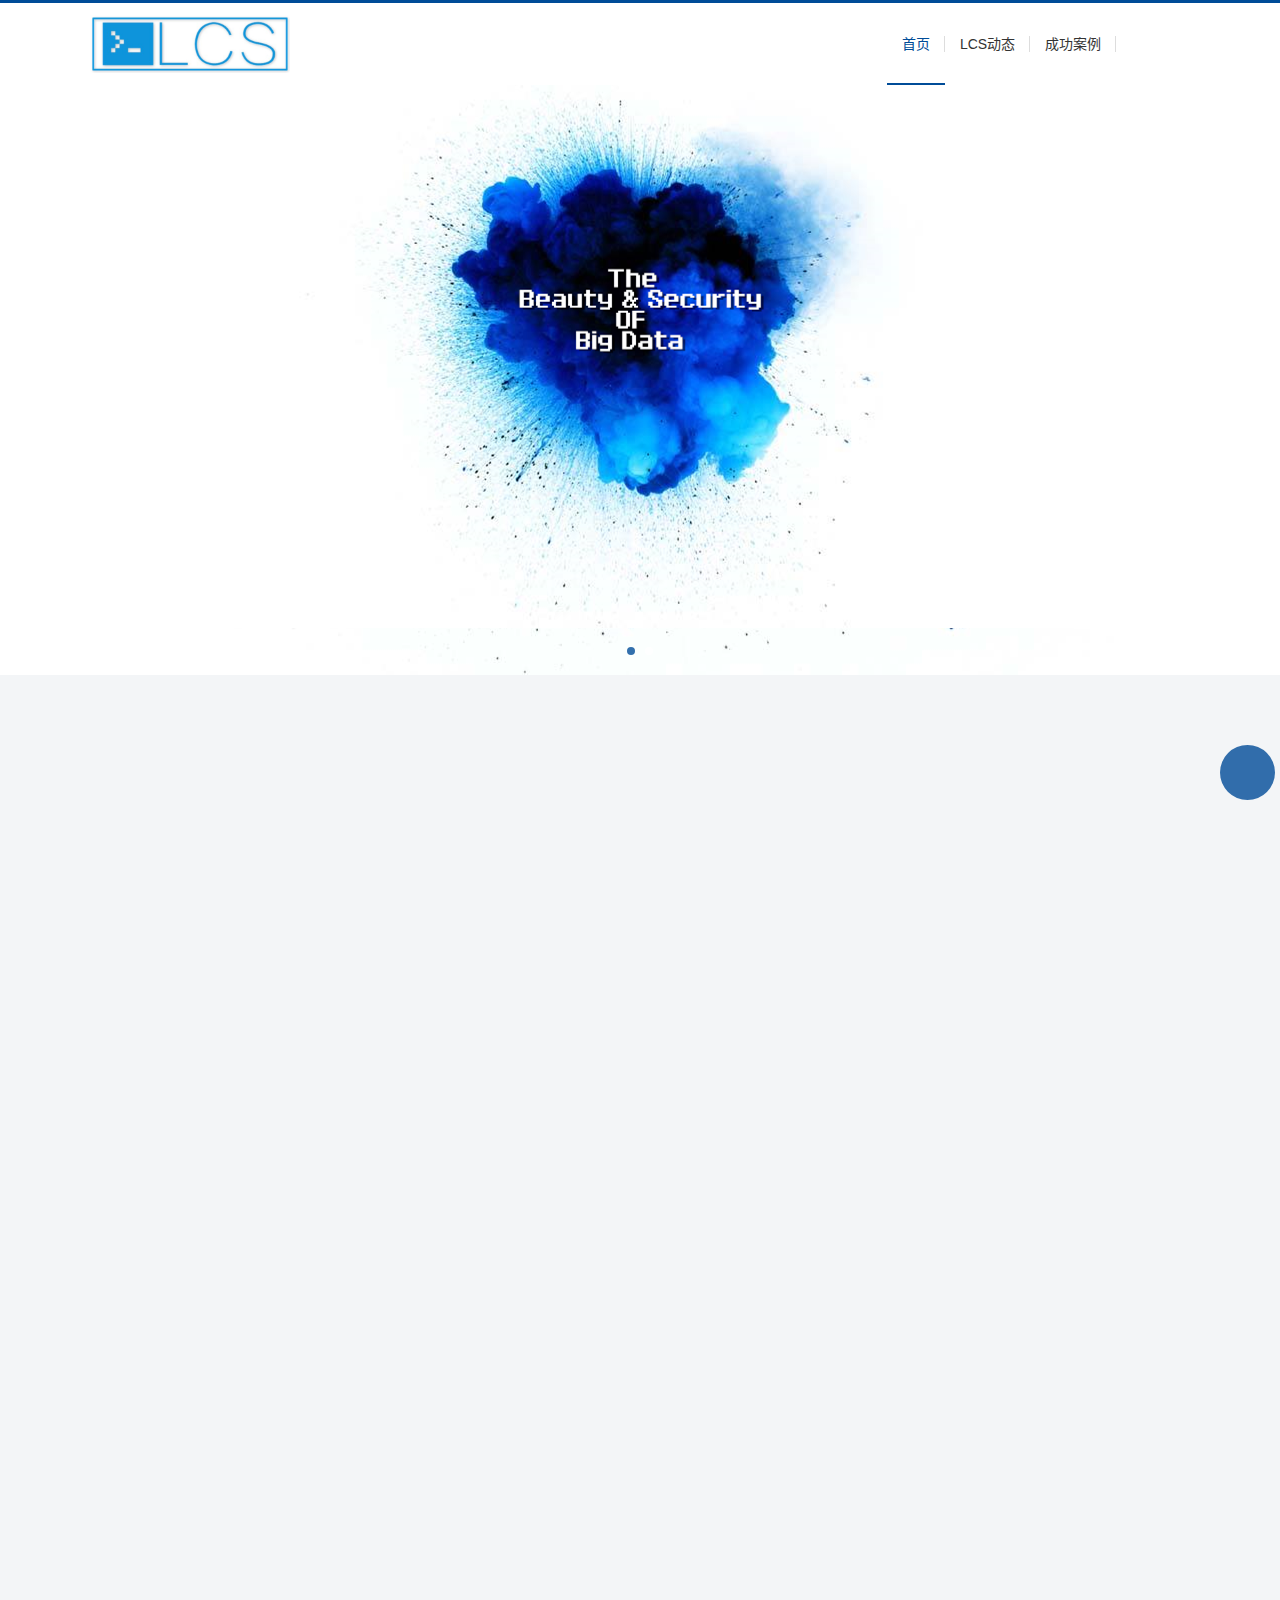
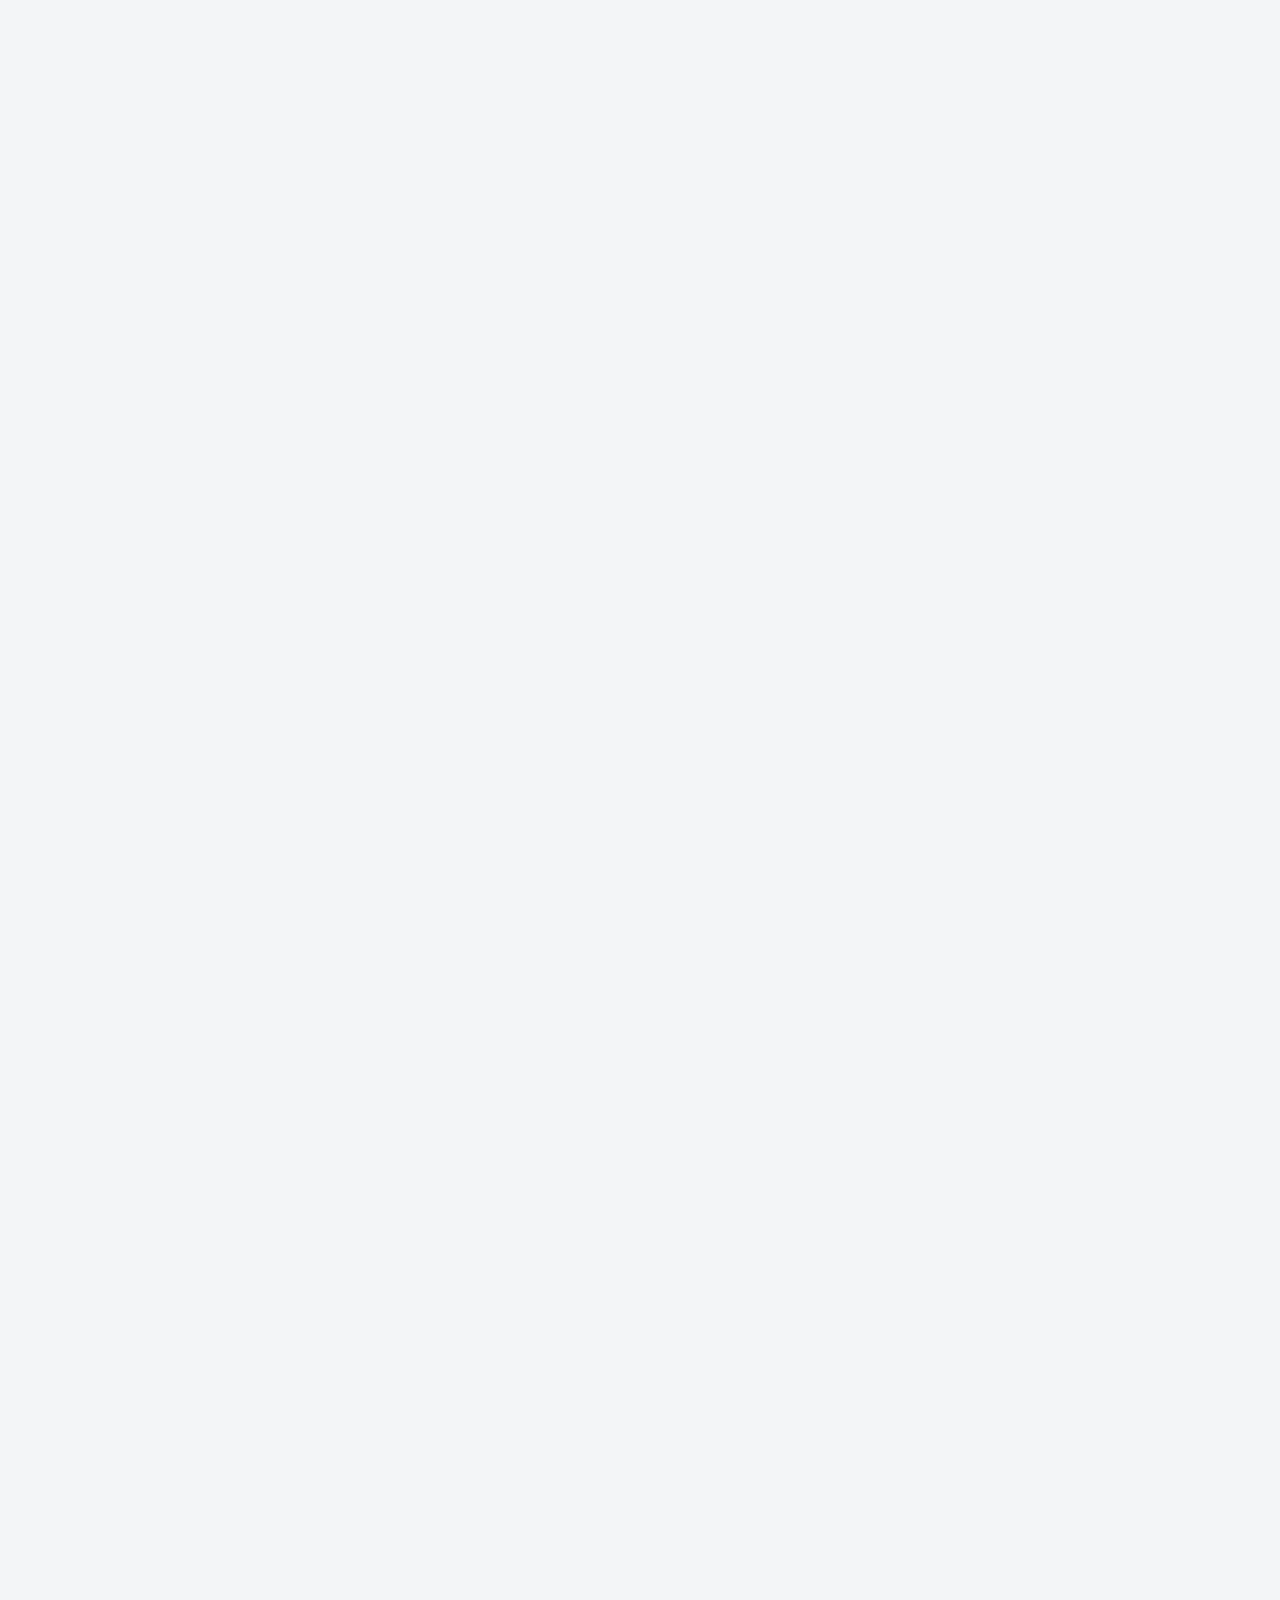
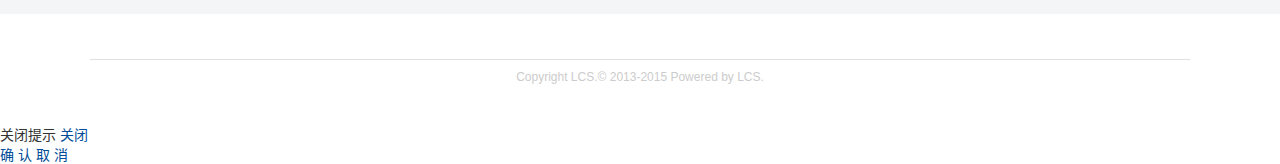
==== src/main/resources/static/index.html @ 454f2c55 "diyici" ====
<!DOCTYPE html PUBLIC "-//W3C//DTD XHTML 1.0 Transitional//EN" "http://www.w3.org/TR/xhtml1/DTD/xhtml1-transitional.dtd">
<!-- saved from url=(0022)http://weehoursec.com/ -->
<html xmlns="http://www.w3.org/1999/xhtml" xml:lang="en"><head><meta http-equiv="Content-Type" content="text/html; charset=UTF-8">
	
	<meta http-equiv="Content-Language" content="zh-CN">
	<meta http-equiv="X-UA-Compatible" content="ie=edge">
	<meta name="renderer" content="webkit">
	<meta name="viewport" content="width=device-width, initial-scale=1.0, maximum-scale=1.0">
	<title>凌晨工作室</title>
	<meta name="keywords" content="凌晨网络科技,LCS,凌晨网安,安全大数据,WeeHourSEC,凌晨三点实验室,3.A.Mteam,Wi-Fi安全,wifi安全,企业安全,安全运维,安全检测,安全监测">
	<meta name="description" content="广州凌晨网络科技有限公司(简称：凌晨网络科技或weehoursec)成立于2015年底， 是国内专注信息安全整体解决方案无缝对接安全产品的供应商，由来自国内著名安全公司的一批安全技术专家创立。是国内第一家以信息安全智库为模式的互联网安全公司，旗下拥有丰富的信息安全实战对抗经验，一个实验室及一支open的信息安全团队。凌晨网络科技希望通过不断的技术创新，追求技术的纯粹，成为值得客户信赖的第三方信息安全解决方案提供商.">
	<link rel="shortcut icon" href="http://weehoursec.com/zb_users/upload/2018/03/201803131520939488206617.ico" type="image/x-icon">
	<link rel="stylesheet" rev="stylesheet" href="./index_files/swiper.min.css" type="text/css" media="all">
	<link rel="stylesheet" rev="stylesheet" href="./index_files/style.css" type="text/css" media="all">
	<script src="./index_files/jquery-1.8.3.min.js" type="text/javascript"></script>
	<script src="./index_files/zblogphp.js" type="text/javascript"></script>
	<script src="./index_files/c_html_js_add.php" type="text/javascript"></script><script src="./index_files/prism.js" type="text/javascript"></script><link rel="stylesheet" type="text/css" href="./index_files/prism.css">

	<script type="text/javascript" src="./index_files/swiper.min.js"></script>
	<script src="./index_files/common.js" type="text/javascript"></script>
	<script type="text/javascript">window.b2c={animation:'on',ajaxpager:'on',loadpagenum:'5',lazyload:'on',logoanimate:'on',loading:'on',slideeffect:'on',backtotop:'on'}</script>
	<link rel="alternate" type="application/rss+xml" href="http://weehoursec.com/feed.php" title="[LCS]广州凌晨网络科技有限公司 - 将数据对接安全，让安全连接一切">
	<link rel="EditURI" type="application/rsd+xml" title="RSD" href="http://weehoursec.com/zb_system/xml-rpc/?rsd">
	<link rel="wlwmanifest" type="application/wlwmanifest+xml" href="http://weehoursec.com/zb_system/xml-rpc/wlwmanifest.xml"> 
	<!--[if lte IE 6]>
	<script type="text/javascript" src=http://weehoursec.com/zb_users/theme/b2c/script/transparent.js></script>
	<script>DD_belatedPNG.fix("*");</script>
	<![endif]-->
</head>
<body class="index">
<div class="wrapper">
	<div class="header">
	<div class="wrap">
		<div class="top"></div>
		<div class="head">
			<div class="logo">
								<a><img src="./index_files/201803131520938561111257.png" alt="将数据对接安全，让安全连接一切" original="http://weehoursec.com/zb_users/upload/2018/03/201803131520938561111257.png"></a>
							</div>
			<div class="menuico">
				<span></span>
				<span></span>
				<span></span>
			</div>
			<div class="menu">
				<ul>
					<li id="nvabar-item-index"><a href="http://weehoursec.com/" class="on">首页</a></li><li id="navbar-category-2"><a href="http://weehoursec.com/category-2.html">LCS动态</a></li><li id="navbar-category-1"><a href="http://weehoursec.com/category-1.html">成功案例</a></li>				</ul>
				<div class="search">
					<div class="searchico"></div>
					<form method="post" name="search" action="http://weehoursec.com/zb_system/cmd.php?act=search" class="searchform">
						<input type="text" name="q" placeholder="全站搜索..." class="schtxt">
						<button type="submit" class="schbtn" value=""></button>
					</form>
				</div>
			</div>
		</div>	
	</div>
</div>		<div class="focus swiper-container swiper-container-horizontal swiper-container-fade">
		<div class="swiper-wrapper" style="transition-duration: 0ms;"><a href="#" target="_blank" class="swiper-slide swiper-slide-duplicate swiper-slide-duplicate-active" style="width: 1320px; transform: translate3d(0px, 0px, 0px); opacity: 1; transition-duration: 0ms; background-color: rgb(255, 255, 255);" data-swiper-slide-index="1">
			<img src="[data-uri]" alt="LCS专注于安全大数据" original="http://weehoursec.com/zb_users/upload/2018/03/201803231521737316169673.png"></a>
				<a href="#" target="_blank" class="swiper-slide swiper-slide-prev swiper-slide-duplicate-next" style="width: 1320px; transform: translate3d(-1320px, 0px, 0px); opacity: 1; transition-duration: 0ms; background-color: rgb(255, 255, 255);" data-swiper-slide-index="0">
					<img src="./index_files/201803231521737290119750.png" alt="LCS专注于安全大数据" original="http://weehoursec.com/zb_users/upload/2018/03/201803231521737290119750.png"></a>
						<a href="#" target="_blank" class="swiper-slide swiper-slide-active" style="width: 1320px; transform: translate3d(-2640px, 0px, 0px); opacity: 1; transition-duration: 0ms; background-color: rgb(255, 255, 255);" data-swiper-slide-index="1"><img src="./index_files/201803231521737316169673.png" alt="LCS专注于安全大数据" original="http://weehoursec.com/zb_users/upload/2018/03/201803231521737316169673.png" style="display: inline;"></a>
												<a href="#" target="_blank" class="swiper-slide swiper-slide-duplicate swiper-slide-next swiper-slide-duplicate-prev" style="width: 1320px; transform: translate3d(-3960px, 0px, 0px); opacity: 0; transition-duration: 0ms; background-color: rgb(255, 255, 255);" data-swiper-slide-index="0"><img src="./index_files/201803231521737290119750.png" alt="LCS专注于安全大数据" original="http://weehoursec.com/zb_users/upload/2018/03/201803231521737290119750.png"></a></div>
				<div class="swiper-pagination swiper-pagination-clickable swiper-pagination-bullets"><span class="swiper-pagination-bullet"></span><span class="swiper-pagination-bullet swiper-pagination-bullet-active"></span></div>
					</div>
		<div class="main">
		<div class="wrap">
			<div class="can animate-box fadeInUp animated">
				<div class="cantitle animate-box fadeInUp animated">
					<h3>我们的优势</h3>
					<p>以安全需求为中心深度挖掘分析，定位大数据核心价值，全面提升安全体验</p>
				</div>
				<div class="cancon">
					<ul>
																								<li class="animate-box fadeInUp animated">
														<a href="http://weehoursec.com/#" target="_blank">
							<div class="canimg"><img src="./index_files/201803231521737204189157.png" original="http://weehoursec.com/zb_users/upload/2018/03/201803231521737204189157.png"></div>
							<div class="canname">良好的管理模式</div>
							<div class="canintro">团队扁平化管理，少量的团队运营开销，每个队员都是为了实现自我价值和理想而聚集到一起</div>
							</a>
													</li>
												<li class="animate-box fadeInUp animated">
														<a href="http://weehoursec.com/#" target="_blank">
							<div class="canimg"><img src="./index_files/201803231521737212196377.png" original="http://weehoursec.com/zb_users/upload/2018/03/201803231521737212196377.png"></div>
							<div class="canname">经验丰富的开发团队</div>
							<div class="canintro">拥有多年的软件开发工程师团队，为您提供专业的服务保障</div>
							</a>
													</li>
												<li class="animate-box fadeInUp animated">
														<a href="http://weehoursec.com/#" target="_blank">
							<div class="canimg"><img src="./index_files/201803231521737219177713.png" original="http://weehoursec.com/zb_users/upload/2018/03/201803231521737219177713.png"></div>
							<div class="canname">专业高效的软件服务</div>
							<div class="canintro">无论是部门与企业，还是普通用户，我们将定制专业的软件服务，帮助提升企业生产效率和增加宣传方式</div>
							</a>
													</li>
												<li class="animate-box fadeInUp animated">
														<a href="http://weehoursec.com/#" target="_blank">
							<div class="canimg"><img src="./index_files/201803231521737228671678.png" original="http://weehoursec.com/zb_users/upload/2018/03/201803231521737228671678.png"></div>
							<div class="canname">精准直接的产品定位</div>
							<div class="canintro">专注</div>
							</a>
													</li>
																	</ul>
				</div>
			</div>
		</div>
		<div class="wrap">
			<div class="do animate-box fadeInUp animated">
				<div class="dotitle animate-box fadeInUp animated">
					<h3>我们的案例</h3>
					<p>将数据对接安全，让安全连接一切</p>
				</div>
				<div class="docon">
					<ul>
						<li class="animate-box fadeInUp animated">
							<div class="doimg">
								<a href="cgal.html" target="_blank"><img src="./index_files/img/gw.png" alt="研究院官网"  style="display: block;"></a>
							</div>
							<div class="doname"><a href="#" target="_blank">大数据研究院官网</a></div>
							<div class="dointro">中国(绵阳)科技城大数据产业研究院，官网地址 <a src="http://bdrio.tinyvoice.net"></a>http://bdrio.tinyvoice.net 官网后台管理，企业服务号项目开发</div>
						</li>
						<li class="animate-box fadeInUp animated">
							<div class="doimg">
								<a href="http://weehoursec.com/post/3.html" target="_blank"><img src="./index_files/201803221521729975815682.png" alt="灯塔 WiFi热点监控平台" original="http://weehoursec.com/zb_users/upload/2018/03/201803221521729975815682.png" style="display: block;"></a>
							</div>
							<div class="doname"><a href="http://weehoursec.com/post/3.html" target="_blank">灯塔 WiFi热点监控平台</a></div>
							<div class="dointro">灯塔 WiFi热点监控平台（云端视角实时监测区域内WiFi热点安全，分析恶意热点的生成，可与临场设备“凌瞳”对接预警）...</div>
						</li>
						<li class="animate-box fadeInUp animated">
							<div class="doimg">
								<a href="http://weehoursec.com/post/1.html" target="_blank"><img src="./index_files/201803221521729527308755.png" alt="凌瞳 Wi-Fi临场安全检测设备" original="http://weehoursec.com/zb_users/upload/2018/03/201803221521729527308755.png" style="display: block;"></a>
							</div>
							<div class="doname"><a href="http://weehoursec.com/post/1.html" target="_blank">凌瞳 Wi-Fi临场安全检测设备</a></div>
							<div class="dointro">凌瞳 临场Wi-Fi安全检测设备（在复杂的WiFi环境或重要场合下的临场WiFi安全检测设备，可对接云端进行场景安全分析及历史环境回放，保障场景的WiFi安全）...</div>
						</li>
					</ul>
										<div class="domore animate-box fadeInUp animated"><a href="http://weehoursec.com/category-1.html" target="_blank">更多案例</a></div>
									</div>
			</div>
		</div>
		<div class="wrap">
			<div class="world animate-box fadeInUp animated">
				<div class="worldtitle animate-box fadeInUp animated">
					<h3>我们的团队</h3>
					<p>致力于为企业和个人提供最专业的服务与定制化产品</p>
				</div>
				<div class="worldcon animate-box fadeInUp animated">
					<a href="http://weehoursec.com/#" target="_blank"><img src="./index_files/201803231521737247569448.png" original="http://weehoursec.com/zb_users/upload/2018/03/201803231521737247569448.png" style="display: inline;"></a>
				</div>
			</div>
		</div>
	</div>
<div class="footer">
		<div class="wrap">
			<div class="sns">
				<!--<a href="http://weibo.com/weehoursec" target="_blank" rel="external nofollow" class="weibo"></a>				<a href="javascript:;" class="weixin"><span><img src="./index_files/201803131520938799116516.jpg" alt="凌晨微信公众号" original="http://weehoursec.com/zb_users/upload/2018/03/201803131520938799116516.jpg"><b>凌晨微信公众号</b></span></a>												<a href="http://weehoursec.com/feed.php" target="_blank" rel="external nofollow" class="feed"></a>			</div>-->
			<div class="footlink">
							</div>
			<div class="copyright">
				Copyright LCS.© 2013-2015				Powered by LCS.
			</div>
		</div>
	</div>
</div>

<a class="backtotop" title="返回顶部" style="display: block;"><i></i></a><div class="loading done" style="width: 100%;"></div><div class="sogoutip" style="z-index: 2147483645; visibility: hidden; display: none;"></div><div class="sogoubottom" id="sougou_bottom" style="display: none;"></div><div id="ext_stophi" style="z-index: 2147483647;"><div class="extnoticebg"></div><div class="extnotice"><h2>关闭提示 <a href="http://weehoursec.com/#" title="关闭提示" id="closenotice" class="closenotice">关闭</a></h2><p id="sogouconfirmtxt"></p>  <a id="sogouconfirm" href="http://weehoursec.com/#" class="extconfirm">确 认</a> <a id="sogoucancel" href="http://weehoursec.com/#" class="extconfirm">取 消</a></div></div><div id="ext_overlay" class="ext_overlayBG" style="display: none; z-index: 2147483646;"></div><iframe class="sogou_sugg_feedbackquan" frameborder="0" scrolling="no" src="./index_files/yun6.html" style="border: none; display: none; height: 84px; width: 100%; z-index: 2147483645; background: transparent;"></iframe></body></html>
---- src/main/resources/static/index_files/style.css ----
/* 
*Description:	Theme CSS
*Author:	toyean
*Website:	http://www.toyean.com/
*Mail:		toyean@qq.com
*Weibo:	http://weibo.com/toyean
*Version:	2.9(2018-02-27)
*Page width:	1100px
*/
::-webkit-scrollbar{width:5px}::-webkit-scrollbar-thumb{border-radius:5px;background:rgba(0,0,0,0.2)}::-webkit-scrollbar-thumb:window-inactive{background:rgba(0,0,0,0.1)}::-webkit-scrollbar-thumb:vertical:hover{background-color:rgba(0,0,0,0.3)}::-webkit-scrollbar-thumb:vertical:active{background-color:rgba(0,0,0,0.7)}::selection{color:#fff;background:#1460ac}::-moz-selection{color:#fff;background:#1460ac}a,img,button,input,textarea{-webkit-tap-highlight-color:rgba(255,255,255,0)}html,body,div,span,applet,object,iframe,h1,h2,h3,h4,h5,h6,p,blockquote,pre,a,abbr,acronym,address,big,cite,code,del,dfn,em,img,ins,kbd,q,s,samp,small,strike,strong,sub,sup,tt,var,b,u,i,center,dl,dt,dd,ol,ul,li,fieldset,form,label,legend,table,caption,tbody,tfoot,thead,tr,th,td,article,aside,canvas,details,embed,figure,figcaption,footer,header,hgroup,menu,nav,output,ruby,section,summary,time,mark,audio,video{margin:0;padding:0;font-size:100%;border:0;vertical-align:baseline}body{font-size:14px;color:#333;font-family:Arial,"microsoft yahei";background:#fff}h1,h2,h3,h4,h5,h6{font-weight:normal}a{color:#004c98;text-decoration:none;-webkit-transition:background-color .15s linear,color .15s linear;-moz-transition:background-color .15s linear,color .15s linear;-o-transition:background-color .15s linear,color .15s linear;-ms-transition:background-color .15s linear,color .15s linear;transition:background-color .15s linear,color .15s linear}a:hover{color:#004c98;text-decoration:none}area{behavior:url(images/area.htc);outline:0}i{font-style:normal}ul,ol{list-style-type:none}img{max-width:100%;height:auto;width:auto\9;border:0;-webkit-transform:translateZ(0);transform:translateZ(0);-webkit-transition:-webkit-transform .2s ease 0s;transition:transform .2s ease 0s}input,textarea{font-size:14px;font-family:Arial,"微软雅黑";outline:0}@font-face{font-family:'icomoon';src:url('fonts/icomoon.eot?9kcc5g');src:url('fonts/icomoon.eot?9kcc5g#iefix') format('embedded-opentype'),url('fonts/icomoon.ttf?9kcc5g') format('truetype'),url('fonts/icomoon.woff?9kcc5g') format('woff'),url('fonts/icomoon.svg?9kcc5g#icomoon') format('svg');font-weight:normal;font-style:normal}.wrap{width:1100px;margin:0 auto;zoom:1}.wrap:after{content:"";display:block;clear:both}.header{border-top:3px solid #e0e0e0}.head{position:relative;zoom:1}.head:after{content:"";display:block;clear:both}.logo{width:200px;height:82px;float:left;display:inline}.logo a{width:100%;height:82px;display:table-cell;vertical-align:middle}.logo a img{vertical-align:middle}.menu{float:right;display:inline}.menu ul{font-size:0;display:inline-block;vertical-align:top;*display:inline;*zoom:1}.menu li{line-height:82px;position:relative;display:inline-block;vertical-align:top;*display:inline;*zoom:1}.menu li a{padding:0 15px;font-size:14px;color:#333;position:relative;display:block;-webkit-transition:all .2s ease 0s;-o-transition:all .2s ease 0s;transition:all .2s ease 0s}.menu li a:after{content:"";width:0;height:2px;background:#004c98;position:absolute;left:50%;bottom:0;-webkit-transition:all .2s ease 0s;-o-transition:all .2s ease 0s;transition:all .2s ease 0s}.menu li a.on,.menu li a:hover{color:#004c98;_border-bottom:2px solid #004c98}.menu li a.on:after,.menu li a:hover:after{width:100%;margin-left:-50%}.menu li .subnav{min-width:150px;padding:5px 10px 10px 0;border-bottom:2px solid #004c98;background:#fff;position:absolute;top:80px;left:0;z-index:10;display:none}.menu li .subnav a{height:36px;padding:0 10px;font-size:14px;line-height:36px;border:0;white-space:nowrap;text-overflow:ellipsis}.menu li .subnav a.on,.menu li .subnav a:hover{color:#004c98}.menu li .subnav a.on:after,.menu li .subnav a:hover:after{display:none}.menu li .subnav a:before{content:"\e315";width:10px;margin-right:5px;font-family:icomoon;display:inline-block;vertical-align:top}.menu li.subcate:hover .subnav{display:block}.menu li:after{content:"";width:0;height:16px;border-right:1px solid #ddd;position:absolute;top:33px;right:0}.menuico{width:38px;height:38px;border-radius:2px;cursor:pointer;position:absolute;z-index:10;top:0;display:none;-webkit-transition:all .2s ease-in;-moz-transition:all .2s ease-in;-o-transition:all .2s ease-in;transition:all .2s ease-in}.menuico span{width:21px;height:2px;background-color:#004c98;position:absolute;top:50%;left:50%;display:block;-webkit-transform:translateX(-50%) translateY(-50%);-moz-transform:translateX(-50%) translateY(-50%);transform:translateX(-50%) translateY(-50%);-webkit-transition:all .2s ease-in;-moz-transition:all .2s ease-in;-o-transition:all .2s ease-in;transition:all .2s ease-in}.menuico span:first-child{margin-top:-6px}.menuico span:last-child{margin-top:6px}.menuico.on span:first-child{width:20px;margin-top:-8px;margin-left:-7px;-webkit-transform:rotate(45deg);-moz-transform:rotate(45deg);transform:rotate(45deg)}.menuico.on span:nth-child(2){opacity:0;width:2px;left:20px;-moz-transition-delay:0s;-o-transition-delay:0s;-webkit-transition-delay:0s;transition-delay:0s;-webkit-transition:all .1s ease-in;-moz-transition:all .1s ease-in;-o-transition:all .1s ease-in;transition:all .1s ease-in}.menuico.on span{background-color:#333;-webkit-transform-origin:0;-moz-transform-origin:0;transform-origin:0}.menuico.on span:last-child{width:20px;margin-top:6px;margin-left:-7px;-webkit-transform:rotate(-45deg);-moz-transform:rotate(-45deg);transform:rotate(-45deg)}.search{height:36px;margin-left:30px;position:relative;display:inline-block;vertical-align:top;*display:inline;*zoom:1}.searchico{width:40px;height:40px;margin-top:20px;line-height:40px;text-align:center;cursor:pointer;display:inline-block;vertical-align:top;transition:all ease .3s}.searchico:after{content:"\e077";font-size:22px;color:#666;font-family:icomoon;position:relative;z-index:10}.searchico.close:after{content:"\e5cd";font-size:22px;color:#ccc;font-family:icomoon}.search form{width:0;height:82px;background:#f3f5f7;overflow:hidden;position:absolute;top:0;right:-20px}.search form .schtxt{width:135px;height:82px;font-size:14px;color:#333;line-height:82px;border:0;outline:0;background:#f3f5f7}.search form .schbtn{float:left;display:inline;margin:32px 0 0 15px;border:0;cursor:pointer;background:none;vertical-align:top}.search form .schbtn:after{content:"\e077";font-size:17px;color:#666;font-family:icomoon;position:relative;z-index:10}.focus{width:100%;position:relative;overflow:hidden}.focus a{text-align:center;display:block}.swiper-container-horizontal>.swiper-pagination-bullets,.swiper-pagination-custom,.swiper-pagination-fraction{bottom:20px}.swiper-pagination-bullet{width:8px;height:8px;border-radius:50%;background:#fff;display:inline-block;opacity:.8}.swiper-pagination-bullet-active{border-color:#004c98;background:#004c98;opacity:.8}.swiper-button-next,.swiper-container-rtl .swiper-button-prev{right:50%;margin-right:-520px}.swiper-button-prev,.swiper-container-rtl .swiper-button-next{left:50%;margin-left:-520px}.swiper-button-prev,.swiper-button-next{opacity:.5}.mfocus{margin:0 auto;display:none}.main{padding:30px 0 10px;background:#f3f5f7;overflow:hidden;zoom:1}.main:after{content:"";display:block;clear:both}.single{margin:0 auto 20px}.cateimg{text-align:center}.sidenav{width:290px;float:left;display:inline}.sidebox{margin-bottom:30px;padding:15px 20px;background:#fff}.sidetitle{border-bottom:1px solid #e0e0e0}.sidetitle h3{margin-bottom:-1px;padding:10px 0;font-size:16px;line-height:18px;border-bottom:1px solid #004c98;display:inline-block;*display:inline;*zoom:1}.sidecon{padding:15px 0;overflow:hidden;zoom:1}.sidecon:after{content:"";display:block;clear:both}.sidecon li{color:#ccc;line-height:45px;border-bottom:1px dotted #e0e0e0}.sidecon li:before{content:"\e409";margin-right:5px;font-size:12px;font-family:icomoon}.sidecon li a{color:#333}.sidecon li a:hover{color:#004c98}.sidecate li a.on{color:#004c98}.contact{font-size:14px}.contact img{margin-bottom:20px}.contact p{line-height:22px}.content{width:750px;margin-left:320px;padding:15px 20px;background:#fff}.content h2{margin-bottom:-1px;font-size:16px;border-bottom:1px solid #004c98;display:inline-block}.contitle{line-height:38px;border-bottom:1px solid #ddd}.sitemap{max-width:80%;height:38px;float:right;display:inline;font-size:12px;overflow:hidden}.sitemap .homeico{width:14px;height:14px}.sitemap .homeico:before{content:"\e966";margin-right:5px;font-size:12px;color:#999;font-family:icomoon;vertical-align:top}.sitemap a{font-size:12px;color:#999;vertical-align:top}.catecon{padding:30px 0 0}.catecon ul{display:inline-block;vertical-align:top}.imgitem{width:110%;font-size:0}.imgitem li{width:235px;margin:0 22px 25px 0;display:inline-block;*display:inline;*zoom:1;vertical-align:top}.imgitem li.on a{color:#004c98}.imgitem li.on img{-moz-transform:scale(1.1);-o-transform:scale(1.1);transform:scale(1.1)}.imgitem .itemimg{width:100%;height:0;padding-bottom:70%;text-align:center;overflow:hidden;position:relative;display:block}.imgitem .itemimg img{min-width:100%;min-height:100%;position:absolute;top:0;left:0}.imgitem .itemname{width:100%;padding:20px 0 10px;line-height:22px;overflow:hidden;display:inline-block}.imgitem .itemname a{font-size:16px;color:#333}.imgitem .itemintro{max-height:65px;font-size:13px;color:#999;line-height:22px;overflow:hidden}.listitem{width:100%;font-size:0}.listitem li{margin-bottom:25px;padding-bottom:25px;border-bottom:1px dotted #e0e0e0;zoom:1}.listitem li:after{content:"";display:block;clear:both}.listitem li.on a{color:#004c98}.listitem li.on img{-moz-transform:scale(1.1);-o-transform:scale(1.1);transform:scale(1.1)}.listitem .itemimg{width:180px}.listitem .itemimg a{width:100%;height:0;float:left;display:inline;padding-bottom:70%;text-align:center;overflow:hidden;position:relative;display:block}.listitem .itemimg a img{min-width:100%;min-height:100%;position:absolute;top:0;left:0}.listitem .iteminfo{min-height:120px;margin-left:200px}.listitem .itemname{margin:5px 0 15px;line-height:24px;text-overflow:ellipsis;overflow:hidden;display:inline-block}.listitem .itemname a{font-size:18px;color:#333}.listitem .itemintro{max-height:45px;margin-bottom:15px;font-size:13px;color:#999;line-height:22px;overflow:hidden}.listitem .itemdate{font-size:12px;color:#999;line-height:17px}.listitem .itemdate span{margin-right:20px}.listitem .itemdate span:before{margin-right:5px;font-size:14px;font-family:icomoon;vertical-align:top}.listitem .itemdate .time:before{content:"\e8b5"}.listitem .itemdate .views:before{content:"\e004"}.pagebar,.cmtpagebar{width:100%;margin:0 auto 20px;font-size:14px;text-align:center;background:#fff}.pagebar .now-page,.cmtpagebar .now-page{display:inline-block;color:#fff;font-weight:bolder;padding:5px 10px;margin:5px;border:1px solid #004c98;background:#004c98}.pagebar a,.cmtpagebar a{margin:4px;padding:5px 10px;color:#777;font-weight:bolder;border:1px solid #e2e2e2;background:#fff}.pagebar a:hover,.cmtpagebar a:hover{color:#004c98;border:1px solid #004c98;background:#fff}.pagebar .now-page{margin:20px 5px}.pagination-loading{margin:20px 0;padding:10px 0;text-align:center;border-radius:2px;background:#ebebeb}.ias_trigger,.ias_loader{margin:0 0 20px;font-size:16px;color:#888}.ias_trigger a,.ias_loader a{padding:10px 0;font-size:16px;color:#666;text-align:center;border:1px solid #e0e0e0;background:#fff;display:block}.ias_trigger a:hover,.ias_loader a:hover{color:#888;background:#e0e0e0}.conbox{padding:30px 0 0}.articlebox{margin:0 0 30px}.singletitle h1{font-size:28px;color:#333;text-align:center}.singleinfo{margin:20px 0 30px;line-height:30px;text-align:center;text-transform:uppercase;background:#f9f9f9}.singleinfo span{margin-right:15px;font-size:12px;color:#999}.singleinfo span:before{margin-right:5px;font-size:14px;font-family:icomoon;vertical-align:top}.singleinfo .time:before{content:"\e8b5"}.singleinfo .views:before{content:"\e004"}.postcon{margin-bottom:50px;font-size:14px;line-height:28px;word-break:break-all;overflow:hidden}.postcon ol{list-style-position:inside}.postcon ol p{display:inline}.postcon p{margin:0 0 10px}.postcon object,.postcon embed,.postcon iframe,.postcon table{max-width:100%}.postcon pre{font-size:12px}.tags{margin:20px 0}.tags a{margin:0 5px 10px;padding:0 12px;font-size:14px;color:#333;line-height:24px;border:1px solid #e0e0e0;border-radius:2px;background:#fff;display:inline-block}.tags a:hover{color:#004c98;border:1px solid #004c98}.sharebtn{margin-bottom:10px;display:inline-block}.pages{padding-top:20px;border-top:1px solid #eee;overflow:hidden;zoom:1}.pages:after{content:"";display:block;clear:both}.pages a{color:#333}.pages p{height:26px;white-space:nowrap;text-overflow:ellipsis;overflow:hidden}a.backtolist{float:right;display:inline;margin:8px 0 0;padding:3px 30px;font-size:14px;color:#004c98;line-height:28px;border:1px solid #004c98;border-radius:50px}a.backtolist:hover{color:#fff;background:#004c98}.relateinfo{width:72%;float:left;display:inline;margin:0 3% 0 0}.relateinfo h3{margin:0 0 15px}.relateinfo h3 a{font-size:18px;color:#333}.relateinfo h3 a:hover{color:#004c98}.relateinfo p{font-size:13px;color:#888;line-height:26px;overflow:hidden}.relateimg{width:22%;float:right;display:inline}.relateimg a{width:100%;height:0;padding-bottom:70%;overflow:hidden;position:relative;display:block}.relateimg a img{width:100%;min-height:100%;position:absolute;top:0;left:0}.articletitle{font-size:16px;line-height:45px}.cmt,.comment,.relate,.pages{padding:20px 0;font-size:12px;line-height:26px;border-top:1px dotted #eee;overflow:hidden;zoom:1}.cmt:after,.comment:after,.relate:after,.pages:after{content:"";display:block;clear:both}.cmtimg{width:70px;float:left}.cmtimg img{width:48px;height:48px}.cmtinfo{padding-left:70px;font-size:14px;word-break:break-all}.cmtinfo a{color:#333}.cmtinfo .cmt{margin:15px 0 0 -20px;padding-bottom:0}.cmtinfo .cmt .cmt{margin:15px 0 0 -20px;padding-bottom:0}.cmtinfo .cmt .cmt .cmt{margin:15px 0 0 -20px;padding-bottom:0}.cmtinfo .cmtinfo{width:500px}.cmtinfo .cmtinfo .cmtinfo{width:430px}.cmtinfo .cmtinfo .cmtinfo .cmtinfo{width:360px}.cmttime,.cmttime a{font-size:12px;color:#999}.cmtarea{width:680px;float:left;display:inline}.cmtarea textarea{width:100%;margin:0 0 10px;padding:5px;font-size:14px;color:#333;border:1px solid #ddd;outline:0;overflow:hidden;vertical-align:top;box-sizing:border-box}.cmtsubmit input{width:100px;height:32px;margin:0 10px 0 0;color:#fff;line-height:31px;border:0;cursor:pointer;background:#004c98}.cmtsubmit span{font-size:14px;color:#999}.cmtform{float:left;margin:0 0 20px;padding:0 0 20px;border-bottom:1px dotted #e0e0e0;overflow:hidden;display:none}.cmtform p{width:49%;float:left;padding:5px 0}.cmtform input{width:180px;height:27px;padding:2px 6px;border:1px solid #e0e0e0;outline:0}.cmtform input{*display:inline}.cmtform label{padding:0 10px;line-height:27px}.cmtform #inpVerify{width:100px}.cmtform img{width:70px;height:33px;margin-left:10px;vertical-align:top}.can{margin-bottom:30px;padding:40px 30px;font-size:0;background:#fff;zoom:1}.can:after{content:"";display:block;clear:both}.cantitle{margin:0 0 40px}.cantitle h3{font-size:30px;color:#333;text-align:center}.cantitle p{padding:10px 0 0;font-size:14px;color:#999;text-align:center}.cancon ul{width:110%}.cancon li{width:200px;margin-right:26px;padding:30px 20px;border-radius:5px;display:inline-block;vertical-align:top;*display:inline;*zoom:1}.cancon li.on{box-shadow:0 0 1px #999}.canimg{margin:0 0 20px;text-align:center}.canname{margin:0 0 20px;font-size:22px;text-align:center}.canintro{font-size:13px;color:#999;text-align:center;line-height:20px}.world{margin-bottom:30px;padding:40px 30px;font-size:0;background:#fff;zoom:1}.world:after{content:"";display:block;clear:both}.worldtitle{margin:0 0 40px}.worldtitle h3{font-size:30px;color:#333;text-align:center}.worldtitle p{padding:10px 0 20px;font-size:14px;color:#999;text-align:center}.worldcon img{width:100%}.brand{margin-bottom:30px;padding:40px 30px;font-size:0;background:#fff;zoom:1}.brand:after{content:"";display:block;clear:both}.brandtitle{margin:0 0 40px}.brandtitle h3{font-size:30px;color:#333;text-align:center}.brandtitle p{padding:10px 0 20px;font-size:14px;color:#999;text-align:center}.brandcon ul{margin-left:-20px;font-size:0}.brandcon li{width:16.6666%;margin:0 0 20px 0;overflow:hidden;display:inline-block;vertical-align:top}.brandcon li a{margin-left:20px;padding:5px;border:1px solid #e0e0e0;background:#f8f8f8;display:block}.brandcon li img{width:100%}.friendlink{margin-bottom:30px;padding:30px 30px 20px;font-size:0;background:#fff;zoom:1}.friendlink:after{content:"";display:block;clear:both}.friendlink h3{float:left;display:inline;font-size:16px;line-height:20px}.friendlink ul{padding-left:90px;line-height:22px}.friendlink ul li{margin:0 10px 10px 0;padding:0 10px;display:inline-block;vertical-align:top}.friendlink ul li a{font-size:14px;color:#333;display:inline-block;vertical-align:top}.friendlink ul li a:hover{color:#004c98}.do{margin-bottom:30px;padding:40px 30px;font-size:0;background:#fff;zoom:1}.do:after{content:"";display:block;clear:both}.dotitle{margin:0 0 30px}.dotitle h3{font-size:30px;color:#333;text-align:center}.dotitle p{padding:10px 0 20px;font-size:14px;color:#999;text-align:center}.docon ul{margin-left:-40px}.docon li{width:320px;margin:0 0 40px 40px;display:inline-block;vertical-align:top;*display:inline;*zoom:1}.docon li.on img{-moz-transform:scale(1.1);-o-transform:scale(1.1);transform:scale(1.1)}.docon li.on .doname a{color:#004c98}.doimg{width:100%;height:0;margin-bottom:30px;padding-bottom:70%;overflow:hidden;position:relative;display:block}.doimg a{display:block}.doimg img{width:100%;min-height:100%;position:absolute;top:0;left:0}.doname{margin-bottom:15px}.doname a{font-size:18px;color:#333}.dointro{max-height:72px;font-size:14px;color:#999;line-height:24px;overflow:hidden}.domore{width:200px;margin:0 auto;text-align:center}.domore a{font-size:16px;color:#004c98;*font-family:"microsoft yahei";line-height:36px;border:1px solid #004c98;border-radius:2px;display:block}.domore a:hover{color:#fff;border:1px solid #004c98;background:#004c98}.co{margin-bottom:30px;padding:30px;background:#fff;zoom:1}.co:after{content:"";display:block;clear:both}.cotitle{line-height:36px}.cotitle h3{height:37px;font-size:14px;color:#333;border-top:1px solid #e0e0e0;border-bottom:1px solid #e0e0e0;overflow:hidden}.cotitle h3 span{padding:0 5px;font-size:10px;color:#999;text-transform:uppercase}.cotitle ul.newstab{float:right;display:inline;margin:-39px 0 0;font-size:0}.cotitle ul.newstab li{line-height:39px;border-left:1px solid #e0e0e0;display:inline-block;*display:inline;*zoom:1}.cotitle ul.newstab li a{padding:0 12px;font-size:14px;color:#333;display:block}.cotitle ul.newstab li a:hover{color:#fff;background:#004c98}.cotitle ul.newstab li.on a{color:#fff;background:#004c98}.coabout{width:300px;float:left;display:inline}.coaboutimg{width:100%;height:0;margin:0 0 8px;padding-bottom:33%;overflow:hidden;position:relative;display:block}.coaboutimg img{width:100%;min-height:100%;position:absolute;top:0;left:0}.coabouttxt{width:100%;height:80px;font-size:12px;line-height:20px;overflow:hidden}.coabout .aboutmore{float:right;display:inline}.conews{width:400px;float:left;display:inline;margin-left:30px}.conews ul.newsitem{width:100%;overflow:hidden;display:none}.conews ul.newsitem li{height:36px;color:#ccc;line-height:36px;border-bottom:1px dotted #e0e0e0;overflow:hidden;position:relative}.conews ul.newsitem li:before{content:"\e409";margin-right:5px;font-family:icomoon}.conews ul.newsitem li span{padding-left:5px;color:#999;font-family:arial;background:#fff;position:absolute;top:0;right:0}.conews ul.newsitem li a{color:#333;text-overflow:ellipsis;overflow:hidden}.conews ul.newsitem li a:hover{color:#004c98}.conews ul.newsitem.on{display:block}.coslide{width:280px;float:right;display:inline;overflow:hidden;position:relative}.coslide ul.slideimg{height:227px;position:relative}.coslide ul.slideimg li{width:100%;height:227px;position:absolute;top:0;left:0;display:none}.coslide ul.slideimg li img{width:100%;height:227px}.coslide ul.slideimg li.on{display:block}.coslide .slidebg{width:300px;height:38px;background:#000;opacity:.6;position:absolute;bottom:0}.coslide .slidename{width:180px;height:38px;padding-left:18px;color:#fff;line-height:38px;white-space:nowrap;text-overflow:ellipsis;overflow:hidden;position:absolute;bottom:0}.coslide .slidepoint{position:absolute;right:18px;bottom:13px}.coslide .slidepoint li{width:8px;height:8px;margin:0 0 0 3px;border-radius:50%;text-indent:-99px;border:2px solid #fff;cursor:pointer;overflow:hidden;display:inline-block;*display:inline;*zoom:1}.coslide .slidepoint li.on{background:#fff}#divCalendar table{width:100%;table-layout:fixed}#divCalendar caption{height:24px;margin:0 0 10px;padding:0;font-size:16px;text-align:center;border-bottom:1px dotted #eee}#divCalendar caption a{padding:0 10px;font-size:14px}#divCalendar th{height:25px;color:#fff;line-height:25px;text-transform:uppercase;border:1px solid #004c98;border-radius:2px;background:#004c98}#divCalendar td{height:25px;text-align:center;line-height:25px;border:1px solid #efefef;background:#fff}#divCalendar td.pad{border:none}#divCalendar td a{color:#fff;line-height:30px;background:#5eaae4;display:block}#today{font-weight:bold}#divSearchPanel input[type="text"]{width:70%;height:27px;border:1px solid #004c98;outline:0;background:#fff;font-family:"微软雅黑";display:inline-block}#divSearchPanel input[type="text"]{*display:inline}#divSearchPanel input[type="submit"]{width:25%;height:31px;float:right;color:#fff;line-height:29px;border:1px solid #004c98;background:#004c98;display:inline-block;vertical-align:top;vertical-align:baseline\9}#divNavBar li,#divCatalog li,#divLinkage li,#divFavorites li,#divArchives li,#divAuthors li{width:50%;float:left;white-space:nowrap;text-overflow:ellipsis;background:none;overflow:hidden}#divNavBar .subnav{display:none}#divMisc li{width:50%;float:left;padding:0;text-indent:0;border:0;background:none}#divMisc li:before{display:none}#divMisc li img{vertical-align:middle}#divTags ul li{width:auto;height:30px;float:left;margin:10px 0 0 0;padding:0;list-style:none;white-space:nowrap;border:0}#divTags ul li:before{display:none}#divTags ul li a,.tags-cloud a{margin:0 10px 10px 0;padding:0 10px;font-size:14px;color:#333;line-height:30px;border:1px solid #e0e0e0;border-radius:3px;box-shadow:0 1px 1px 0 #ccc;display:inline-block;vertical-align:top}#divTags ul li a:hover,.tags-cloud a:hover{color:#004c98;text-decoration:none}.tag-count{display:none}#divPrevious li,#divComments li,#divFavorites li,#divLinkage li,#divAuthors li{height:45px;line-height:45px;white-space:nowrap;text-overflow:ellipsis;overflow:hidden}#divStatistics .sidecon li{color:#333;list-style:none;background:none}.footer{padding-top:30px}.sns{padding-bottom:15px;text-align:center}.sns a{width:32px;height:32px;margin:0 10px;color:#fff;line-height:32px;border-radius:50%;background-color:#ccc;display:inline-block;vertical-align:top;*display:inline;*zoom:1;*text-indent:0;*font-size:0;*line-height:0}.sns a.weibo:after{content:"\ea9a";font-size:22px;font-family:icomoon;line-height:30px}.sns a.weibo:hover{color:#fff;background-color:#e6162d}.sns a.weixin{background-position:-32px 0;position:relative}.sns a.weixin span{width:120px;margin-left:-76px;padding:20px 15px 15px;text-align:center;border:1px solid #e0e0e0;background:#fff;position:absolute;bottom:50px;left:50%;display:none}.sns a.weixin span img{width:110px;height:110px;margin:0 0 8px}.sns a.weixin span b{font-size:14px;color:#333;line-height:20px}.sns a.weixin span:before{content:"";width:0;height:0;margin-left:-10px;border-style:solid;border-width:10px 10px 0 10px;border-color:#fff transparent transparent transparent;position:absolute;bottom:-8px;left:50%;z-index:1}.sns a.weixin span:after{content:"";width:0;height:0;margin-left:-10px;border-style:solid;border-width:10px 10px 0 10px;border-color:#e0e0e0 transparent transparent transparent;position:absolute;bottom:-10px;left:50%}.sns a.weixin:after{content:"\eb4e";font-size:19px;font-family:icomoon}.sns a.weixin:hover{color:#fff;background-color:#00d500}.sns a.t{background-position:-64px 0}.sns a.t:after{content:"\eb53";font-size:22px;font-family:icomoon}.sns a.t:hover{color:#fff;background-color:#12b7f5}.sns a.qzone{background-position:-97px 0}.sns a.qzone:after{content:"\eb52";font-size:22px;font-family:icomoon;line-height:31px}.sns a.qzone:hover{color:#fff;background-color:#ffce00}.sns a.feed{background-position:-97px 0}.sns a.feed:after{content:"\e0e5";font-size:22px;font-family:icomoon;line-height:31px}.sns a.feed:hover{color:#fff;background-color:#004c98}.footlink{padding-bottom:15px;text-align:center;border-bottom:1px solid #e0e0e0}.footlink li{display:inline}.footlink a{margin:0 10px;color:#333}.footlink a:hover{color:#004c98}.copyright{padding:10px 0 25px;font-size:12px;color:#ccc;text-align:center}.copyright a{color:#ccc}.copyright a:hover{color:#004c98}.errorpage{width:420px;margin:0 auto 50px;text-align:center}.errorpage h3{font-size:98px;line-height:150px;font-weight:bold;color:#333;margin:10px 0;text-shadow:rgba(61,61,61,0.3) 1px 1px,rgba(61,61,61,0.2) 2px 2px,rgba(61,61,61,0.3) 3px 3px}.errorpage h4{font-size:30px;color:#333;line-height:35px;margin:10px 0}.errorpage p{font-size:14px;color:#333;margin:0 0 10px}.errschtxt{float:left;width:71%;position:relative;font-size:14px;color:#333;padding:12px 17px;background-color:#fafafa;border:1px solid #004c98;border-radius:2px;outline:0;z-index:2}.errschbtn{width:20%;font-size:16px;color:#fff;padding:10px 0;line-height:22px;border:0;border-radius:2px;background:#004c98;outline:0;cursor:pointer}.goback{padding:10px 30px;font-size:16px;color:#fff;text-align:center;border-radius:2px;background:#004c98}.goback:hover{color:#fff;text-decoration:none;background:#1460ac}a.backtotop{width:55px;height:55px;margin-left:580px;text-align:center;line-height:55px;border-radius:50%;cursor:pointer;opacity:.8;position:fixed;_position:absolute;left:50%;bottom:100px;_bottom:30px;background:#004c98;overflow:hidden}a.backtotop i:after{content:"\eb5c";font-size:36px;color:#fff;font-family:icomoon}.schwords{color:#004c98}.loading{height:3px;background:#004c98;position:fixed;top:0;left:0;z-index:10;transition:opacity 500ms linear}.loading.done{width:100%;position:absolute}.animate-box{opacity:0}@-webkit-keyframes fadeInUp{from{opacity:0;-webkit-transform:translate3d(0, 100%, 0);transform:translate3d(0, 100%, 0);-webkit-transform:translate3d(0, 50px, 0);transform:translate3d(0, 50px, 0)}to{opacity:1;-webkit-transform:none;transform:none}}@keyframes fadeInUp{from{opacity:0;-webkit-transform:translate3d(0, 100%, 0);transform:translate3d(0, 100%, 0);-webkit-transform:translate3d(0, 50px, 0);transform:translate3d(0, 50px, 0)}to{opacity:1;-webkit-transform:none;transform:none}}.fadeInUp{-webkit-animation-name:fadeInUp;animation-name:fadeInUp}.animated{-webkit-animation-duration:1s;animation-duration:1s;-webkit-animation-fill-mode:both;animation-fill-mode:both}.map{padding:0 0 30px}.map li{height:35px;font-size:14px;line-height:35px;border-bottom:1px dotted #eee;list-style-type:decimal-leading-zero;list-style-position:inside;overflow:hidden;position:relative}.map li a{font-size:14px}.map li span{padding-left:10px;color:#999;background:#fff;position:absolute;top:0;right:0}@media screen and (max-width:1100px){.wrapper,.wrap,.advice{width:100%;min-width:100%}.logo{width:160px;height:60px;margin-left:10px}.logo a{height:60px}.menu{width:100%;height:auto;float:left;margin:0;border-top:1px solid #e0e0e0;display:none}.menu ul{width:100%;margin-bottom:10px;border-left:0}.menu ul li{width:100%;padding:0;color:#ddd;line-height:40px;border-bottom:1px solid #e0e0e0;border-right:0}.menu ul li a{font-size:16px;color:#333;border:0;display:block}.menu ul li a:after{display:none}.menu ul li.subcate:hover .subnav{display:none}.menu ul li.subcate>a:before{content:"\e313";margin-left:10px;font-size:22px;color:#e0e0e0;font-family:icomoon;position:absolute;top:0;right:10px}.menu ul li.subcate.slidedown>a:before{content:"\e316"}.menu ul li.subcate.slidedown .subnav{padding:0;line-height:40px;border:0;border-top:1px solid #e0e0e0;background:#f3f5f7;position:static;display:block}.menu ul li:after{display:none}.menu.on{width:100%;display:block}.menuico{float:none;top:11px;right:10px;display:inline-block;vertical-align:top}.subnav{display:none}.main{padding:20px 10px}.swiper-button-prev,.swiper-button-next,.sidenav,.menu,.searchico,.comment .cmtimg{display:none}.search{width:100%;height:auto;margin:0 0 10px 0}.search form{width:auto;height:50px;margin:0 10px;padding:0 20px;position:static}.search form .schtxt{width:90%;height:50px}.search form .schbtn{margin-top:0;position:absolute;top:14px;right:20px}.content{width:auto;margin:0;padding:10px 15px}.cancon ul{width:100%}.cancon li{width:23%;margin:0 1%;padding:30px 0}.cantitle{margin-bottom:20px}.cantitle h3{font-size:24px}.canname{font-size:16px}.do{zoom:1}.do:after{content:"";display:block;clear:both}.doimg{margin-bottom:20px}.docon ul{margin-left:0}.docon ul li{width:30.3333%;margin:0 1.5%}.dotitle{margin-bottom:10px}.dotitle h3{font-size:24px}.doname{margin-bottom:10px}.co{padding:20px 30px}.cotitle{position:relative;zoom:1}.cotitle:after{content:"";display:block;clear:both}.cotitle h3{height:40px;font-size:18px;border-top:0}.cotitle h3 span{font-size:16px}.cotitle ul.newstab{margin:0;position:absolute;top:0;right:0}.cotitle ul.newstab li a{font-size:16px;line-height:40px}.coabout{width:100%;margin-bottom:30px;vertical-align:top}.coaboutimg{margin-bottom:20px}.coabouttxt{height:auto;font-size:14px;line-height:24px}.conews{width:100%;margin:0 0 10px;overflow:hidden;zoom:1}.conews:after{content:"";display:block;clear:both}.conews ul.newsitem li{height:50px;line-height:50px}.cocon li a{font-size:16px}.coslide{display:none}.imgitem{width:100%}.imgitem li{width:31.3333%;margin:0 1% 50px}.catecon ul{display:block}.listitem .itemname a{font-size:18px}.listitem .itemintro{font-size:14px}.listitem .itemdate{font-size:12px}.worldtitle{margin-bottom:20px}.worldtitle h3{font-size:24px}.worldtitle p{font-size:16px}.cmtinfo{width:auto;float:none}.cmtarea{width:100%}.cmtform{float:none}.cmtform p{width:50%}.cmtform p input{width:70%}a.backtotop{width:36px;height:36px;margin:auto;line-height:38px;right:20px;bottom:20px;left:auto}a.backtotop i:after{font-size:26px}}@media screen and (max-width:850px){.swiper-container-horizontal>.swiper-pagination-bullets,.swiper-pagination-custom,.swiper-pagination-fraction{bottom:10px}.swiper-pagination-bullet{width:6px;height:6px}.sitemap{display:none}.can{padding:30px 15px}.cancon ul{width:100%}.cancon li{width:46%;margin:0 2%;padding:20px 0}.cancon li.on{box-shadow:none}.do{padding:30px 15px}.docon ul{margin-left:-2%}.docon ul li{width:48%;margin:0 0 2% 2%}.world{padding:30px 15px}.brand{padding:30px 15px}.brandcon li{width:33.33%}.newsitem span{display:none}.imgitem{width:100%}.imgitem li{width:46%;margin:0 2% 50px}.imgitem .itemname{line-height:normal}.imgitem .itemintro{font-size:14px}.catecon ul{display:block}.singleinfo .time{background-position:-186px -26px}.singleinfo .views{background-position:-186px -54px}.cmtinfo .cmt{margin-left:-70px}.cmtinfo .cmt .cmt{margin-left:-70px}.cmtinfo .cmt .cmt .cmt{margin-left:-70px}.footer{padding:30px 10px 0}}@media screen and (max-width:600px){.main{padding:10px 5px}.focushide{display:none}.mfocus{display:inline}.co{padding:20px 15px 20px}.coabout{width:auto;float:none;display:block;vertical-align:top}.coaboutimg{margin-bottom:10px}.coabouttxt{line-height:24px}.cotitle ul.newstab{width:100%;border:0;position:relative}.cotitle ul.newstab li{width:33.3333%;text-align:center;border:0;background:#f8f8f8}.conews{overflow:hidden}.conews .cotitle h3{display:none}.imgitem{width:100%}.imgitem li{width:100%;margin:0 0 50px}.listitem .itemimg{width:100%;float:none;overflow:hidden;display:inline-block}.listitem .iteminfo{margin:0}.listitem .itemname{width:100%;margin:20px 0 10px;line-height:25px}.listitem .itemintro{font-size:14px}a.backtolist{width:99%;float:none;margin-bottom:20px;padding:3px 0;text-align:center;display:block}.relate{width:48%;margin:0 1%;display:inline-block;vertical-align:top}.relateimg,.relateinfo{width:100%}.relateimg{margin-bottom:15px}.relateinfo h3{margin-bottom:10px}.relateinfo h3 a{font-size:16px}.relateinfo p{height:40px;line-height:20px}.cmtform{width:100%}.cmtform p{width:100%;float:none}.cmtform p .text{width:70%}.cmtform p label{width:30%}.cmtsubmit input{width:100%}.cmtsubmit span{display:none}.friendlink{width:auto;margin:0 auto 20px;padding:25px}.friendlink h3{float:none;margin-bottom:15px;font-size:18px;line-height:20px;display:inline-block}.friendlink ul{padding:0;line-height:18px}.friendlink ul li{margin:0 10px 10px 0;padding:0;line-height:22px}.friendlink ul li a{padding:0 10px;border:1px solid #e0e0e0;border-radius:2px}.singletitle h1{font-size:20px}.errorsearch{text-align:center}.errorpage{width:auto}.errschtxt{width:60%;float:none}}@media screen and (max-width:500px){.docon ul{margin:0}.docon ul li{width:100%;margin:0 0 30px}.imgitem{width:100%}.brandcon li{width:50%}.listitem .itemimg{width:100%;float:none;overflow:hidden;display:inline-block}.relate{width:100%}.relateimg,.relateinfo{width:100%}.map li{height:auto;padding:10px 0;line-height:25px;list-style-type:none}.map li a{display:block}.map li span{padding-left:0;position:static}}@media screen and (max-width:380px){.logo{width:auto;max-width:160px;padding-right:50px}.imgitem{width:100%}.imgitem li{width:100%;margin:0 0 30px}.imgitem .itemname a{font-size:20px}.listitem li{margin-bottom:30px;padding:0;border:0}.listitem .iteminfo{margin:0}.listitem .itemname a{font-size:20px}.listitem .itemdate,.listitem .views{display:none}}
---- src/main/resources/static/index_files/prism.css ----
/* http://prismjs.com/download.html?themes=prism&languages=[base64]&plugins=line-numbers+show-language */

/**
 * prism.js default theme for JavaScript, CSS and HTML
 * Based on dabblet (http://dabblet.com)
 * @author Lea Verou
 */

code[class*="language-"],
pre[class*="language-"]{color:black;text-shadow:0 1px white;font-family:Consolas,Monaco,'Andale Mono','Ubuntu Mono',monospace;direction:ltr;text-align:left;white-space:pre;word-spacing:normal;word-break:normal;word-wrap:normal;line-height:1.5;-moz-tab-size:4;-o-tab-size:4;tab-size:4;-webkit-hyphens:none;-moz-hyphens:none;-ms-hyphens:none;hyphens:none;}
pre[class*="language-"]::-moz-selection,
pre[class*="language-"]::-moz-selection,
code[class*="language-"]::-moz-selection,
code[class*="language-"]::-moz-selection{text-shadow:none;background:#b3d4fc;}
pre[class*="language-"]::selection,
pre[class*="language-"]::selection,
code[class*="language-"]::selection,
code[class*="language-"]::selection{text-shadow:none;background:#b3d4fc;}
@media print{
	code[class*="language-"],
	pre[class*="language-"]{text-shadow:none;}
}

/* Code blocks */
pre[class*="language-"]{padding:1em;margin:.5em 0;overflow:auto;}
:not(pre) > code[class*="language-"],pre[class*="language-"]{background:#f5f2f0;}

/* Inline code */
:not(pre) > code[class*="language-"]{padding:.1em;border-radius:.3em;white-space:normal;}
.prism-highlight>code[class*="language-"] {background: none;}
.prism-token.prism-comment,
.prism-token.prism-prolog,
.prism-token.prism-doctype,
.prism-token.prism-cdata{color:slategray;}
.prism-token.prism-punctuation{color:#999;}
.prism-namespace{opacity:.7;}
.prism-token.property,
.prism-token.prism-tag,
.prism-token.prism-boolean,
.prism-token.prism-number,
.prism-token.prism-constant,
.prism-token.prism-symbol,
.prism-token.prism-deleted{color:#905;}
.prism-token.prism-selector,
.prism-token.prism-attr-name,
.prism-token.prism-string,
.prism-token.prism-char,
.prism-token.prism-builtin,
.prism-token.prism-inserted{color:#690;}
.prism-token.prism-operator,
.prism-token.prism-entity,
.prism-token.prism-url,
.prism-language-css .prism-token.prism-string,
.prism-style .prism-token.prism-string{color:#a67f59;background:hsla(0,0%,100%,.5);}
.prism-token.prism-atrule,
.prism-token.prism-attr-value,
.prism-token.prism-keyword{color:#07a;}
.prism-token.prism-function{color:#DD4A68;}
.prism-token.prism-regex,
.prism-token.prism-important,
.prism-token.prism-variable{color:#e90;}
.prism-token.prism-important,
.prism-token.prism-bold{font-weight:bold;}
.prism-token.prism-italic{font-style:italic;}
.prism-token.prism-entity{cursor:help;}
pre.prism-line-numbers{position:relative;padding-left:3.8em;counter-reset:linenumber;}
pre.prism-line-numbers > code{position:relative;}
.prism-line-numbers .prism-line-numbers-rows{position:absolute;pointer-events:none;top:0;font-size:100%;left:-3.8em;width:3em; /* works for line-numbers below 1000 lines */letter-spacing:-1px;border-right:1px solid #999;-webkit-user-select:none;-moz-user-select:none;-ms-user-select:none;user-select:none;}
.prism-line-numbers-rows > span{pointer-events:none;display:block;counter-increment:linenumber;}
.prism-line-numbers-rows > span:before{content:counter(linenumber);color:#999;display:block;padding-right:0.8em;text-align:right;}
div.prism-show-language{position:relative;}
div.prism-show-language > div.prism-show-language-label[data-language]{color:black;background-color:#CFCFCF;display:inline-block;position:absolute;bottom:auto;left:auto;top:0;right:0;width:auto;height:auto;font-size:0.9em;border-radius:0 0 0 5px;padding:0 0.5em;text-shadow:none;z-index:1;-webkit-box-shadow:none;-moz-box-shadow:none;box-shadow:none;-webkit-transform:none;-moz-transform:none;-ms-transform:none;-o-transform:none;transform:none;}
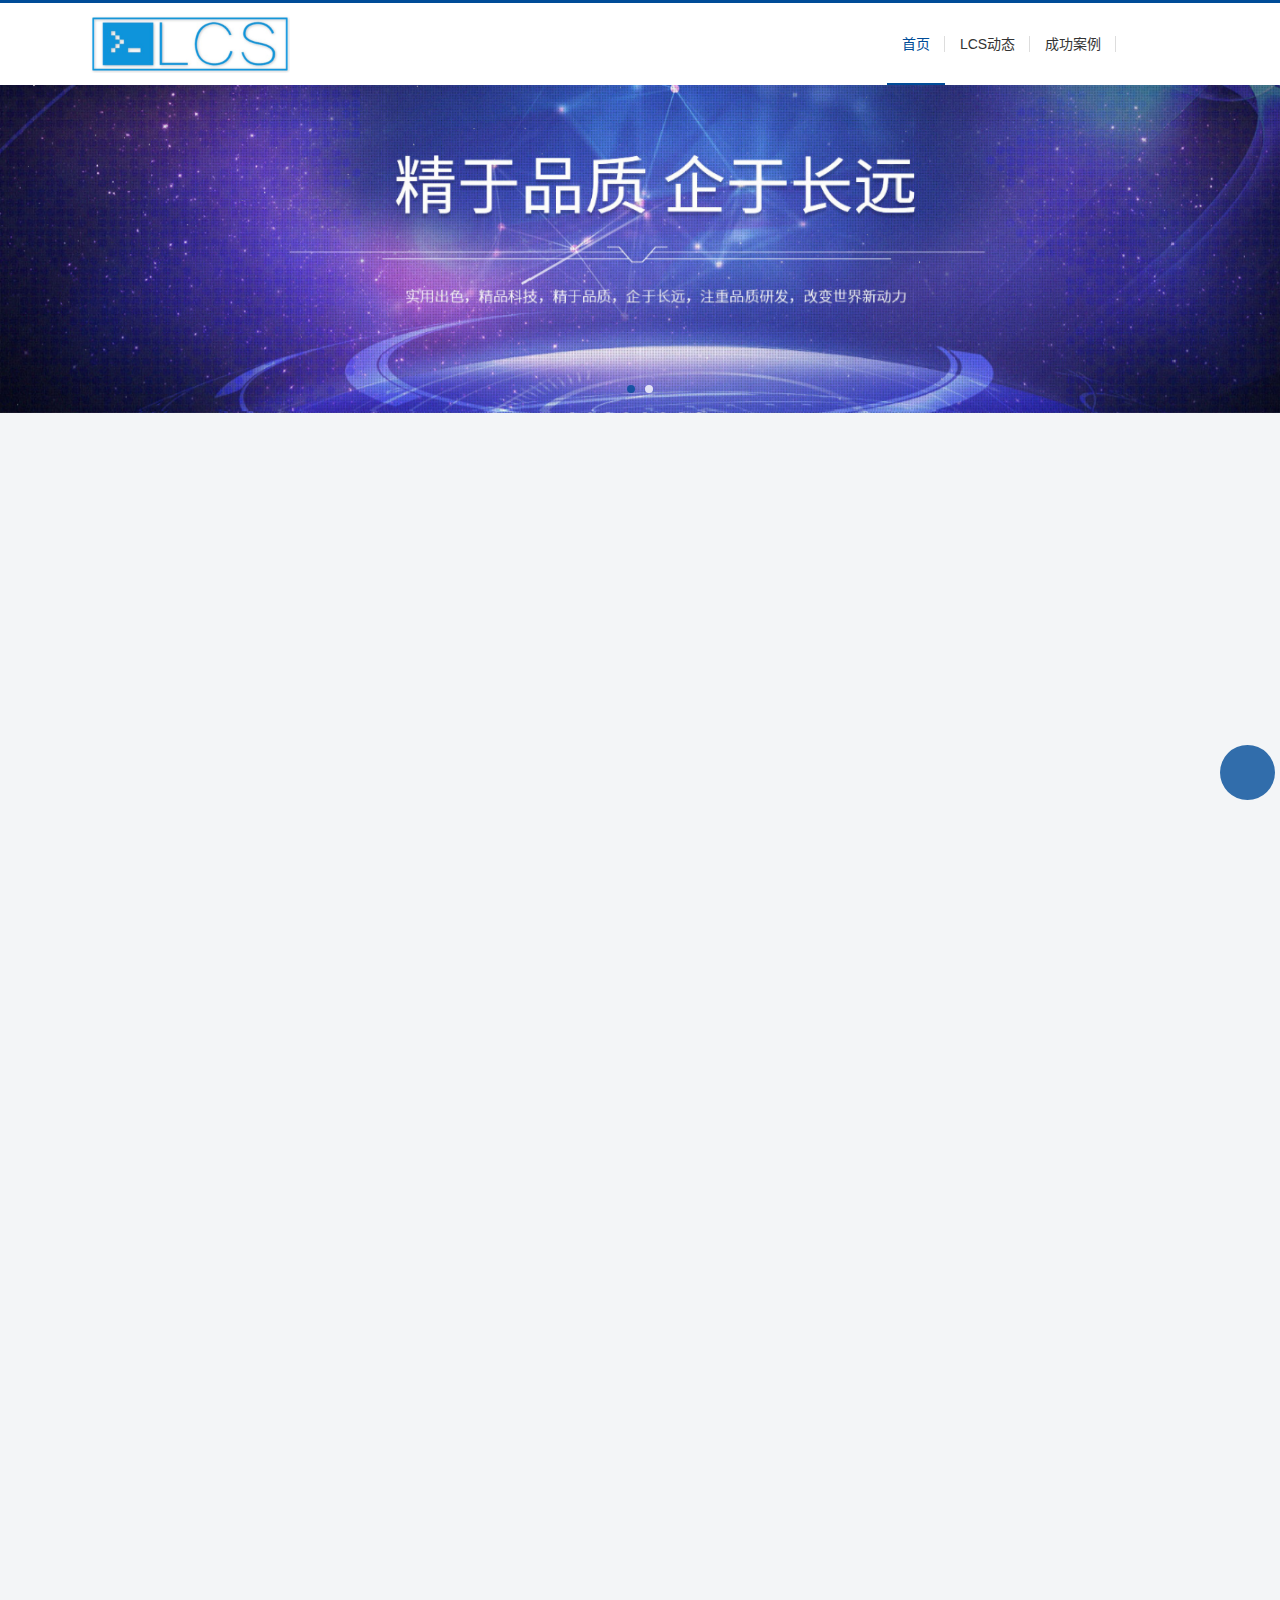
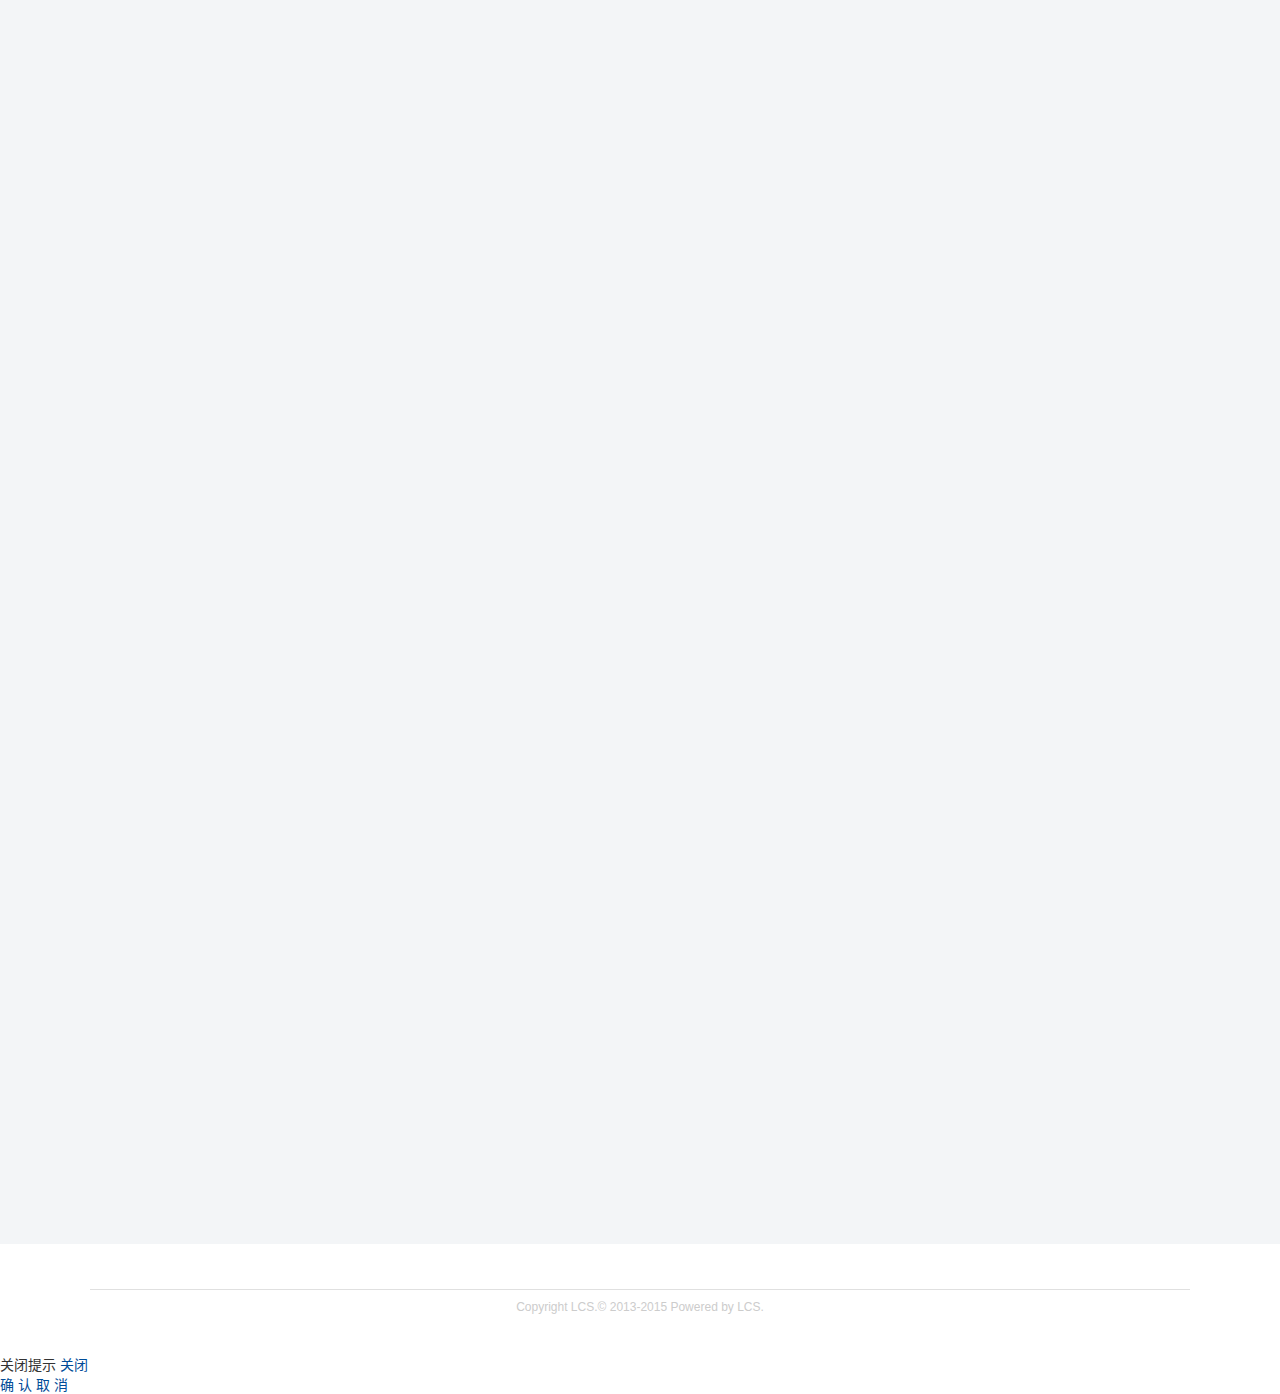
==== commit c310ed90: "jzy" ====
--- a/src/main/resources/static/index.html
+++ b/src/main/resources/static/index.html
@@ -1,166 +1,257 @@
-<!DOCTYPE html PUBLIC "-//W3C//DTD XHTML 1.0 Transitional//EN" "http://www.w3.org/TR/xhtml1/DTD/xhtml1-transitional.dtd">
+<!DOCTYPE html PUBLIC "-//W3C//DTD XHTML 1.0 Transitional//EN""http://www.w3.org/TR/xhtml1/DTD/xhtml1-transitional.dtd">
 <!-- saved from url=(0022)http://weehoursec.com/ -->
-<html xmlns="http://www.w3.org/1999/xhtml" xml:lang="en"><head><meta http-equiv="Content-Type" content="text/html; charset=UTF-8">
-	
-	<meta http-equiv="Content-Language" content="zh-CN">
-	<meta http-equiv="X-UA-Compatible" content="ie=edge">
-	<meta name="renderer" content="webkit">
-	<meta name="viewport" content="width=device-width, initial-scale=1.0, maximum-scale=1.0">
-	<title>凌晨工作室</title>
-	<meta name="keywords" content="凌晨网络科技,LCS,凌晨网安,安全大数据,WeeHourSEC,凌晨三点实验室,3.A.Mteam,Wi-Fi安全,wifi安全,企业安全,安全运维,安全检测,安全监测">
-	<meta name="description" content="广州凌晨网络科技有限公司(简称：凌晨网络科技或weehoursec)成立于2015年底， 是国内专注信息安全整体解决方案无缝对接安全产品的供应商，由来自国内著名安全公司的一批安全技术专家创立。是国内第一家以信息安全智库为模式的互联网安全公司，旗下拥有丰富的信息安全实战对抗经验，一个实验室及一支open的信息安全团队。凌晨网络科技希望通过不断的技术创新，追求技术的纯粹，成为值得客户信赖的第三方信息安全解决方案提供商.">
-	<link rel="shortcut icon" href="http://weehoursec.com/zb_users/upload/2018/03/201803131520939488206617.ico" type="image/x-icon">
-	<link rel="stylesheet" rev="stylesheet" href="./index_files/swiper.min.css" type="text/css" media="all">
-	<link rel="stylesheet" rev="stylesheet" href="./index_files/style.css" type="text/css" media="all">
-	<script src="./index_files/jquery-1.8.3.min.js" type="text/javascript"></script>
-	<script src="./index_files/zblogphp.js" type="text/javascript"></script>
-	<script src="./index_files/c_html_js_add.php" type="text/javascript"></script><script src="./index_files/prism.js" type="text/javascript"></script><link rel="stylesheet" type="text/css" href="./index_files/prism.css">
+<html xmlns="http://www.w3.org/1999/xhtml" xml:lang="en">
+<head>
+    <meta http-equiv="Content-Type" content="text/html; charset=UTF-8">
 
-	<script type="text/javascript" src="./index_files/swiper.min.js"></script>
-	<script src="./index_files/common.js" type="text/javascript"></script>
-	<script type="text/javascript">window.b2c={animation:'on',ajaxpager:'on',loadpagenum:'5',lazyload:'on',logoanimate:'on',loading:'on',slideeffect:'on',backtotop:'on'}</script>
-	<link rel="alternate" type="application/rss+xml" href="http://weehoursec.com/feed.php" title="[LCS]广州凌晨网络科技有限公司 - 将数据对接安全，让安全连接一切">
-	<link rel="EditURI" type="application/rsd+xml" title="RSD" href="http://weehoursec.com/zb_system/xml-rpc/?rsd">
-	<link rel="wlwmanifest" type="application/wlwmanifest+xml" href="http://weehoursec.com/zb_system/xml-rpc/wlwmanifest.xml"> 
-	<!--[if lte IE 6]>
-	<script type="text/javascript" src=http://weehoursec.com/zb_users/theme/b2c/script/transparent.js></script>
-	<script>DD_belatedPNG.fix("*");</script>
-	<![endif]-->
+    <meta http-equiv="Content-Language" content="zh-CN">
+    <meta http-equiv="X-UA-Compatible" content="ie=edge">
+    <meta name="renderer" content="webkit">
+    <meta name="viewport" content="width=device-width, initial-scale=1.0, maximum-scale=1.0">
+    <title>凌晨工作室</title>
+    <meta name="keywords"
+          content="凌晨网络科技,LCS,凌晨网安,安全大数据,WeeHourSEC,凌晨三点实验室,3.A.Mteam,Wi-Fi安全,wifi安全,企业安全,安全运维,安全检测,安全监测">
+    <meta name="description"
+          content="广州凌晨网络科技有限公司(简称：凌晨网络科技或weehoursec)成立于2015年底， 是国内专注信息安全整体解决方案无缝对接安全产品的供应商，由来自国内著名安全公司的一批安全技术专家创立。是国内第一家以信息安全智库为模式的互联网安全公司，旗下拥有丰富的信息安全实战对抗经验，一个实验室及一支open的信息安全团队。凌晨网络科技希望通过不断的技术创新，追求技术的纯粹，成为值得客户信赖的第三方信息安全解决方案提供商.">
+    <link rel="shortcut icon" href="http://weehoursec.com/zb_users/upload/2018/03/201803131520939488206617.ico"
+          type="image/x-icon">
+    <link rel="stylesheet" rev="stylesheet" href="./index_files/swiper.min.css" type="text/css" media="all">
+    <link rel="stylesheet" rev="stylesheet" href="./index_files/style.css" type="text/css" media="all">
+    <script src="./index_files/jquery-1.8.3.min.js" type="text/javascript"></script>
+    <script src="./index_files/zblogphp.js" type="text/javascript"></script>
+    <script src="./index_files/c_html_js_add.php" type="text/javascript"></script>
+    <script src="./index_files/prism.js" type="text/javascript"></script>
+    <link rel="stylesheet" type="text/css" href="./index_files/prism.css">
+
+    <script type="text/javascript" src="./index_files/swiper.min.js"></script>
+    <script src="./index_files/common.js" type="text/javascript"></script>
+    <script type="text/javascript">window.b2c = {
+        animation: 'on',
+        ajaxpager: 'on',
+        loadpagenum: '5',
+        lazyload: 'on',
+        logoanimate: 'on',
+        loading: 'on',
+        slideeffect: 'on',
+        backtotop: 'on'
+    }</script>
+    <link rel="alternate" type="application/rss+xml" href="http://weehoursec.com/feed.php"
+          title="[LCS]广州凌晨网络科技有限公司 - 将数据对接安全，让安全连接一切">
+    <link rel="EditURI" type="application/rsd+xml" title="RSD" href="http://weehoursec.com/zb_system/xml-rpc/?rsd">
+    <link rel="wlwmanifest" type="application/wlwmanifest+xml"
+          href="http://weehoursec.com/zb_system/xml-rpc/wlwmanifest.xml">
+    <!--[if lte IE 6]>
+    <script type="text/javascript" src=http://weehoursec.com/zb_users/theme/b2c/script/transparent.js></script>
+    <script>DD_belatedPNG.fix("*");</script>
+    <![endif]-->
 </head>
 <body class="index">
 <div class="wrapper">
-	<div class="header">
-	<div class="wrap">
-		<div class="top"></div>
-		<div class="head">
-			<div class="logo">
-								<a><img src="./index_files/201803131520938561111257.png" alt="将数据对接安全，让安全连接一切" original="http://weehoursec.com/zb_users/upload/2018/03/201803131520938561111257.png"></a>
-							</div>
-			<div class="menuico">
-				<span></span>
-				<span></span>
-				<span></span>
-			</div>
-			<div class="menu">
-				<ul>
-					<li id="nvabar-item-index"><a href="http://weehoursec.com/" class="on">首页</a></li><li id="navbar-category-2"><a href="http://weehoursec.com/category-2.html">LCS动态</a></li><li id="navbar-category-1"><a href="http://weehoursec.com/category-1.html">成功案例</a></li>				</ul>
-				<div class="search">
-					<div class="searchico"></div>
-					<form method="post" name="search" action="http://weehoursec.com/zb_system/cmd.php?act=search" class="searchform">
-						<input type="text" name="q" placeholder="全站搜索..." class="schtxt">
-						<button type="submit" class="schbtn" value=""></button>
-					</form>
-				</div>
-			</div>
-		</div>	
-	</div>
-</div>		<div class="focus swiper-container swiper-container-horizontal swiper-container-fade">
-		<div class="swiper-wrapper" style="transition-duration: 0ms;"><a href="#" target="_blank" class="swiper-slide swiper-slide-duplicate swiper-slide-duplicate-active" style="width: 1320px; transform: translate3d(0px, 0px, 0px); opacity: 1; transition-duration: 0ms; background-color: rgb(255, 255, 255);" data-swiper-slide-index="1">
-			<img src="[data-uri]" alt="LCS专注于安全大数据" original="http://weehoursec.com/zb_users/upload/2018/03/201803231521737316169673.png"></a>
-				<a href="#" target="_blank" class="swiper-slide swiper-slide-prev swiper-slide-duplicate-next" style="width: 1320px; transform: translate3d(-1320px, 0px, 0px); opacity: 1; transition-duration: 0ms; background-color: rgb(255, 255, 255);" data-swiper-slide-index="0">
-					<img src="./index_files/201803231521737290119750.png" alt="LCS专注于安全大数据" original="http://weehoursec.com/zb_users/upload/2018/03/201803231521737290119750.png"></a>
-						<a href="#" target="_blank" class="swiper-slide swiper-slide-active" style="width: 1320px; transform: translate3d(-2640px, 0px, 0px); opacity: 1; transition-duration: 0ms; background-color: rgb(255, 255, 255);" data-swiper-slide-index="1"><img src="./index_files/201803231521737316169673.png" alt="LCS专注于安全大数据" original="http://weehoursec.com/zb_users/upload/2018/03/201803231521737316169673.png" style="display: inline;"></a>
-												<a href="#" target="_blank" class="swiper-slide swiper-slide-duplicate swiper-slide-next swiper-slide-duplicate-prev" style="width: 1320px; transform: translate3d(-3960px, 0px, 0px); opacity: 0; transition-duration: 0ms; background-color: rgb(255, 255, 255);" data-swiper-slide-index="0"><img src="./index_files/201803231521737290119750.png" alt="LCS专注于安全大数据" original="http://weehoursec.com/zb_users/upload/2018/03/201803231521737290119750.png"></a></div>
-				<div class="swiper-pagination swiper-pagination-clickable swiper-pagination-bullets"><span class="swiper-pagination-bullet"></span><span class="swiper-pagination-bullet swiper-pagination-bullet-active"></span></div>
-					</div>
-		<div class="main">
-		<div class="wrap">
-			<div class="can animate-box fadeInUp animated">
-				<div class="cantitle animate-box fadeInUp animated">
-					<h3>我们的优势</h3>
-					<p>以安全需求为中心深度挖掘分析，定位大数据核心价值，全面提升安全体验</p>
-				</div>
-				<div class="cancon">
-					<ul>
-																								<li class="animate-box fadeInUp animated">
-														<a href="http://weehoursec.com/#" target="_blank">
-							<div class="canimg"><img src="./index_files/201803231521737204189157.png" original="http://weehoursec.com/zb_users/upload/2018/03/201803231521737204189157.png"></div>
-							<div class="canname">良好的管理模式</div>
-							<div class="canintro">团队扁平化管理，少量的团队运营开销，每个队员都是为了实现自我价值和理想而聚集到一起</div>
-							</a>
-													</li>
-												<li class="animate-box fadeInUp animated">
-														<a href="http://weehoursec.com/#" target="_blank">
-							<div class="canimg"><img src="./index_files/201803231521737212196377.png" original="http://weehoursec.com/zb_users/upload/2018/03/201803231521737212196377.png"></div>
-							<div class="canname">经验丰富的开发团队</div>
-							<div class="canintro">拥有多年的软件开发工程师团队，为您提供专业的服务保障</div>
-							</a>
-													</li>
-												<li class="animate-box fadeInUp animated">
-														<a href="http://weehoursec.com/#" target="_blank">
-							<div class="canimg"><img src="./index_files/201803231521737219177713.png" original="http://weehoursec.com/zb_users/upload/2018/03/201803231521737219177713.png"></div>
-							<div class="canname">专业高效的软件服务</div>
-							<div class="canintro">无论是部门与企业，还是普通用户，我们将定制专业的软件服务，帮助提升企业生产效率和增加宣传方式</div>
-							</a>
-													</li>
-												<li class="animate-box fadeInUp animated">
-														<a href="http://weehoursec.com/#" target="_blank">
-							<div class="canimg"><img src="./index_files/201803231521737228671678.png" original="http://weehoursec.com/zb_users/upload/2018/03/201803231521737228671678.png"></div>
-							<div class="canname">精准直接的产品定位</div>
-							<div class="canintro">专注</div>
-							</a>
-													</li>
-																	</ul>
-				</div>
-			</div>
-		</div>
-		<div class="wrap">
-			<div class="do animate-box fadeInUp animated">
-				<div class="dotitle animate-box fadeInUp animated">
-					<h3>我们的案例</h3>
-					<p>将数据对接安全，让安全连接一切</p>
-				</div>
-				<div class="docon">
-					<ul>
-						<li class="animate-box fadeInUp animated">
-							<div class="doimg">
-								<a href="cgal.html" target="_blank"><img src="./index_files/img/gw.png" alt="研究院官网"  style="display: block;"></a>
-							</div>
-							<div class="doname"><a href="#" target="_blank">大数据研究院官网</a></div>
-							<div class="dointro">中国(绵阳)科技城大数据产业研究院，官网地址 <a src="http://bdrio.tinyvoice.net"></a>http://bdrio.tinyvoice.net 官网后台管理，企业服务号项目开发</div>
-						</li>
-						<li class="animate-box fadeInUp animated">
-							<div class="doimg">
-								<a href="http://weehoursec.com/post/3.html" target="_blank"><img src="./index_files/201803221521729975815682.png" alt="灯塔 WiFi热点监控平台" original="http://weehoursec.com/zb_users/upload/2018/03/201803221521729975815682.png" style="display: block;"></a>
-							</div>
-							<div class="doname"><a href="http://weehoursec.com/post/3.html" target="_blank">灯塔 WiFi热点监控平台</a></div>
-							<div class="dointro">灯塔 WiFi热点监控平台（云端视角实时监测区域内WiFi热点安全，分析恶意热点的生成，可与临场设备“凌瞳”对接预警）...</div>
-						</li>
-						<li class="animate-box fadeInUp animated">
-							<div class="doimg">
-								<a href="http://weehoursec.com/post/1.html" target="_blank"><img src="./index_files/201803221521729527308755.png" alt="凌瞳 Wi-Fi临场安全检测设备" original="http://weehoursec.com/zb_users/upload/2018/03/201803221521729527308755.png" style="display: block;"></a>
-							</div>
-							<div class="doname"><a href="http://weehoursec.com/post/1.html" target="_blank">凌瞳 Wi-Fi临场安全检测设备</a></div>
-							<div class="dointro">凌瞳 临场Wi-Fi安全检测设备（在复杂的WiFi环境或重要场合下的临场WiFi安全检测设备，可对接云端进行场景安全分析及历史环境回放，保障场景的WiFi安全）...</div>
-						</li>
-					</ul>
-										<div class="domore animate-box fadeInUp animated"><a href="http://weehoursec.com/category-1.html" target="_blank">更多案例</a></div>
-									</div>
-			</div>
-		</div>
-		<div class="wrap">
-			<div class="world animate-box fadeInUp animated">
-				<div class="worldtitle animate-box fadeInUp animated">
-					<h3>我们的团队</h3>
-					<p>致力于为企业和个人提供最专业的服务与定制化产品</p>
-				</div>
-				<div class="worldcon animate-box fadeInUp animated">
-					<a href="http://weehoursec.com/#" target="_blank"><img src="./index_files/201803231521737247569448.png" original="http://weehoursec.com/zb_users/upload/2018/03/201803231521737247569448.png" style="display: inline;"></a>
-				</div>
-			</div>
-		</div>
-	</div>
-<div class="footer">
-		<div class="wrap">
-			<div class="sns">
-				<!--<a href="http://weibo.com/weehoursec" target="_blank" rel="external nofollow" class="weibo"></a>				<a href="javascript:;" class="weixin"><span><img src="./index_files/201803131520938799116516.jpg" alt="凌晨微信公众号" original="http://weehoursec.com/zb_users/upload/2018/03/201803131520938799116516.jpg"><b>凌晨微信公众号</b></span></a>												<a href="http://weehoursec.com/feed.php" target="_blank" rel="external nofollow" class="feed"></a>			</div>-->
-			<div class="footlink">
-							</div>
-			<div class="copyright">
-				Copyright LCS.© 2013-2015				Powered by LCS.
-			</div>
-		</div>
-	</div>
-</div>
+    <div class="header">
+        <div class="wrap">
+            <div class="top"></div>
+            <div class="head">
+                <div class="logo">
+                    <a><img src="./index_files/201803131520938561111257.png" alt="将数据对接安全，让安全连接一切"
+                            original="http://weehoursec.com/zb_users/upload/2018/03/201803131520938561111257.png"></a>
+                </div>
+                <div class="menuico">
+                    <span></span>
+                    <span></span>
+                    <span></span>
+                </div>
+                <div class="menu">
+                    <ul>
+                        <li id="nvabar-item-index"><a href="http://weehoursec.com/" class="on">首页</a></li>
+                        <li id="navbar-category-2"><a href="http://weehoursec.com/category-2.html">LCS动态</a></li>
+                        <li id="navbar-category-1"><a href="http://weehoursec.com/category-1.html">成功案例</a></li>
+                    </ul>
+                    <div class="search">
+                        <div class="searchico"></div>
+                        <form method="post" name="search" action="http://weehoursec.com/zb_system/cmd.php?act=search"
+                              class="searchform">
+                            <input type="text" name="q" placeholder="全站搜索..." class="schtxt">
+                            <button type="submit" class="schbtn" value=""></button>
+                        </form>
+                    </div>
+                </div>
+            </div>
+        </div>
+    </div>
+    <div class="focus swiper-container swiper-container-horizontal swiper-container-fade">
+        <div class="swiper-wrapper" style="transition-duration: 0ms;">
+            <a href="#" target="_blank"
+                 class="swiper-slide swiper-slide-duplicate swiper-slide-duplicate-active"
+                 style="width: 1320px; transform: translate3d(0px, 0px, 0px); opacity: 1; transition-duration: 0ms; background-color: rgb(255, 255, 255);"
+                 data-swiper-slide-index="1">
+            <img src="./index_files/img/banner1.png" alt="LCS专注于安全大数据"
+                 original="http://weehoursec.com/zb_users/upload/2018/03/201803231521737316169673.png"></a>
+            <a href="#" target="_blank" class="swiper-slide swiper-slide-prev swiper-slide-duplicate-next"
+               style="width: 1320px; transform: translate3d(-1320px, 0px, 0px); opacity: 1; transition-duration: 0ms; background-color: rgb(255, 255, 255);"
+               data-swiper-slide-index="0">
+                <img src="./index_files/img/banner2.png" alt="LCS专注于安全大数据"
+                     original="http://weehoursec.com/zb_users/upload/2018/03/201803231521737290119750.png"></a>
+            <a href="#" target="_blank" class="swiper-slide swiper-slide-active"
+               style="width: 1320px; transform: translate3d(-2640px, 0px, 0px); opacity: 1; transition-duration: 0ms; background-color: rgb(255, 255, 255);"
+               data-swiper-slide-index="1">
+                <img src="./index_files/img/banner3.png" alt="LCS专注于安全大数据"
+                                                original="http://weehoursec.com/zb_users/upload/2018/03/201803231521737316169673.png"
+                                                style="display: inline;"></a>
+            <a href="#" target="_blank"
+               class="swiper-slide swiper-slide-duplicate swiper-slide-next swiper-slide-duplicate-prev"
+               style="width: 1320px; transform: translate3d(-3960px, 0px, 0px); opacity: 0; transition-duration: 0ms; background-color: rgb(255, 255, 255);"
+               data-swiper-slide-index="0">
+                <img src="./index_files/img/banner4.png" alt="LCS专注于安全大数据"
+                                                original="http://weehoursec.com/zb_users/upload/2018/03/201803231521737290119750.png"></a>
+        </div>
+        <div class="swiper-pagination swiper-pagination-clickable swiper-pagination-bullets"><span
+                class="swiper-pagination-bullet"></span><span
+                class="swiper-pagination-bullet swiper-pagination-bullet-active"></span></div>
+    </div>
+    <div class="main">
+        <div class="wrap">
+            <div class="can animate-box fadeInUp animated">
+                <div class="cantitle animate-box fadeInUp animated">
+                    <h3>我们的优势</h3>
+                    <p>以安全需求为中心深度挖掘分析，定位大数据核心价值，全面提升安全体验</p>
+                </div>
+                <div class="cancon">
+                    <ul>
+                        <li class="animate-box fadeInUp animated">
+                            <a href="http://weehoursec.com/#" target="_blank">
+                                <div class="canimg"><img src="./index_files/201803231521737204189157.png"
+                                                         original="http://weehoursec.com/zb_users/upload/2018/03/201803231521737204189157.png">
+                                </div>
+                                <div class="canname">良好的管理模式</div>
+                                <div class="canintro">团队扁平化管理，少量的团队运营开销，每个队员都是为了实现自我价值和理想而聚集到一起</div>
+                            </a>
+                        </li>
+                        <li class="animate-box fadeInUp animated">
+                            <a href="http://weehoursec.com/#" target="_blank">
+                                <div class="canimg"><img src="./index_files/201803231521737212196377.png"
+                                                         original="http://weehoursec.com/zb_users/upload/2018/03/201803231521737212196377.png">
+                                </div>
+                                <div class="canname">经验丰富的开发团队</div>
+                                <div class="canintro">拥有多年的软件开发工程师团队，为您提供专业的服务保障</div>
+                            </a>
+                        </li>
+                        <li class="animate-box fadeInUp animated">
+                            <a href="http://weehoursec.com/#" target="_blank">
+                                <div class="canimg"><img src="./index_files/201803231521737219177713.png"
+                                                         original="http://weehoursec.com/zb_users/upload/2018/03/201803231521737219177713.png">
+                                </div>
+                                <div class="canname">专业高效的软件服务</div>
+                                <div class="canintro">无论是部门与企业，还是普通用户，我们将定制专业的软件服务，帮助提升企业生产效率和增加宣传方式</div>
+                            </a>
+                        </li>
+                        <li class="animate-box fadeInUp animated">
+                            <a href="http://weehoursec.com/#" target="_blank">
+                                <div class="canimg"><img src="./index_files/201803231521737228671678.png"
+                                                         original="http://weehoursec.com/zb_users/upload/2018/03/201803231521737228671678.png">
+                                </div>
+                                <div class="canname">精准直接的产品定位</div>
+                                <div class="canintro">专注</div>
+                            </a>
+                        </li>
+                    </ul>
+                </div>
+            </div>
+        </div>
+        <div class="wrap">
+            <div class="do animate-box fadeInUp animated">
+                <div class="dotitle animate-box fadeInUp animated">
+                    <h3>业务范围</h3>
+                    <p>为企业，个人提供各种软件服务</p>
+                </div>
+                <div class="docon">
+                    <ul>
+                        <li class="animate-box fadeInUp animated">
+                            <div class="doimg">
+                                <a href="cgal.html" target="_blank"><img src="./index_files/img/gw.png" alt="研究院官网"
+                                                                         style="display: block;"></a>
+                            </div>
+                            <div class="doname"><a href="#" target="_blank">微信公众号/小程序开发</a></div>
+                            <div class="dointro">(丰富的微信平台应用开发经验，参与了绵阳大数据研究院企业服务号等项目的开发
+                            </div>
+                        </li>
+                        <li class="animate-box fadeInUp animated">
+                            <div class="doimg">
+                                <a href="http://weehoursec.com/post/3.html" target="_blank"><img
+                                        src="./index_files/201803221521729975815682.png"
+                                        style="display: block;"></a>
+                            </div>
+                            <div class="doname"><a href="http://weehoursec.com/post/3.html" target="_blank">官网</a></div>
+                            <div class="dointro">(优秀的工作室团地为企业提供完整的解决方案，提供一站式服务，丰富的官网模板可以满足企业各样的需求</div>
+                        </li>
+                        <li class="animate-box fadeInUp animated">
+                            <div class="doimg">
+                                <a href="http://weehoursec.com/post/1.html" target="_blank"><img
+                                        src="./index_files/201803221521729527308755.png" alt="凌瞳 Wi-Fi临场安全检测设备"
+                                        original="http://weehoursec.com/zb_users/upload/2018/03/201803221521729527308755.png"
+                                        style="display: block;"></a>
+                            </div>
+                            <div class="doname"><a href="http://weehoursec.com/post/1.html" target="_blank">CRM,ERP等企业管理系统</a></div>
+                            <div class="dointro">(秉承开放化、模块化、标准化的设计，参与了中国电信CRM，巴中应急系统，空装外场局信息系统，等系统的开发
+                            </div>
+                        </li>
+                        <li class="animate-box fadeInUp animated">
+                            <div class="doimg">
+                                <a href="http://weehoursec.com/post/1.html" target="_blank"><img
+                                        src="./index_files/201803221521729527308755.png" alt="凌瞳 Wi-Fi临场安全检测设备"
+                                        original="http://weehoursec.com/zb_users/upload/2018/03/201803221521729527308755.png"
+                                        style="display: block;"></a>
+                            </div>
+                            <div class="doname"><a href="http://weehoursec.com/post/1.html" target="_blank">大数据解决方案
+                            </a></div>
+                            <div class="dointro">
+                                (团队参与九州物联网云平台的开发，对大数据，分布式，高并发等技术有着深入的研究，可提供解决方案
+                            </div>
+                        </li>
+                    </ul>
+                </div>
+            </div>
+        </div>
+        <div class="wrap">
+            <div class="world animate-box fadeInUp animated">
+                <div class="worldtitle animate-box fadeInUp animated">
+                    <h3>我们的团队</h3>
+                    <p>致力于为企业和个人提供最专业的服务与定制化产品</p>
+                </div>
+                <div class="worldcon animate-box fadeInUp animated">
+                    <a href="http://weehoursec.com/#" target="_blank"><img
+                            src="./index_files/201803231521737247569448.png"
+                            original="http://weehoursec.com/zb_users/upload/2018/03/201803231521737247569448.png"
+                            style="display: inline;"></a>
+                </div>
+            </div>
+        </div>
+    </div>
+    <div class="footer">
+        <div class="wrap">
+            <div class="sns">
+                <!--<a href="http://weibo.com/weehoursec" target="_blank" rel="external nofollow" class="weibo"></a>				<a href="javascript:;" class="weixin"><span><img src="./index_files/201803131520938799116516.jpg" alt="凌晨微信公众号" original="http://weehoursec.com/zb_users/upload/2018/03/201803131520938799116516.jpg"><b>凌晨微信公众号</b></span></a>												<a href="http://weehoursec.com/feed.php" target="_blank" rel="external nofollow" class="feed"></a>			</div>-->
+                <div class="footlink">
+                </div>
+                <div class="copyright">
+                    Copyright LCS.© 2013-2015 Powered by LCS.
+                </div>
+            </div>
+        </div>
+    </div>
 
-<a class="backtotop" title="返回顶部" style="display: block;"><i></i></a><div class="loading done" style="width: 100%;"></div><div class="sogoutip" style="z-index: 2147483645; visibility: hidden; display: none;"></div><div class="sogoubottom" id="sougou_bottom" style="display: none;"></div><div id="ext_stophi" style="z-index: 2147483647;"><div class="extnoticebg"></div><div class="extnotice"><h2>关闭提示 <a href="http://weehoursec.com/#" title="关闭提示" id="closenotice" class="closenotice">关闭</a></h2><p id="sogouconfirmtxt"></p>  <a id="sogouconfirm" href="http://weehoursec.com/#" class="extconfirm">确 认</a> <a id="sogoucancel" href="http://weehoursec.com/#" class="extconfirm">取 消</a></div></div><div id="ext_overlay" class="ext_overlayBG" style="display: none; z-index: 2147483646;"></div><iframe class="sogou_sugg_feedbackquan" frameborder="0" scrolling="no" src="./index_files/yun6.html" style="border: none; display: none; height: 84px; width: 100%; z-index: 2147483645; background: transparent;"></iframe></body></html>+    <a class="backtotop" title="返回顶部" style="display: block;"><i></i></a>
+    <div class="loading done" style="width: 100%;"></div>
+    <div class="sogoutip" style="z-index: 2147483645; visibility: hidden; display: none;"></div>
+    <div class="sogoubottom" id="sougou_bottom" style="display: none;"></div>
+    <div id="ext_stophi" style="z-index: 2147483647;">
+        <div class="extnoticebg"></div>
+        <div class="extnotice"><h2>关闭提示 <a href="http://weehoursec.com/#" title="关闭提示" id="closenotice"
+                                           class="closenotice">关闭</a></h2>
+            <p id="sogouconfirmtxt"></p>  <a id="sogouconfirm" href="http://weehoursec.com/#" class="extconfirm">确 认</a>
+            <a id="sogoucancel" href="http://weehoursec.com/#" class="extconfirm">取 消</a></div>
+    </div>
+    <div id="ext_overlay" class="ext_overlayBG" style="display: none; z-index: 2147483646;"></div>
+    <iframe class="sogou_sugg_feedbackquan" frameborder="0" scrolling="no" src="./index_files/yun6.html"
+            style="border: none; display: none; height: 84px; width: 100%; z-index: 2147483645; background: transparent;"></iframe>
+</body>
+</html>--- a/src/main/resources/static/index_files/style.css
+++ b/src/main/resources/static/index_files/style.css
@@ -7,4 +7,3018 @@
 *Version:	2.9(2018-02-27)
 *Page width:	1100px
 */
-::-webkit-scrollbar{width:5px}::-webkit-scrollbar-thumb{border-radius:5px;background:rgba(0,0,0,0.2)}::-webkit-scrollbar-thumb:window-inactive{background:rgba(0,0,0,0.1)}::-webkit-scrollbar-thumb:vertical:hover{background-color:rgba(0,0,0,0.3)}::-webkit-scrollbar-thumb:vertical:active{background-color:rgba(0,0,0,0.7)}::selection{color:#fff;background:#1460ac}::-moz-selection{color:#fff;background:#1460ac}a,img,button,input,textarea{-webkit-tap-highlight-color:rgba(255,255,255,0)}html,body,div,span,applet,object,iframe,h1,h2,h3,h4,h5,h6,p,blockquote,pre,a,abbr,acronym,address,big,cite,code,del,dfn,em,img,ins,kbd,q,s,samp,small,strike,strong,sub,sup,tt,var,b,u,i,center,dl,dt,dd,ol,ul,li,fieldset,form,label,legend,table,caption,tbody,tfoot,thead,tr,th,td,article,aside,canvas,details,embed,figure,figcaption,footer,header,hgroup,menu,nav,output,ruby,section,summary,time,mark,audio,video{margin:0;padding:0;font-size:100%;border:0;vertical-align:baseline}body{font-size:14px;color:#333;font-family:Arial,"microsoft yahei";background:#fff}h1,h2,h3,h4,h5,h6{font-weight:normal}a{color:#004c98;text-decoration:none;-webkit-transition:background-color .15s linear,color .15s linear;-moz-transition:background-color .15s linear,color .15s linear;-o-transition:background-color .15s linear,color .15s linear;-ms-transition:background-color .15s linear,color .15s linear;transition:background-color .15s linear,color .15s linear}a:hover{color:#004c98;text-decoration:none}area{behavior:url(images/area.htc);outline:0}i{font-style:normal}ul,ol{list-style-type:none}img{max-width:100%;height:auto;width:auto\9;border:0;-webkit-transform:translateZ(0);transform:translateZ(0);-webkit-transition:-webkit-transform .2s ease 0s;transition:transform .2s ease 0s}input,textarea{font-size:14px;font-family:Arial,"微软雅黑";outline:0}@font-face{font-family:'icomoon';src:url('fonts/icomoon.eot?9kcc5g');src:url('fonts/icomoon.eot?9kcc5g#iefix') format('embedded-opentype'),url('fonts/icomoon.ttf?9kcc5g') format('truetype'),url('fonts/icomoon.woff?9kcc5g') format('woff'),url('fonts/icomoon.svg?9kcc5g#icomoon') format('svg');font-weight:normal;font-style:normal}.wrap{width:1100px;margin:0 auto;zoom:1}.wrap:after{content:"";display:block;clear:both}.header{border-top:3px solid #e0e0e0}.head{position:relative;zoom:1}.head:after{content:"";display:block;clear:both}.logo{width:200px;height:82px;float:left;display:inline}.logo a{width:100%;height:82px;display:table-cell;vertical-align:middle}.logo a img{vertical-align:middle}.menu{float:right;display:inline}.menu ul{font-size:0;display:inline-block;vertical-align:top;*display:inline;*zoom:1}.menu li{line-height:82px;position:relative;display:inline-block;vertical-align:top;*display:inline;*zoom:1}.menu li a{padding:0 15px;font-size:14px;color:#333;position:relative;display:block;-webkit-transition:all .2s ease 0s;-o-transition:all .2s ease 0s;transition:all .2s ease 0s}.menu li a:after{content:"";width:0;height:2px;background:#004c98;position:absolute;left:50%;bottom:0;-webkit-transition:all .2s ease 0s;-o-transition:all .2s ease 0s;transition:all .2s ease 0s}.menu li a.on,.menu li a:hover{color:#004c98;_border-bottom:2px solid #004c98}.menu li a.on:after,.menu li a:hover:after{width:100%;margin-left:-50%}.menu li .subnav{min-width:150px;padding:5px 10px 10px 0;border-bottom:2px solid #004c98;background:#fff;position:absolute;top:80px;left:0;z-index:10;display:none}.menu li .subnav a{height:36px;padding:0 10px;font-size:14px;line-height:36px;border:0;white-space:nowrap;text-overflow:ellipsis}.menu li .subnav a.on,.menu li .subnav a:hover{color:#004c98}.menu li .subnav a.on:after,.menu li .subnav a:hover:after{display:none}.menu li .subnav a:before{content:"\e315";width:10px;margin-right:5px;font-family:icomoon;display:inline-block;vertical-align:top}.menu li.subcate:hover .subnav{display:block}.menu li:after{content:"";width:0;height:16px;border-right:1px solid #ddd;position:absolute;top:33px;right:0}.menuico{width:38px;height:38px;border-radius:2px;cursor:pointer;position:absolute;z-index:10;top:0;display:none;-webkit-transition:all .2s ease-in;-moz-transition:all .2s ease-in;-o-transition:all .2s ease-in;transition:all .2s ease-in}.menuico span{width:21px;height:2px;background-color:#004c98;position:absolute;top:50%;left:50%;display:block;-webkit-transform:translateX(-50%) translateY(-50%);-moz-transform:translateX(-50%) translateY(-50%);transform:translateX(-50%) translateY(-50%);-webkit-transition:all .2s ease-in;-moz-transition:all .2s ease-in;-o-transition:all .2s ease-in;transition:all .2s ease-in}.menuico span:first-child{margin-top:-6px}.menuico span:last-child{margin-top:6px}.menuico.on span:first-child{width:20px;margin-top:-8px;margin-left:-7px;-webkit-transform:rotate(45deg);-moz-transform:rotate(45deg);transform:rotate(45deg)}.menuico.on span:nth-child(2){opacity:0;width:2px;left:20px;-moz-transition-delay:0s;-o-transition-delay:0s;-webkit-transition-delay:0s;transition-delay:0s;-webkit-transition:all .1s ease-in;-moz-transition:all .1s ease-in;-o-transition:all .1s ease-in;transition:all .1s ease-in}.menuico.on span{background-color:#333;-webkit-transform-origin:0;-moz-transform-origin:0;transform-origin:0}.menuico.on span:last-child{width:20px;margin-top:6px;margin-left:-7px;-webkit-transform:rotate(-45deg);-moz-transform:rotate(-45deg);transform:rotate(-45deg)}.search{height:36px;margin-left:30px;position:relative;display:inline-block;vertical-align:top;*display:inline;*zoom:1}.searchico{width:40px;height:40px;margin-top:20px;line-height:40px;text-align:center;cursor:pointer;display:inline-block;vertical-align:top;transition:all ease .3s}.searchico:after{content:"\e077";font-size:22px;color:#666;font-family:icomoon;position:relative;z-index:10}.searchico.close:after{content:"\e5cd";font-size:22px;color:#ccc;font-family:icomoon}.search form{width:0;height:82px;background:#f3f5f7;overflow:hidden;position:absolute;top:0;right:-20px}.search form .schtxt{width:135px;height:82px;font-size:14px;color:#333;line-height:82px;border:0;outline:0;background:#f3f5f7}.search form .schbtn{float:left;display:inline;margin:32px 0 0 15px;border:0;cursor:pointer;background:none;vertical-align:top}.search form .schbtn:after{content:"\e077";font-size:17px;color:#666;font-family:icomoon;position:relative;z-index:10}.focus{width:100%;position:relative;overflow:hidden}.focus a{text-align:center;display:block}.swiper-container-horizontal>.swiper-pagination-bullets,.swiper-pagination-custom,.swiper-pagination-fraction{bottom:20px}.swiper-pagination-bullet{width:8px;height:8px;border-radius:50%;background:#fff;display:inline-block;opacity:.8}.swiper-pagination-bullet-active{border-color:#004c98;background:#004c98;opacity:.8}.swiper-button-next,.swiper-container-rtl .swiper-button-prev{right:50%;margin-right:-520px}.swiper-button-prev,.swiper-container-rtl .swiper-button-next{left:50%;margin-left:-520px}.swiper-button-prev,.swiper-button-next{opacity:.5}.mfocus{margin:0 auto;display:none}.main{padding:30px 0 10px;background:#f3f5f7;overflow:hidden;zoom:1}.main:after{content:"";display:block;clear:both}.single{margin:0 auto 20px}.cateimg{text-align:center}.sidenav{width:290px;float:left;display:inline}.sidebox{margin-bottom:30px;padding:15px 20px;background:#fff}.sidetitle{border-bottom:1px solid #e0e0e0}.sidetitle h3{margin-bottom:-1px;padding:10px 0;font-size:16px;line-height:18px;border-bottom:1px solid #004c98;display:inline-block;*display:inline;*zoom:1}.sidecon{padding:15px 0;overflow:hidden;zoom:1}.sidecon:after{content:"";display:block;clear:both}.sidecon li{color:#ccc;line-height:45px;border-bottom:1px dotted #e0e0e0}.sidecon li:before{content:"\e409";margin-right:5px;font-size:12px;font-family:icomoon}.sidecon li a{color:#333}.sidecon li a:hover{color:#004c98}.sidecate li a.on{color:#004c98}.contact{font-size:14px}.contact img{margin-bottom:20px}.contact p{line-height:22px}.content{width:750px;margin-left:320px;padding:15px 20px;background:#fff}.content h2{margin-bottom:-1px;font-size:16px;border-bottom:1px solid #004c98;display:inline-block}.contitle{line-height:38px;border-bottom:1px solid #ddd}.sitemap{max-width:80%;height:38px;float:right;display:inline;font-size:12px;overflow:hidden}.sitemap .homeico{width:14px;height:14px}.sitemap .homeico:before{content:"\e966";margin-right:5px;font-size:12px;color:#999;font-family:icomoon;vertical-align:top}.sitemap a{font-size:12px;color:#999;vertical-align:top}.catecon{padding:30px 0 0}.catecon ul{display:inline-block;vertical-align:top}.imgitem{width:110%;font-size:0}.imgitem li{width:235px;margin:0 22px 25px 0;display:inline-block;*display:inline;*zoom:1;vertical-align:top}.imgitem li.on a{color:#004c98}.imgitem li.on img{-moz-transform:scale(1.1);-o-transform:scale(1.1);transform:scale(1.1)}.imgitem .itemimg{width:100%;height:0;padding-bottom:70%;text-align:center;overflow:hidden;position:relative;display:block}.imgitem .itemimg img{min-width:100%;min-height:100%;position:absolute;top:0;left:0}.imgitem .itemname{width:100%;padding:20px 0 10px;line-height:22px;overflow:hidden;display:inline-block}.imgitem .itemname a{font-size:16px;color:#333}.imgitem .itemintro{max-height:65px;font-size:13px;color:#999;line-height:22px;overflow:hidden}.listitem{width:100%;font-size:0}.listitem li{margin-bottom:25px;padding-bottom:25px;border-bottom:1px dotted #e0e0e0;zoom:1}.listitem li:after{content:"";display:block;clear:both}.listitem li.on a{color:#004c98}.listitem li.on img{-moz-transform:scale(1.1);-o-transform:scale(1.1);transform:scale(1.1)}.listitem .itemimg{width:180px}.listitem .itemimg a{width:100%;height:0;float:left;display:inline;padding-bottom:70%;text-align:center;overflow:hidden;position:relative;display:block}.listitem .itemimg a img{min-width:100%;min-height:100%;position:absolute;top:0;left:0}.listitem .iteminfo{min-height:120px;margin-left:200px}.listitem .itemname{margin:5px 0 15px;line-height:24px;text-overflow:ellipsis;overflow:hidden;display:inline-block}.listitem .itemname a{font-size:18px;color:#333}.listitem .itemintro{max-height:45px;margin-bottom:15px;font-size:13px;color:#999;line-height:22px;overflow:hidden}.listitem .itemdate{font-size:12px;color:#999;line-height:17px}.listitem .itemdate span{margin-right:20px}.listitem .itemdate span:before{margin-right:5px;font-size:14px;font-family:icomoon;vertical-align:top}.listitem .itemdate .time:before{content:"\e8b5"}.listitem .itemdate .views:before{content:"\e004"}.pagebar,.cmtpagebar{width:100%;margin:0 auto 20px;font-size:14px;text-align:center;background:#fff}.pagebar .now-page,.cmtpagebar .now-page{display:inline-block;color:#fff;font-weight:bolder;padding:5px 10px;margin:5px;border:1px solid #004c98;background:#004c98}.pagebar a,.cmtpagebar a{margin:4px;padding:5px 10px;color:#777;font-weight:bolder;border:1px solid #e2e2e2;background:#fff}.pagebar a:hover,.cmtpagebar a:hover{color:#004c98;border:1px solid #004c98;background:#fff}.pagebar .now-page{margin:20px 5px}.pagination-loading{margin:20px 0;padding:10px 0;text-align:center;border-radius:2px;background:#ebebeb}.ias_trigger,.ias_loader{margin:0 0 20px;font-size:16px;color:#888}.ias_trigger a,.ias_loader a{padding:10px 0;font-size:16px;color:#666;text-align:center;border:1px solid #e0e0e0;background:#fff;display:block}.ias_trigger a:hover,.ias_loader a:hover{color:#888;background:#e0e0e0}.conbox{padding:30px 0 0}.articlebox{margin:0 0 30px}.singletitle h1{font-size:28px;color:#333;text-align:center}.singleinfo{margin:20px 0 30px;line-height:30px;text-align:center;text-transform:uppercase;background:#f9f9f9}.singleinfo span{margin-right:15px;font-size:12px;color:#999}.singleinfo span:before{margin-right:5px;font-size:14px;font-family:icomoon;vertical-align:top}.singleinfo .time:before{content:"\e8b5"}.singleinfo .views:before{content:"\e004"}.postcon{margin-bottom:50px;font-size:14px;line-height:28px;word-break:break-all;overflow:hidden}.postcon ol{list-style-position:inside}.postcon ol p{display:inline}.postcon p{margin:0 0 10px}.postcon object,.postcon embed,.postcon iframe,.postcon table{max-width:100%}.postcon pre{font-size:12px}.tags{margin:20px 0}.tags a{margin:0 5px 10px;padding:0 12px;font-size:14px;color:#333;line-height:24px;border:1px solid #e0e0e0;border-radius:2px;background:#fff;display:inline-block}.tags a:hover{color:#004c98;border:1px solid #004c98}.sharebtn{margin-bottom:10px;display:inline-block}.pages{padding-top:20px;border-top:1px solid #eee;overflow:hidden;zoom:1}.pages:after{content:"";display:block;clear:both}.pages a{color:#333}.pages p{height:26px;white-space:nowrap;text-overflow:ellipsis;overflow:hidden}a.backtolist{float:right;display:inline;margin:8px 0 0;padding:3px 30px;font-size:14px;color:#004c98;line-height:28px;border:1px solid #004c98;border-radius:50px}a.backtolist:hover{color:#fff;background:#004c98}.relateinfo{width:72%;float:left;display:inline;margin:0 3% 0 0}.relateinfo h3{margin:0 0 15px}.relateinfo h3 a{font-size:18px;color:#333}.relateinfo h3 a:hover{color:#004c98}.relateinfo p{font-size:13px;color:#888;line-height:26px;overflow:hidden}.relateimg{width:22%;float:right;display:inline}.relateimg a{width:100%;height:0;padding-bottom:70%;overflow:hidden;position:relative;display:block}.relateimg a img{width:100%;min-height:100%;position:absolute;top:0;left:0}.articletitle{font-size:16px;line-height:45px}.cmt,.comment,.relate,.pages{padding:20px 0;font-size:12px;line-height:26px;border-top:1px dotted #eee;overflow:hidden;zoom:1}.cmt:after,.comment:after,.relate:after,.pages:after{content:"";display:block;clear:both}.cmtimg{width:70px;float:left}.cmtimg img{width:48px;height:48px}.cmtinfo{padding-left:70px;font-size:14px;word-break:break-all}.cmtinfo a{color:#333}.cmtinfo .cmt{margin:15px 0 0 -20px;padding-bottom:0}.cmtinfo .cmt .cmt{margin:15px 0 0 -20px;padding-bottom:0}.cmtinfo .cmt .cmt .cmt{margin:15px 0 0 -20px;padding-bottom:0}.cmtinfo .cmtinfo{width:500px}.cmtinfo .cmtinfo .cmtinfo{width:430px}.cmtinfo .cmtinfo .cmtinfo .cmtinfo{width:360px}.cmttime,.cmttime a{font-size:12px;color:#999}.cmtarea{width:680px;float:left;display:inline}.cmtarea textarea{width:100%;margin:0 0 10px;padding:5px;font-size:14px;color:#333;border:1px solid #ddd;outline:0;overflow:hidden;vertical-align:top;box-sizing:border-box}.cmtsubmit input{width:100px;height:32px;margin:0 10px 0 0;color:#fff;line-height:31px;border:0;cursor:pointer;background:#004c98}.cmtsubmit span{font-size:14px;color:#999}.cmtform{float:left;margin:0 0 20px;padding:0 0 20px;border-bottom:1px dotted #e0e0e0;overflow:hidden;display:none}.cmtform p{width:49%;float:left;padding:5px 0}.cmtform input{width:180px;height:27px;padding:2px 6px;border:1px solid #e0e0e0;outline:0}.cmtform input{*display:inline}.cmtform label{padding:0 10px;line-height:27px}.cmtform #inpVerify{width:100px}.cmtform img{width:70px;height:33px;margin-left:10px;vertical-align:top}.can{margin-bottom:30px;padding:40px 30px;font-size:0;background:#fff;zoom:1}.can:after{content:"";display:block;clear:both}.cantitle{margin:0 0 40px}.cantitle h3{font-size:30px;color:#333;text-align:center}.cantitle p{padding:10px 0 0;font-size:14px;color:#999;text-align:center}.cancon ul{width:110%}.cancon li{width:200px;margin-right:26px;padding:30px 20px;border-radius:5px;display:inline-block;vertical-align:top;*display:inline;*zoom:1}.cancon li.on{box-shadow:0 0 1px #999}.canimg{margin:0 0 20px;text-align:center}.canname{margin:0 0 20px;font-size:22px;text-align:center}.canintro{font-size:13px;color:#999;text-align:center;line-height:20px}.world{margin-bottom:30px;padding:40px 30px;font-size:0;background:#fff;zoom:1}.world:after{content:"";display:block;clear:both}.worldtitle{margin:0 0 40px}.worldtitle h3{font-size:30px;color:#333;text-align:center}.worldtitle p{padding:10px 0 20px;font-size:14px;color:#999;text-align:center}.worldcon img{width:100%}.brand{margin-bottom:30px;padding:40px 30px;font-size:0;background:#fff;zoom:1}.brand:after{content:"";display:block;clear:both}.brandtitle{margin:0 0 40px}.brandtitle h3{font-size:30px;color:#333;text-align:center}.brandtitle p{padding:10px 0 20px;font-size:14px;color:#999;text-align:center}.brandcon ul{margin-left:-20px;font-size:0}.brandcon li{width:16.6666%;margin:0 0 20px 0;overflow:hidden;display:inline-block;vertical-align:top}.brandcon li a{margin-left:20px;padding:5px;border:1px solid #e0e0e0;background:#f8f8f8;display:block}.brandcon li img{width:100%}.friendlink{margin-bottom:30px;padding:30px 30px 20px;font-size:0;background:#fff;zoom:1}.friendlink:after{content:"";display:block;clear:both}.friendlink h3{float:left;display:inline;font-size:16px;line-height:20px}.friendlink ul{padding-left:90px;line-height:22px}.friendlink ul li{margin:0 10px 10px 0;padding:0 10px;display:inline-block;vertical-align:top}.friendlink ul li a{font-size:14px;color:#333;display:inline-block;vertical-align:top}.friendlink ul li a:hover{color:#004c98}.do{margin-bottom:30px;padding:40px 30px;font-size:0;background:#fff;zoom:1}.do:after{content:"";display:block;clear:both}.dotitle{margin:0 0 30px}.dotitle h3{font-size:30px;color:#333;text-align:center}.dotitle p{padding:10px 0 20px;font-size:14px;color:#999;text-align:center}.docon ul{margin-left:-40px}.docon li{width:320px;margin:0 0 40px 40px;display:inline-block;vertical-align:top;*display:inline;*zoom:1}.docon li.on img{-moz-transform:scale(1.1);-o-transform:scale(1.1);transform:scale(1.1)}.docon li.on .doname a{color:#004c98}.doimg{width:100%;height:0;margin-bottom:30px;padding-bottom:70%;overflow:hidden;position:relative;display:block}.doimg a{display:block}.doimg img{width:100%;min-height:100%;position:absolute;top:0;left:0}.doname{margin-bottom:15px}.doname a{font-size:18px;color:#333}.dointro{max-height:72px;font-size:14px;color:#999;line-height:24px;overflow:hidden}.domore{width:200px;margin:0 auto;text-align:center}.domore a{font-size:16px;color:#004c98;*font-family:"microsoft yahei";line-height:36px;border:1px solid #004c98;border-radius:2px;display:block}.domore a:hover{color:#fff;border:1px solid #004c98;background:#004c98}.co{margin-bottom:30px;padding:30px;background:#fff;zoom:1}.co:after{content:"";display:block;clear:both}.cotitle{line-height:36px}.cotitle h3{height:37px;font-size:14px;color:#333;border-top:1px solid #e0e0e0;border-bottom:1px solid #e0e0e0;overflow:hidden}.cotitle h3 span{padding:0 5px;font-size:10px;color:#999;text-transform:uppercase}.cotitle ul.newstab{float:right;display:inline;margin:-39px 0 0;font-size:0}.cotitle ul.newstab li{line-height:39px;border-left:1px solid #e0e0e0;display:inline-block;*display:inline;*zoom:1}.cotitle ul.newstab li a{padding:0 12px;font-size:14px;color:#333;display:block}.cotitle ul.newstab li a:hover{color:#fff;background:#004c98}.cotitle ul.newstab li.on a{color:#fff;background:#004c98}.coabout{width:300px;float:left;display:inline}.coaboutimg{width:100%;height:0;margin:0 0 8px;padding-bottom:33%;overflow:hidden;position:relative;display:block}.coaboutimg img{width:100%;min-height:100%;position:absolute;top:0;left:0}.coabouttxt{width:100%;height:80px;font-size:12px;line-height:20px;overflow:hidden}.coabout .aboutmore{float:right;display:inline}.conews{width:400px;float:left;display:inline;margin-left:30px}.conews ul.newsitem{width:100%;overflow:hidden;display:none}.conews ul.newsitem li{height:36px;color:#ccc;line-height:36px;border-bottom:1px dotted #e0e0e0;overflow:hidden;position:relative}.conews ul.newsitem li:before{content:"\e409";margin-right:5px;font-family:icomoon}.conews ul.newsitem li span{padding-left:5px;color:#999;font-family:arial;background:#fff;position:absolute;top:0;right:0}.conews ul.newsitem li a{color:#333;text-overflow:ellipsis;overflow:hidden}.conews ul.newsitem li a:hover{color:#004c98}.conews ul.newsitem.on{display:block}.coslide{width:280px;float:right;display:inline;overflow:hidden;position:relative}.coslide ul.slideimg{height:227px;position:relative}.coslide ul.slideimg li{width:100%;height:227px;position:absolute;top:0;left:0;display:none}.coslide ul.slideimg li img{width:100%;height:227px}.coslide ul.slideimg li.on{display:block}.coslide .slidebg{width:300px;height:38px;background:#000;opacity:.6;position:absolute;bottom:0}.coslide .slidename{width:180px;height:38px;padding-left:18px;color:#fff;line-height:38px;white-space:nowrap;text-overflow:ellipsis;overflow:hidden;position:absolute;bottom:0}.coslide .slidepoint{position:absolute;right:18px;bottom:13px}.coslide .slidepoint li{width:8px;height:8px;margin:0 0 0 3px;border-radius:50%;text-indent:-99px;border:2px solid #fff;cursor:pointer;overflow:hidden;display:inline-block;*display:inline;*zoom:1}.coslide .slidepoint li.on{background:#fff}#divCalendar table{width:100%;table-layout:fixed}#divCalendar caption{height:24px;margin:0 0 10px;padding:0;font-size:16px;text-align:center;border-bottom:1px dotted #eee}#divCalendar caption a{padding:0 10px;font-size:14px}#divCalendar th{height:25px;color:#fff;line-height:25px;text-transform:uppercase;border:1px solid #004c98;border-radius:2px;background:#004c98}#divCalendar td{height:25px;text-align:center;line-height:25px;border:1px solid #efefef;background:#fff}#divCalendar td.pad{border:none}#divCalendar td a{color:#fff;line-height:30px;background:#5eaae4;display:block}#today{font-weight:bold}#divSearchPanel input[type="text"]{width:70%;height:27px;border:1px solid #004c98;outline:0;background:#fff;font-family:"微软雅黑";display:inline-block}#divSearchPanel input[type="text"]{*display:inline}#divSearchPanel input[type="submit"]{width:25%;height:31px;float:right;color:#fff;line-height:29px;border:1px solid #004c98;background:#004c98;display:inline-block;vertical-align:top;vertical-align:baseline\9}#divNavBar li,#divCatalog li,#divLinkage li,#divFavorites li,#divArchives li,#divAuthors li{width:50%;float:left;white-space:nowrap;text-overflow:ellipsis;background:none;overflow:hidden}#divNavBar .subnav{display:none}#divMisc li{width:50%;float:left;padding:0;text-indent:0;border:0;background:none}#divMisc li:before{display:none}#divMisc li img{vertical-align:middle}#divTags ul li{width:auto;height:30px;float:left;margin:10px 0 0 0;padding:0;list-style:none;white-space:nowrap;border:0}#divTags ul li:before{display:none}#divTags ul li a,.tags-cloud a{margin:0 10px 10px 0;padding:0 10px;font-size:14px;color:#333;line-height:30px;border:1px solid #e0e0e0;border-radius:3px;box-shadow:0 1px 1px 0 #ccc;display:inline-block;vertical-align:top}#divTags ul li a:hover,.tags-cloud a:hover{color:#004c98;text-decoration:none}.tag-count{display:none}#divPrevious li,#divComments li,#divFavorites li,#divLinkage li,#divAuthors li{height:45px;line-height:45px;white-space:nowrap;text-overflow:ellipsis;overflow:hidden}#divStatistics .sidecon li{color:#333;list-style:none;background:none}.footer{padding-top:30px}.sns{padding-bottom:15px;text-align:center}.sns a{width:32px;height:32px;margin:0 10px;color:#fff;line-height:32px;border-radius:50%;background-color:#ccc;display:inline-block;vertical-align:top;*display:inline;*zoom:1;*text-indent:0;*font-size:0;*line-height:0}.sns a.weibo:after{content:"\ea9a";font-size:22px;font-family:icomoon;line-height:30px}.sns a.weibo:hover{color:#fff;background-color:#e6162d}.sns a.weixin{background-position:-32px 0;position:relative}.sns a.weixin span{width:120px;margin-left:-76px;padding:20px 15px 15px;text-align:center;border:1px solid #e0e0e0;background:#fff;position:absolute;bottom:50px;left:50%;display:none}.sns a.weixin span img{width:110px;height:110px;margin:0 0 8px}.sns a.weixin span b{font-size:14px;color:#333;line-height:20px}.sns a.weixin span:before{content:"";width:0;height:0;margin-left:-10px;border-style:solid;border-width:10px 10px 0 10px;border-color:#fff transparent transparent transparent;position:absolute;bottom:-8px;left:50%;z-index:1}.sns a.weixin span:after{content:"";width:0;height:0;margin-left:-10px;border-style:solid;border-width:10px 10px 0 10px;border-color:#e0e0e0 transparent transparent transparent;position:absolute;bottom:-10px;left:50%}.sns a.weixin:after{content:"\eb4e";font-size:19px;font-family:icomoon}.sns a.weixin:hover{color:#fff;background-color:#00d500}.sns a.t{background-position:-64px 0}.sns a.t:after{content:"\eb53";font-size:22px;font-family:icomoon}.sns a.t:hover{color:#fff;background-color:#12b7f5}.sns a.qzone{background-position:-97px 0}.sns a.qzone:after{content:"\eb52";font-size:22px;font-family:icomoon;line-height:31px}.sns a.qzone:hover{color:#fff;background-color:#ffce00}.sns a.feed{background-position:-97px 0}.sns a.feed:after{content:"\e0e5";font-size:22px;font-family:icomoon;line-height:31px}.sns a.feed:hover{color:#fff;background-color:#004c98}.footlink{padding-bottom:15px;text-align:center;border-bottom:1px solid #e0e0e0}.footlink li{display:inline}.footlink a{margin:0 10px;color:#333}.footlink a:hover{color:#004c98}.copyright{padding:10px 0 25px;font-size:12px;color:#ccc;text-align:center}.copyright a{color:#ccc}.copyright a:hover{color:#004c98}.errorpage{width:420px;margin:0 auto 50px;text-align:center}.errorpage h3{font-size:98px;line-height:150px;font-weight:bold;color:#333;margin:10px 0;text-shadow:rgba(61,61,61,0.3) 1px 1px,rgba(61,61,61,0.2) 2px 2px,rgba(61,61,61,0.3) 3px 3px}.errorpage h4{font-size:30px;color:#333;line-height:35px;margin:10px 0}.errorpage p{font-size:14px;color:#333;margin:0 0 10px}.errschtxt{float:left;width:71%;position:relative;font-size:14px;color:#333;padding:12px 17px;background-color:#fafafa;border:1px solid #004c98;border-radius:2px;outline:0;z-index:2}.errschbtn{width:20%;font-size:16px;color:#fff;padding:10px 0;line-height:22px;border:0;border-radius:2px;background:#004c98;outline:0;cursor:pointer}.goback{padding:10px 30px;font-size:16px;color:#fff;text-align:center;border-radius:2px;background:#004c98}.goback:hover{color:#fff;text-decoration:none;background:#1460ac}a.backtotop{width:55px;height:55px;margin-left:580px;text-align:center;line-height:55px;border-radius:50%;cursor:pointer;opacity:.8;position:fixed;_position:absolute;left:50%;bottom:100px;_bottom:30px;background:#004c98;overflow:hidden}a.backtotop i:after{content:"\eb5c";font-size:36px;color:#fff;font-family:icomoon}.schwords{color:#004c98}.loading{height:3px;background:#004c98;position:fixed;top:0;left:0;z-index:10;transition:opacity 500ms linear}.loading.done{width:100%;position:absolute}.animate-box{opacity:0}@-webkit-keyframes fadeInUp{from{opacity:0;-webkit-transform:translate3d(0, 100%, 0);transform:translate3d(0, 100%, 0);-webkit-transform:translate3d(0, 50px, 0);transform:translate3d(0, 50px, 0)}to{opacity:1;-webkit-transform:none;transform:none}}@keyframes fadeInUp{from{opacity:0;-webkit-transform:translate3d(0, 100%, 0);transform:translate3d(0, 100%, 0);-webkit-transform:translate3d(0, 50px, 0);transform:translate3d(0, 50px, 0)}to{opacity:1;-webkit-transform:none;transform:none}}.fadeInUp{-webkit-animation-name:fadeInUp;animation-name:fadeInUp}.animated{-webkit-animation-duration:1s;animation-duration:1s;-webkit-animation-fill-mode:both;animation-fill-mode:both}.map{padding:0 0 30px}.map li{height:35px;font-size:14px;line-height:35px;border-bottom:1px dotted #eee;list-style-type:decimal-leading-zero;list-style-position:inside;overflow:hidden;position:relative}.map li a{font-size:14px}.map li span{padding-left:10px;color:#999;background:#fff;position:absolute;top:0;right:0}@media screen and (max-width:1100px){.wrapper,.wrap,.advice{width:100%;min-width:100%}.logo{width:160px;height:60px;margin-left:10px}.logo a{height:60px}.menu{width:100%;height:auto;float:left;margin:0;border-top:1px solid #e0e0e0;display:none}.menu ul{width:100%;margin-bottom:10px;border-left:0}.menu ul li{width:100%;padding:0;color:#ddd;line-height:40px;border-bottom:1px solid #e0e0e0;border-right:0}.menu ul li a{font-size:16px;color:#333;border:0;display:block}.menu ul li a:after{display:none}.menu ul li.subcate:hover .subnav{display:none}.menu ul li.subcate>a:before{content:"\e313";margin-left:10px;font-size:22px;color:#e0e0e0;font-family:icomoon;position:absolute;top:0;right:10px}.menu ul li.subcate.slidedown>a:before{content:"\e316"}.menu ul li.subcate.slidedown .subnav{padding:0;line-height:40px;border:0;border-top:1px solid #e0e0e0;background:#f3f5f7;position:static;display:block}.menu ul li:after{display:none}.menu.on{width:100%;display:block}.menuico{float:none;top:11px;right:10px;display:inline-block;vertical-align:top}.subnav{display:none}.main{padding:20px 10px}.swiper-button-prev,.swiper-button-next,.sidenav,.menu,.searchico,.comment .cmtimg{display:none}.search{width:100%;height:auto;margin:0 0 10px 0}.search form{width:auto;height:50px;margin:0 10px;padding:0 20px;position:static}.search form .schtxt{width:90%;height:50px}.search form .schbtn{margin-top:0;position:absolute;top:14px;right:20px}.content{width:auto;margin:0;padding:10px 15px}.cancon ul{width:100%}.cancon li{width:23%;margin:0 1%;padding:30px 0}.cantitle{margin-bottom:20px}.cantitle h3{font-size:24px}.canname{font-size:16px}.do{zoom:1}.do:after{content:"";display:block;clear:both}.doimg{margin-bottom:20px}.docon ul{margin-left:0}.docon ul li{width:30.3333%;margin:0 1.5%}.dotitle{margin-bottom:10px}.dotitle h3{font-size:24px}.doname{margin-bottom:10px}.co{padding:20px 30px}.cotitle{position:relative;zoom:1}.cotitle:after{content:"";display:block;clear:both}.cotitle h3{height:40px;font-size:18px;border-top:0}.cotitle h3 span{font-size:16px}.cotitle ul.newstab{margin:0;position:absolute;top:0;right:0}.cotitle ul.newstab li a{font-size:16px;line-height:40px}.coabout{width:100%;margin-bottom:30px;vertical-align:top}.coaboutimg{margin-bottom:20px}.coabouttxt{height:auto;font-size:14px;line-height:24px}.conews{width:100%;margin:0 0 10px;overflow:hidden;zoom:1}.conews:after{content:"";display:block;clear:both}.conews ul.newsitem li{height:50px;line-height:50px}.cocon li a{font-size:16px}.coslide{display:none}.imgitem{width:100%}.imgitem li{width:31.3333%;margin:0 1% 50px}.catecon ul{display:block}.listitem .itemname a{font-size:18px}.listitem .itemintro{font-size:14px}.listitem .itemdate{font-size:12px}.worldtitle{margin-bottom:20px}.worldtitle h3{font-size:24px}.worldtitle p{font-size:16px}.cmtinfo{width:auto;float:none}.cmtarea{width:100%}.cmtform{float:none}.cmtform p{width:50%}.cmtform p input{width:70%}a.backtotop{width:36px;height:36px;margin:auto;line-height:38px;right:20px;bottom:20px;left:auto}a.backtotop i:after{font-size:26px}}@media screen and (max-width:850px){.swiper-container-horizontal>.swiper-pagination-bullets,.swiper-pagination-custom,.swiper-pagination-fraction{bottom:10px}.swiper-pagination-bullet{width:6px;height:6px}.sitemap{display:none}.can{padding:30px 15px}.cancon ul{width:100%}.cancon li{width:46%;margin:0 2%;padding:20px 0}.cancon li.on{box-shadow:none}.do{padding:30px 15px}.docon ul{margin-left:-2%}.docon ul li{width:48%;margin:0 0 2% 2%}.world{padding:30px 15px}.brand{padding:30px 15px}.brandcon li{width:33.33%}.newsitem span{display:none}.imgitem{width:100%}.imgitem li{width:46%;margin:0 2% 50px}.imgitem .itemname{line-height:normal}.imgitem .itemintro{font-size:14px}.catecon ul{display:block}.singleinfo .time{background-position:-186px -26px}.singleinfo .views{background-position:-186px -54px}.cmtinfo .cmt{margin-left:-70px}.cmtinfo .cmt .cmt{margin-left:-70px}.cmtinfo .cmt .cmt .cmt{margin-left:-70px}.footer{padding:30px 10px 0}}@media screen and (max-width:600px){.main{padding:10px 5px}.focushide{display:none}.mfocus{display:inline}.co{padding:20px 15px 20px}.coabout{width:auto;float:none;display:block;vertical-align:top}.coaboutimg{margin-bottom:10px}.coabouttxt{line-height:24px}.cotitle ul.newstab{width:100%;border:0;position:relative}.cotitle ul.newstab li{width:33.3333%;text-align:center;border:0;background:#f8f8f8}.conews{overflow:hidden}.conews .cotitle h3{display:none}.imgitem{width:100%}.imgitem li{width:100%;margin:0 0 50px}.listitem .itemimg{width:100%;float:none;overflow:hidden;display:inline-block}.listitem .iteminfo{margin:0}.listitem .itemname{width:100%;margin:20px 0 10px;line-height:25px}.listitem .itemintro{font-size:14px}a.backtolist{width:99%;float:none;margin-bottom:20px;padding:3px 0;text-align:center;display:block}.relate{width:48%;margin:0 1%;display:inline-block;vertical-align:top}.relateimg,.relateinfo{width:100%}.relateimg{margin-bottom:15px}.relateinfo h3{margin-bottom:10px}.relateinfo h3 a{font-size:16px}.relateinfo p{height:40px;line-height:20px}.cmtform{width:100%}.cmtform p{width:100%;float:none}.cmtform p .text{width:70%}.cmtform p label{width:30%}.cmtsubmit input{width:100%}.cmtsubmit span{display:none}.friendlink{width:auto;margin:0 auto 20px;padding:25px}.friendlink h3{float:none;margin-bottom:15px;font-size:18px;line-height:20px;display:inline-block}.friendlink ul{padding:0;line-height:18px}.friendlink ul li{margin:0 10px 10px 0;padding:0;line-height:22px}.friendlink ul li a{padding:0 10px;border:1px solid #e0e0e0;border-radius:2px}.singletitle h1{font-size:20px}.errorsearch{text-align:center}.errorpage{width:auto}.errschtxt{width:60%;float:none}}@media screen and (max-width:500px){.docon ul{margin:0}.docon ul li{width:100%;margin:0 0 30px}.imgitem{width:100%}.brandcon li{width:50%}.listitem .itemimg{width:100%;float:none;overflow:hidden;display:inline-block}.relate{width:100%}.relateimg,.relateinfo{width:100%}.map li{height:auto;padding:10px 0;line-height:25px;list-style-type:none}.map li a{display:block}.map li span{padding-left:0;position:static}}@media screen and (max-width:380px){.logo{width:auto;max-width:160px;padding-right:50px}.imgitem{width:100%}.imgitem li{width:100%;margin:0 0 30px}.imgitem .itemname a{font-size:20px}.listitem li{margin-bottom:30px;padding:0;border:0}.listitem .iteminfo{margin:0}.listitem .itemname a{font-size:20px}.listitem .itemdate,.listitem .views{display:none}}+::-webkit-scrollbar {
+    width: 5px
+}
+
+::-webkit-scrollbar-thumb {
+    border-radius: 5px;
+    background: rgba(0, 0, 0, 0.2)
+}
+
+::-webkit-scrollbar-thumb:window-inactive {
+    background: rgba(0, 0, 0, 0.1)
+}
+
+::-webkit-scrollbar-thumb:vertical:hover {
+    background-color: rgba(0, 0, 0, 0.3)
+}
+
+::-webkit-scrollbar-thumb:vertical:active {
+    background-color: rgba(0, 0, 0, 0.7)
+}
+
+::selection {
+    color: #fff;
+    background: #1460ac
+}
+
+::-moz-selection {
+    color: #fff;
+    background: #1460ac
+}
+
+a, img, button, input, textarea {
+    -webkit-tap-highlight-color: rgba(255, 255, 255, 0)
+}
+
+html, body, div, span, applet, object, iframe, h1, h2, h3, h4, h5, h6, p, blockquote, pre, a, abbr, acronym, address, big, cite, code, del, dfn, em, img, ins, kbd, q, s, samp, small, strike, strong, sub, sup, tt, var, b, u, i, center, dl, dt, dd, ol, ul, li, fieldset, form, label, legend, table, caption, tbody, tfoot, thead, tr, th, td, article, aside, canvas, details, embed, figure, figcaption, footer, header, hgroup, menu, nav, output, ruby, section, summary, time, mark, audio, video {
+    margin: 0;
+    padding: 0;
+    font-size: 100%;
+    border: 0;
+    vertical-align: baseline
+}
+
+body {
+    font-size: 14px;
+    color: #333;
+    font-family: Arial, "microsoft yahei";
+    background: #fff
+}
+
+h1, h2, h3, h4, h5, h6 {
+    font-weight: normal
+}
+
+a {
+    color: #004c98;
+    text-decoration: none;
+    -webkit-transition: background-color .15s linear, color .15s linear;
+    -moz-transition: background-color .15s linear, color .15s linear;
+    -o-transition: background-color .15s linear, color .15s linear;
+    -ms-transition: background-color .15s linear, color .15s linear;
+    transition: background-color .15s linear, color .15s linear
+}
+
+a:hover {
+    color: #004c98;
+    text-decoration: none
+}
+
+area {
+    behavior: url(images/area.htc);
+    outline: 0
+}
+
+i {
+    font-style: normal
+}
+
+ul, ol {
+    list-style-type: none
+}
+
+img {
+    max-width: 100%;
+    height: auto;
+    width: auto \9;
+    border: 0;
+    -webkit-transform: translateZ(0);
+    transform: translateZ(0);
+    -webkit-transition: -webkit-transform .2s ease 0s;
+    transition: transform .2s ease 0s
+}
+
+input, textarea {
+    font-size: 14px;
+    font-family: Arial, "微软雅黑";
+    outline: 0
+}
+
+@font-face {
+    font-family: 'icomoon';
+    src: url('fonts/icomoon.eot?9kcc5g');
+    src: url('fonts/icomoon.eot?9kcc5g#iefix') format('embedded-opentype'), url('fonts/icomoon.ttf?9kcc5g') format('truetype'), url('fonts/icomoon.woff?9kcc5g') format('woff'), url('fonts/icomoon.svg?9kcc5g#icomoon') format('svg');
+    font-weight: normal;
+    font-style: normal
+}
+
+.wrap {
+    width: 1100px;
+    margin: 0 auto;
+    zoom: 1
+}
+
+.wrap:after {
+    content: "";
+    display: block;
+    clear: both
+}
+
+.header {
+    border-top: 3px solid #e0e0e0
+}
+
+.head {
+    position: relative;
+    zoom: 1
+}
+
+.head:after {
+    content: "";
+    display: block;
+    clear: both
+}
+
+.logo {
+    width: 200px;
+    height: 82px;
+    float: left;
+    display: inline
+}
+
+.logo a {
+    width: 100%;
+    height: 82px;
+    display: table-cell;
+    vertical-align: middle
+}
+
+.logo a img {
+    vertical-align: middle
+}
+
+.menu {
+    float: right;
+    display: inline
+}
+
+.menu ul {
+    font-size: 0;
+    display: inline-block;
+    vertical-align: top;
+    *display: inline;
+    *zoom: 1
+}
+
+.menu li {
+    line-height: 82px;
+    position: relative;
+    display: inline-block;
+    vertical-align: top;
+    *display: inline;
+    *zoom: 1
+}
+
+.menu li a {
+    padding: 0 15px;
+    font-size: 14px;
+    color: #333;
+    position: relative;
+    display: block;
+    -webkit-transition: all .2s ease 0s;
+    -o-transition: all .2s ease 0s;
+    transition: all .2s ease 0s
+}
+
+.menu li a:after {
+    content: "";
+    width: 0;
+    height: 2px;
+    background: #004c98;
+    position: absolute;
+    left: 50%;
+    bottom: 0;
+    -webkit-transition: all .2s ease 0s;
+    -o-transition: all .2s ease 0s;
+    transition: all .2s ease 0s
+}
+
+.menu li a.on, .menu li a:hover {
+    color: #004c98;
+    _border-bottom: 2px solid #004c98
+}
+
+.menu li a.on:after, .menu li a:hover:after {
+    width: 100%;
+    margin-left: -50%
+}
+
+.menu li .subnav {
+    min-width: 150px;
+    padding: 5px 10px 10px 0;
+    border-bottom: 2px solid #004c98;
+    background: #fff;
+    position: absolute;
+    top: 80px;
+    left: 0;
+    z-index: 10;
+    display: none
+}
+
+.menu li .subnav a {
+    height: 36px;
+    padding: 0 10px;
+    font-size: 14px;
+    line-height: 36px;
+    border: 0;
+    white-space: nowrap;
+    text-overflow: ellipsis
+}
+
+.menu li .subnav a.on, .menu li .subnav a:hover {
+    color: #004c98
+}
+
+.menu li .subnav a.on:after, .menu li .subnav a:hover:after {
+    display: none
+}
+
+.menu li .subnav a:before {
+    content: "\e315";
+    width: 10px;
+    margin-right: 5px;
+    font-family: icomoon;
+    display: inline-block;
+    vertical-align: top
+}
+
+.menu li.subcate:hover .subnav {
+    display: block
+}
+
+.menu li:after {
+    content: "";
+    width: 0;
+    height: 16px;
+    border-right: 1px solid #ddd;
+    position: absolute;
+    top: 33px;
+    right: 0
+}
+
+.menuico {
+    width: 38px;
+    height: 38px;
+    border-radius: 2px;
+    cursor: pointer;
+    position: absolute;
+    z-index: 10;
+    top: 0;
+    display: none;
+    -webkit-transition: all .2s ease-in;
+    -moz-transition: all .2s ease-in;
+    -o-transition: all .2s ease-in;
+    transition: all .2s ease-in
+}
+
+.menuico span {
+    width: 21px;
+    height: 2px;
+    background-color: #004c98;
+    position: absolute;
+    top: 50%;
+    left: 50%;
+    display: block;
+    -webkit-transform: translateX(-50%) translateY(-50%);
+    -moz-transform: translateX(-50%) translateY(-50%);
+    transform: translateX(-50%) translateY(-50%);
+    -webkit-transition: all .2s ease-in;
+    -moz-transition: all .2s ease-in;
+    -o-transition: all .2s ease-in;
+    transition: all .2s ease-in
+}
+
+.menuico span:first-child {
+    margin-top: -6px
+}
+
+.menuico span:last-child {
+    margin-top: 6px
+}
+
+.menuico.on span:first-child {
+    width: 20px;
+    margin-top: -8px;
+    margin-left: -7px;
+    -webkit-transform: rotate(45deg);
+    -moz-transform: rotate(45deg);
+    transform: rotate(45deg)
+}
+
+.menuico.on span:nth-child(2) {
+    opacity: 0;
+    width: 2px;
+    left: 20px;
+    -moz-transition-delay: 0s;
+    -o-transition-delay: 0s;
+    -webkit-transition-delay: 0s;
+    transition-delay: 0s;
+    -webkit-transition: all .1s ease-in;
+    -moz-transition: all .1s ease-in;
+    -o-transition: all .1s ease-in;
+    transition: all .1s ease-in
+}
+
+.menuico.on span {
+    background-color: #333;
+    -webkit-transform-origin: 0;
+    -moz-transform-origin: 0;
+    transform-origin: 0
+}
+
+.menuico.on span:last-child {
+    width: 20px;
+    margin-top: 6px;
+    margin-left: -7px;
+    -webkit-transform: rotate(-45deg);
+    -moz-transform: rotate(-45deg);
+    transform: rotate(-45deg)
+}
+
+.search {
+    height: 36px;
+    margin-left: 30px;
+    position: relative;
+    display: inline-block;
+    vertical-align: top;
+    *display: inline;
+    *zoom: 1
+}
+
+.searchico {
+    width: 40px;
+    height: 40px;
+    margin-top: 20px;
+    line-height: 40px;
+    text-align: center;
+    cursor: pointer;
+    display: inline-block;
+    vertical-align: top;
+    transition: all ease .3s
+}
+
+.searchico:after {
+    content: "\e077";
+    font-size: 22px;
+    color: #666;
+    font-family: icomoon;
+    position: relative;
+    z-index: 10
+}
+
+.searchico.close:after {
+    content: "\e5cd";
+    font-size: 22px;
+    color: #ccc;
+    font-family: icomoon
+}
+
+.search form {
+    width: 0;
+    height: 82px;
+    background: #f3f5f7;
+    overflow: hidden;
+    position: absolute;
+    top: 0;
+    right: -20px
+}
+
+.search form .schtxt {
+    width: 135px;
+    height: 82px;
+    font-size: 14px;
+    color: #333;
+    line-height: 82px;
+    border: 0;
+    outline: 0;
+    background: #f3f5f7
+}
+
+.search form .schbtn {
+    float: left;
+    display: inline;
+    margin: 32px 0 0 15px;
+    border: 0;
+    cursor: pointer;
+    background: none;
+    vertical-align: top
+}
+
+.search form .schbtn:after {
+    content: "\e077";
+    font-size: 17px;
+    color: #666;
+    font-family: icomoon;
+    position: relative;
+    z-index: 10
+}
+
+.focus {
+    width: 100%;
+    position: relative;
+    overflow: hidden
+}
+
+.focus a {
+    text-align: center;
+    display: block
+}
+
+.swiper-container-horizontal > .swiper-pagination-bullets, .swiper-pagination-custom, .swiper-pagination-fraction {
+    bottom: 20px
+}
+
+.swiper-pagination-bullet {
+    width: 8px;
+    height: 8px;
+    border-radius: 50%;
+    background: #fff;
+    display: inline-block;
+    opacity: .8
+}
+
+.swiper-pagination-bullet-active {
+    border-color: #004c98;
+    background: #004c98;
+    opacity: .8
+}
+
+.swiper-button-next, .swiper-container-rtl .swiper-button-prev {
+    right: 50%;
+    margin-right: -520px
+}
+
+.swiper-button-prev, .swiper-container-rtl .swiper-button-next {
+    left: 50%;
+    margin-left: -520px
+}
+
+.swiper-button-prev, .swiper-button-next {
+    opacity: .5
+}
+
+.mfocus {
+    margin: 0 auto;
+    display: none
+}
+
+.main {
+    padding: 30px 0 10px;
+    background: #f3f5f7;
+    overflow: hidden;
+    zoom: 1
+}
+
+.main:after {
+    content: "";
+    display: block;
+    clear: both
+}
+
+.single {
+    margin: 0 auto 20px
+}
+
+.cateimg {
+    text-align: center
+}
+
+.sidenav {
+    width: 290px;
+    float: left;
+    display: inline
+}
+
+.sidebox {
+    margin-bottom: 30px;
+    padding: 15px 20px;
+    background: #fff
+}
+
+.sidetitle {
+    border-bottom: 1px solid #e0e0e0
+}
+
+.sidetitle h3 {
+    margin-bottom: -1px;
+    padding: 10px 0;
+    font-size: 16px;
+    line-height: 18px;
+    border-bottom: 1px solid #004c98;
+    display: inline-block;
+    *display: inline;
+    *zoom: 1
+}
+
+.sidecon {
+    padding: 15px 0;
+    overflow: hidden;
+    zoom: 1
+}
+
+.sidecon:after {
+    content: "";
+    display: block;
+    clear: both
+}
+
+.sidecon li {
+    color: #ccc;
+    line-height: 45px;
+    border-bottom: 1px dotted #e0e0e0
+}
+
+.sidecon li:before {
+    content: "\e409";
+    margin-right: 5px;
+    font-size: 12px;
+    font-family: icomoon
+}
+
+.sidecon li a {
+    color: #333
+}
+
+.sidecon li a:hover {
+    color: #004c98
+}
+
+.sidecate li a.on {
+    color: #004c98
+}
+
+.contact {
+    font-size: 14px
+}
+
+.contact img {
+    margin-bottom: 20px
+}
+
+.contact p {
+    line-height: 22px
+}
+
+.content {
+    width: 750px;
+    margin-left: 320px;
+    padding: 15px 20px;
+    background: #fff
+}
+
+.content h2 {
+    margin-bottom: -1px;
+    font-size: 16px;
+    border-bottom: 1px solid #004c98;
+    display: inline-block
+}
+
+.contitle {
+    line-height: 38px;
+    border-bottom: 1px solid #ddd
+}
+
+.sitemap {
+    max-width: 80%;
+    height: 38px;
+    float: right;
+    display: inline;
+    font-size: 12px;
+    overflow: hidden
+}
+
+.sitemap .homeico {
+    width: 14px;
+    height: 14px
+}
+
+.sitemap .homeico:before {
+    content: "\e966";
+    margin-right: 5px;
+    font-size: 12px;
+    color: #999;
+    font-family: icomoon;
+    vertical-align: top
+}
+
+.sitemap a {
+    font-size: 12px;
+    color: #999;
+    vertical-align: top
+}
+
+.catecon {
+    padding: 30px 0 0
+}
+
+.catecon ul {
+    display: inline-block;
+    vertical-align: top
+}
+
+.imgitem {
+    width: 110%;
+    font-size: 0
+}
+
+.imgitem li {
+    width: 235px;
+    margin: 0 22px 25px 0;
+    display: inline-block;
+    *display: inline;
+    *zoom: 1;
+    vertical-align: top
+}
+
+.imgitem li.on a {
+    color: #004c98
+}
+
+.imgitem li.on img {
+    -moz-transform: scale(1.1);
+    -o-transform: scale(1.1);
+    transform: scale(1.1)
+}
+
+.imgitem .itemimg {
+    width: 100%;
+    height: 0;
+    padding-bottom: 70%;
+    text-align: center;
+    overflow: hidden;
+    position: relative;
+    display: block
+}
+
+.imgitem .itemimg img {
+    min-width: 100%;
+    min-height: 100%;
+    position: absolute;
+    top: 0;
+    left: 0
+}
+
+.imgitem .itemname {
+    width: 100%;
+    padding: 20px 0 10px;
+    line-height: 22px;
+    overflow: hidden;
+    display: inline-block
+}
+
+.imgitem .itemname a {
+    font-size: 16px;
+    color: #333
+}
+
+.imgitem .itemintro {
+    max-height: 65px;
+    font-size: 13px;
+    color: #999;
+    line-height: 22px;
+    overflow: hidden
+}
+
+.listitem {
+    width: 100%;
+    font-size: 0
+}
+
+.listitem li {
+    margin-bottom: 25px;
+    padding-bottom: 25px;
+    border-bottom: 1px dotted #e0e0e0;
+    zoom: 1
+}
+
+.listitem li:after {
+    content: "";
+    display: block;
+    clear: both
+}
+
+.listitem li.on a {
+    color: #004c98
+}
+
+.listitem li.on img {
+    -moz-transform: scale(1.1);
+    -o-transform: scale(1.1);
+    transform: scale(1.1)
+}
+
+.listitem .itemimg {
+    width: 180px
+}
+
+.listitem .itemimg a {
+    width: 100%;
+    height: 0;
+    float: left;
+    display: inline;
+    padding-bottom: 70%;
+    text-align: center;
+    overflow: hidden;
+    position: relative;
+    display: block
+}
+
+.listitem .itemimg a img {
+    min-width: 100%;
+    min-height: 100%;
+    position: absolute;
+    top: 0;
+    left: 0
+}
+
+.listitem .iteminfo {
+    min-height: 120px;
+    margin-left: 200px
+}
+
+.listitem .itemname {
+    margin: 5px 0 15px;
+    line-height: 24px;
+    text-overflow: ellipsis;
+    overflow: hidden;
+    display: inline-block
+}
+
+.listitem .itemname a {
+    font-size: 18px;
+    color: #333
+}
+
+.listitem .itemintro {
+    max-height: 45px;
+    margin-bottom: 15px;
+    font-size: 13px;
+    color: #999;
+    line-height: 22px;
+    overflow: hidden
+}
+
+.listitem .itemdate {
+    font-size: 12px;
+    color: #999;
+    line-height: 17px
+}
+
+.listitem .itemdate span {
+    margin-right: 20px
+}
+
+.listitem .itemdate span:before {
+    margin-right: 5px;
+    font-size: 14px;
+    font-family: icomoon;
+    vertical-align: top
+}
+
+.listitem .itemdate .time:before {
+    content: "\e8b5"
+}
+
+.listitem .itemdate .views:before {
+    content: "\e004"
+}
+
+.pagebar, .cmtpagebar {
+    width: 100%;
+    margin: 0 auto 20px;
+    font-size: 14px;
+    text-align: center;
+    background: #fff
+}
+
+.pagebar .now-page, .cmtpagebar .now-page {
+    display: inline-block;
+    color: #fff;
+    font-weight: bolder;
+    padding: 5px 10px;
+    margin: 5px;
+    border: 1px solid #004c98;
+    background: #004c98
+}
+
+.pagebar a, .cmtpagebar a {
+    margin: 4px;
+    padding: 5px 10px;
+    color: #777;
+    font-weight: bolder;
+    border: 1px solid #e2e2e2;
+    background: #fff
+}
+
+.pagebar a:hover, .cmtpagebar a:hover {
+    color: #004c98;
+    border: 1px solid #004c98;
+    background: #fff
+}
+
+.pagebar .now-page {
+    margin: 20px 5px
+}
+
+.pagination-loading {
+    margin: 20px 0;
+    padding: 10px 0;
+    text-align: center;
+    border-radius: 2px;
+    background: #ebebeb
+}
+
+.ias_trigger, .ias_loader {
+    margin: 0 0 20px;
+    font-size: 16px;
+    color: #888
+}
+
+.ias_trigger a, .ias_loader a {
+    padding: 10px 0;
+    font-size: 16px;
+    color: #666;
+    text-align: center;
+    border: 1px solid #e0e0e0;
+    background: #fff;
+    display: block
+}
+
+.ias_trigger a:hover, .ias_loader a:hover {
+    color: #888;
+    background: #e0e0e0
+}
+
+.conbox {
+    padding: 30px 0 0
+}
+
+.articlebox {
+    margin: 0 0 30px
+}
+
+.singletitle h1 {
+    font-size: 28px;
+    color: #333;
+    text-align: center
+}
+
+.singleinfo {
+    margin: 20px 0 30px;
+    line-height: 30px;
+    text-align: center;
+    text-transform: uppercase;
+    background: #f9f9f9
+}
+
+.singleinfo span {
+    margin-right: 15px;
+    font-size: 12px;
+    color: #999
+}
+
+.singleinfo span:before {
+    margin-right: 5px;
+    font-size: 14px;
+    font-family: icomoon;
+    vertical-align: top
+}
+
+.singleinfo .time:before {
+    content: "\e8b5"
+}
+
+.singleinfo .views:before {
+    content: "\e004"
+}
+
+.postcon {
+    margin-bottom: 50px;
+    font-size: 14px;
+    line-height: 28px;
+    word-break: break-all;
+    overflow: hidden
+}
+
+.postcon ol {
+    list-style-position: inside
+}
+
+.postcon ol p {
+    display: inline
+}
+
+.postcon p {
+    margin: 0 0 10px
+}
+
+.postcon object, .postcon embed, .postcon iframe, .postcon table {
+    max-width: 100%
+}
+
+.postcon pre {
+    font-size: 12px
+}
+
+.tags {
+    margin: 20px 0
+}
+
+.tags a {
+    margin: 0 5px 10px;
+    padding: 0 12px;
+    font-size: 14px;
+    color: #333;
+    line-height: 24px;
+    border: 1px solid #e0e0e0;
+    border-radius: 2px;
+    background: #fff;
+    display: inline-block
+}
+
+.tags a:hover {
+    color: #004c98;
+    border: 1px solid #004c98
+}
+
+.sharebtn {
+    margin-bottom: 10px;
+    display: inline-block
+}
+
+.pages {
+    padding-top: 20px;
+    border-top: 1px solid #eee;
+    overflow: hidden;
+    zoom: 1
+}
+
+.pages:after {
+    content: "";
+    display: block;
+    clear: both
+}
+
+.pages a {
+    color: #333
+}
+
+.pages p {
+    height: 26px;
+    white-space: nowrap;
+    text-overflow: ellipsis;
+    overflow: hidden
+}
+
+a.backtolist {
+    float: right;
+    display: inline;
+    margin: 8px 0 0;
+    padding: 3px 30px;
+    font-size: 14px;
+    color: #004c98;
+    line-height: 28px;
+    border: 1px solid #004c98;
+    border-radius: 50px
+}
+
+a.backtolist:hover {
+    color: #fff;
+    background: #004c98
+}
+
+.relateinfo {
+    width: 72%;
+    float: left;
+    display: inline;
+    margin: 0 3% 0 0
+}
+
+.relateinfo h3 {
+    margin: 0 0 15px
+}
+
+.relateinfo h3 a {
+    font-size: 18px;
+    color: #333
+}
+
+.relateinfo h3 a:hover {
+    color: #004c98
+}
+
+.relateinfo p {
+    font-size: 13px;
+    color: #888;
+    line-height: 26px;
+    overflow: hidden
+}
+
+.relateimg {
+    width: 22%;
+    float: right;
+    display: inline
+}
+
+.relateimg a {
+    width: 100%;
+    height: 0;
+    padding-bottom: 70%;
+    overflow: hidden;
+    position: relative;
+    display: block
+}
+
+.relateimg a img {
+    width: 100%;
+    min-height: 100%;
+    position: absolute;
+    top: 0;
+    left: 0
+}
+
+.articletitle {
+    font-size: 16px;
+    line-height: 45px
+}
+
+.cmt, .comment, .relate, .pages {
+    padding: 20px 0;
+    font-size: 12px;
+    line-height: 26px;
+    border-top: 1px dotted #eee;
+    overflow: hidden;
+    zoom: 1
+}
+
+.cmt:after, .comment:after, .relate:after, .pages:after {
+    content: "";
+    display: block;
+    clear: both
+}
+
+.cmtimg {
+    width: 70px;
+    float: left
+}
+
+.cmtimg img {
+    width: 48px;
+    height: 48px
+}
+
+.cmtinfo {
+    padding-left: 70px;
+    font-size: 14px;
+    word-break: break-all
+}
+
+.cmtinfo a {
+    color: #333
+}
+
+.cmtinfo .cmt {
+    margin: 15px 0 0 -20px;
+    padding-bottom: 0
+}
+
+.cmtinfo .cmt .cmt {
+    margin: 15px 0 0 -20px;
+    padding-bottom: 0
+}
+
+.cmtinfo .cmt .cmt .cmt {
+    margin: 15px 0 0 -20px;
+    padding-bottom: 0
+}
+
+.cmtinfo .cmtinfo {
+    width: 500px
+}
+
+.cmtinfo .cmtinfo .cmtinfo {
+    width: 430px
+}
+
+.cmtinfo .cmtinfo .cmtinfo .cmtinfo {
+    width: 360px
+}
+
+.cmttime, .cmttime a {
+    font-size: 12px;
+    color: #999
+}
+
+.cmtarea {
+    width: 680px;
+    float: left;
+    display: inline
+}
+
+.cmtarea textarea {
+    width: 100%;
+    margin: 0 0 10px;
+    padding: 5px;
+    font-size: 14px;
+    color: #333;
+    border: 1px solid #ddd;
+    outline: 0;
+    overflow: hidden;
+    vertical-align: top;
+    box-sizing: border-box
+}
+
+.cmtsubmit input {
+    width: 100px;
+    height: 32px;
+    margin: 0 10px 0 0;
+    color: #fff;
+    line-height: 31px;
+    border: 0;
+    cursor: pointer;
+    background: #004c98
+}
+
+.cmtsubmit span {
+    font-size: 14px;
+    color: #999
+}
+
+.cmtform {
+    float: left;
+    margin: 0 0 20px;
+    padding: 0 0 20px;
+    border-bottom: 1px dotted #e0e0e0;
+    overflow: hidden;
+    display: none
+}
+
+.cmtform p {
+    width: 49%;
+    float: left;
+    padding: 5px 0
+}
+
+.cmtform input {
+    width: 180px;
+    height: 27px;
+    padding: 2px 6px;
+    border: 1px solid #e0e0e0;
+    outline: 0
+}
+
+.cmtform input {
+    *display: inline
+}
+
+.cmtform label {
+    padding: 0 10px;
+    line-height: 27px
+}
+
+.cmtform #inpVerify {
+    width: 100px
+}
+
+.cmtform img {
+    width: 70px;
+    height: 33px;
+    margin-left: 10px;
+    vertical-align: top
+}
+
+.can {
+    margin-bottom: 30px;
+    padding: 40px 30px;
+    font-size: 0;
+    background: #fff;
+    zoom: 1
+}
+
+.can:after {
+    content: "";
+    display: block;
+    clear: both
+}
+
+.cantitle {
+    margin: 0 0 40px
+}
+
+.cantitle h3 {
+    font-size: 30px;
+    color: #333;
+    text-align: center
+}
+
+.cantitle p {
+    padding: 10px 0 0;
+    font-size: 14px;
+    color: #999;
+    text-align: center
+}
+
+.cancon ul {
+    width: 110%
+}
+
+.cancon li {
+    width: 200px;
+    margin-right: 26px;
+    padding: 30px 20px;
+    border-radius: 5px;
+    display: inline-block;
+    vertical-align: top;
+    *display: inline;
+    *zoom: 1
+}
+
+.cancon li.on {
+    box-shadow: 0 0 1px #999
+}
+
+.canimg {
+    margin: 0 0 20px;
+    text-align: center
+}
+
+.canname {
+    margin: 0 0 20px;
+    font-size: 22px;
+    text-align: center
+}
+
+.canintro {
+    font-size: 13px;
+    color: #999;
+    text-align: center;
+    line-height: 20px
+}
+
+.world {
+    margin-bottom: 30px;
+    padding: 40px 30px;
+    font-size: 0;
+    background: #fff;
+    zoom: 1
+}
+
+.world:after {
+    content: "";
+    display: block;
+    clear: both
+}
+
+.worldtitle {
+    margin: 0 0 40px
+}
+
+.worldtitle h3 {
+    font-size: 30px;
+    color: #333;
+    text-align: center
+}
+
+.worldtitle p {
+    padding: 10px 0 20px;
+    font-size: 14px;
+    color: #999;
+    text-align: center
+}
+
+.worldcon img {
+    width: 100%
+}
+
+.brand {
+    margin-bottom: 30px;
+    padding: 40px 30px;
+    font-size: 0;
+    background: #fff;
+    zoom: 1
+}
+
+.brand:after {
+    content: "";
+    display: block;
+    clear: both
+}
+
+.brandtitle {
+    margin: 0 0 40px
+}
+
+.brandtitle h3 {
+    font-size: 30px;
+    color: #333;
+    text-align: center
+}
+
+.brandtitle p {
+    padding: 10px 0 20px;
+    font-size: 14px;
+    color: #999;
+    text-align: center
+}
+
+.brandcon ul {
+    margin-left: -20px;
+    font-size: 0
+}
+
+.brandcon li {
+    width: 16.6666%;
+    margin: 0 0 20px 0;
+    overflow: hidden;
+    display: inline-block;
+    vertical-align: top
+}
+
+.brandcon li a {
+    margin-left: 20px;
+    padding: 5px;
+    border: 1px solid #e0e0e0;
+    background: #f8f8f8;
+    display: block
+}
+
+.brandcon li img {
+    width: 100%
+}
+
+.friendlink {
+    margin-bottom: 30px;
+    padding: 30px 30px 20px;
+    font-size: 0;
+    background: #fff;
+    zoom: 1
+}
+
+.friendlink:after {
+    content: "";
+    display: block;
+    clear: both
+}
+
+.friendlink h3 {
+    float: left;
+    display: inline;
+    font-size: 16px;
+    line-height: 20px
+}
+
+.friendlink ul {
+    padding-left: 90px;
+    line-height: 22px
+}
+
+.friendlink ul li {
+    margin: 0 10px 10px 0;
+    padding: 0 10px;
+    display: inline-block;
+    vertical-align: top
+}
+
+.friendlink ul li a {
+    font-size: 14px;
+    color: #333;
+    display: inline-block;
+    vertical-align: top
+}
+
+.friendlink ul li a:hover {
+    color: #004c98
+}
+
+.do {
+    margin-bottom: 30px;
+    padding: 40px 30px;
+    font-size: 0;
+    background: #fff;
+    zoom: 1
+}
+
+.do:after {
+    content: "";
+    display: block;
+    clear: both
+}
+
+.dotitle {
+    margin: 0 0 30px
+}
+
+.dotitle h3 {
+    font-size: 30px;
+    color: #333;
+    text-align: center
+}
+
+.dotitle p {
+    padding: 10px 0 20px;
+    font-size: 14px;
+    color: #999;
+    text-align: center
+}
+
+.docon ul {
+    margin-left: -40px
+}
+
+.docon li {
+    width: 220px;
+    margin: 0 0 40px 40px;
+    display: inline-block;
+    vertical-align: top;
+    *display: inline;
+    *zoom: 1
+}
+
+.docon li.on img {
+    -moz-transform: scale(1.1);
+    -o-transform: scale(1.1);
+    transform: scale(1.1)
+}
+
+.docon li.on .doname a {
+    color: #004c98
+}
+
+.doimg {
+    width: 100%;
+    height: 0;
+    margin-bottom: 30px;
+    padding-bottom: 70%;
+    overflow: hidden;
+    position: relative;
+    display: block
+}
+
+.doimg a {
+    display: block
+}
+
+.doimg img {
+    width: 100%;
+    min-height: 100%;
+    position: absolute;
+    top: 0;
+    left: 0
+}
+
+.doname {
+    margin-bottom: 15px
+}
+
+.doname a {
+    font-size: 18px;
+    color: #333
+}
+
+.dointro {
+    max-height: 72px;
+    font-size: 14px;
+    color: #999;
+    line-height: 24px;
+    overflow: hidden
+}
+
+.domore {
+    width: 200px;
+    margin: 0 auto;
+    text-align: center
+}
+
+.domore a {
+    font-size: 16px;
+    color: #004c98;
+    *font-family: "microsoft yahei";
+    line-height: 36px;
+    border: 1px solid #004c98;
+    border-radius: 2px;
+    display: block
+}
+
+.domore a:hover {
+    color: #fff;
+    border: 1px solid #004c98;
+    background: #004c98
+}
+
+.co {
+    margin-bottom: 30px;
+    padding: 30px;
+    background: #fff;
+    zoom: 1
+}
+
+.co:after {
+    content: "";
+    display: block;
+    clear: both
+}
+
+.cotitle {
+    line-height: 36px
+}
+
+.cotitle h3 {
+    height: 37px;
+    font-size: 14px;
+    color: #333;
+    border-top: 1px solid #e0e0e0;
+    border-bottom: 1px solid #e0e0e0;
+    overflow: hidden
+}
+
+.cotitle h3 span {
+    padding: 0 5px;
+    font-size: 10px;
+    color: #999;
+    text-transform: uppercase
+}
+
+.cotitle ul.newstab {
+    float: right;
+    display: inline;
+    margin: -39px 0 0;
+    font-size: 0
+}
+
+.cotitle ul.newstab li {
+    line-height: 39px;
+    border-left: 1px solid #e0e0e0;
+    display: inline-block;
+    *display: inline;
+    *zoom: 1
+}
+
+.cotitle ul.newstab li a {
+    padding: 0 12px;
+    font-size: 14px;
+    color: #333;
+    display: block
+}
+
+.cotitle ul.newstab li a:hover {
+    color: #fff;
+    background: #004c98
+}
+
+.cotitle ul.newstab li.on a {
+    color: #fff;
+    background: #004c98
+}
+
+.coabout {
+    width: 300px;
+    float: left;
+    display: inline
+}
+
+.coaboutimg {
+    width: 100%;
+    height: 0;
+    margin: 0 0 8px;
+    padding-bottom: 33%;
+    overflow: hidden;
+    position: relative;
+    display: block
+}
+
+.coaboutimg img {
+    width: 100%;
+    min-height: 100%;
+    position: absolute;
+    top: 0;
+    left: 0
+}
+
+.coabouttxt {
+    width: 100%;
+    height: 80px;
+    font-size: 12px;
+    line-height: 20px;
+    overflow: hidden
+}
+
+.coabout .aboutmore {
+    float: right;
+    display: inline
+}
+
+.conews {
+    width: 400px;
+    float: left;
+    display: inline;
+    margin-left: 30px
+}
+
+.conews ul.newsitem {
+    width: 100%;
+    overflow: hidden;
+    display: none
+}
+
+.conews ul.newsitem li {
+    height: 36px;
+    color: #ccc;
+    line-height: 36px;
+    border-bottom: 1px dotted #e0e0e0;
+    overflow: hidden;
+    position: relative
+}
+
+.conews ul.newsitem li:before {
+    content: "\e409";
+    margin-right: 5px;
+    font-family: icomoon
+}
+
+.conews ul.newsitem li span {
+    padding-left: 5px;
+    color: #999;
+    font-family: arial;
+    background: #fff;
+    position: absolute;
+    top: 0;
+    right: 0
+}
+
+.conews ul.newsitem li a {
+    color: #333;
+    text-overflow: ellipsis;
+    overflow: hidden
+}
+
+.conews ul.newsitem li a:hover {
+    color: #004c98
+}
+
+.conews ul.newsitem.on {
+    display: block
+}
+
+.coslide {
+    width: 280px;
+    float: right;
+    display: inline;
+    overflow: hidden;
+    position: relative
+}
+
+.coslide ul.slideimg {
+    height: 227px;
+    position: relative
+}
+
+.coslide ul.slideimg li {
+    width: 100%;
+    height: 227px;
+    position: absolute;
+    top: 0;
+    left: 0;
+    display: none
+}
+
+.coslide ul.slideimg li img {
+    width: 100%;
+    height: 227px
+}
+
+.coslide ul.slideimg li.on {
+    display: block
+}
+
+.coslide .slidebg {
+    width: 300px;
+    height: 38px;
+    background: #000;
+    opacity: .6;
+    position: absolute;
+    bottom: 0
+}
+
+.coslide .slidename {
+    width: 180px;
+    height: 38px;
+    padding-left: 18px;
+    color: #fff;
+    line-height: 38px;
+    white-space: nowrap;
+    text-overflow: ellipsis;
+    overflow: hidden;
+    position: absolute;
+    bottom: 0
+}
+
+.coslide .slidepoint {
+    position: absolute;
+    right: 18px;
+    bottom: 13px
+}
+
+.coslide .slidepoint li {
+    width: 8px;
+    height: 8px;
+    margin: 0 0 0 3px;
+    border-radius: 50%;
+    text-indent: -99px;
+    border: 2px solid #fff;
+    cursor: pointer;
+    overflow: hidden;
+    display: inline-block;
+    *display: inline;
+    *zoom: 1
+}
+
+.coslide .slidepoint li.on {
+    background: #fff
+}
+
+#divCalendar table {
+    width: 100%;
+    table-layout: fixed
+}
+
+#divCalendar caption {
+    height: 24px;
+    margin: 0 0 10px;
+    padding: 0;
+    font-size: 16px;
+    text-align: center;
+    border-bottom: 1px dotted #eee
+}
+
+#divCalendar caption a {
+    padding: 0 10px;
+    font-size: 14px
+}
+
+#divCalendar th {
+    height: 25px;
+    color: #fff;
+    line-height: 25px;
+    text-transform: uppercase;
+    border: 1px solid #004c98;
+    border-radius: 2px;
+    background: #004c98
+}
+
+#divCalendar td {
+    height: 25px;
+    text-align: center;
+    line-height: 25px;
+    border: 1px solid #efefef;
+    background: #fff
+}
+
+#divCalendar td.pad {
+    border: none
+}
+
+#divCalendar td a {
+    color: #fff;
+    line-height: 30px;
+    background: #5eaae4;
+    display: block
+}
+
+#today {
+    font-weight: bold
+}
+
+#divSearchPanel input[type="text"] {
+    width: 70%;
+    height: 27px;
+    border: 1px solid #004c98;
+    outline: 0;
+    background: #fff;
+    font-family: "微软雅黑";
+    display: inline-block
+}
+
+#divSearchPanel input[type="text"] {
+    *display: inline
+}
+
+#divSearchPanel input[type="submit"] {
+    width: 25%;
+    height: 31px;
+    float: right;
+    color: #fff;
+    line-height: 29px;
+    border: 1px solid #004c98;
+    background: #004c98;
+    display: inline-block;
+    vertical-align: top;
+    vertical-align: baseline \9
+}
+
+#divNavBar li, #divCatalog li, #divLinkage li, #divFavorites li, #divArchives li, #divAuthors li {
+    width: 50%;
+    float: left;
+    white-space: nowrap;
+    text-overflow: ellipsis;
+    background: none;
+    overflow: hidden
+}
+
+#divNavBar .subnav {
+    display: none
+}
+
+#divMisc li {
+    width: 50%;
+    float: left;
+    padding: 0;
+    text-indent: 0;
+    border: 0;
+    background: none
+}
+
+#divMisc li:before {
+    display: none
+}
+
+#divMisc li img {
+    vertical-align: middle
+}
+
+#divTags ul li {
+    width: auto;
+    height: 30px;
+    float: left;
+    margin: 10px 0 0 0;
+    padding: 0;
+    list-style: none;
+    white-space: nowrap;
+    border: 0
+}
+
+#divTags ul li:before {
+    display: none
+}
+
+#divTags ul li a, .tags-cloud a {
+    margin: 0 10px 10px 0;
+    padding: 0 10px;
+    font-size: 14px;
+    color: #333;
+    line-height: 30px;
+    border: 1px solid #e0e0e0;
+    border-radius: 3px;
+    box-shadow: 0 1px 1px 0 #ccc;
+    display: inline-block;
+    vertical-align: top
+}
+
+#divTags ul li a:hover, .tags-cloud a:hover {
+    color: #004c98;
+    text-decoration: none
+}
+
+.tag-count {
+    display: none
+}
+
+#divPrevious li, #divComments li, #divFavorites li, #divLinkage li, #divAuthors li {
+    height: 45px;
+    line-height: 45px;
+    white-space: nowrap;
+    text-overflow: ellipsis;
+    overflow: hidden
+}
+
+#divStatistics .sidecon li {
+    color: #333;
+    list-style: none;
+    background: none
+}
+
+.footer {
+    padding-top: 30px
+}
+
+.sns {
+    padding-bottom: 15px;
+    text-align: center
+}
+
+.sns a {
+    width: 32px;
+    height: 32px;
+    margin: 0 10px;
+    color: #fff;
+    line-height: 32px;
+    border-radius: 50%;
+    background-color: #ccc;
+    display: inline-block;
+    vertical-align: top;
+    *display: inline;
+    *zoom: 1;
+    *text-indent: 0;
+    *font-size: 0;
+    *line-height: 0
+}
+
+.sns a.weibo:after {
+    content: "\ea9a";
+    font-size: 22px;
+    font-family: icomoon;
+    line-height: 30px
+}
+
+.sns a.weibo:hover {
+    color: #fff;
+    background-color: #e6162d
+}
+
+.sns a.weixin {
+    background-position: -32px 0;
+    position: relative
+}
+
+.sns a.weixin span {
+    width: 120px;
+    margin-left: -76px;
+    padding: 20px 15px 15px;
+    text-align: center;
+    border: 1px solid #e0e0e0;
+    background: #fff;
+    position: absolute;
+    bottom: 50px;
+    left: 50%;
+    display: none
+}
+
+.sns a.weixin span img {
+    width: 110px;
+    height: 110px;
+    margin: 0 0 8px
+}
+
+.sns a.weixin span b {
+    font-size: 14px;
+    color: #333;
+    line-height: 20px
+}
+
+.sns a.weixin span:before {
+    content: "";
+    width: 0;
+    height: 0;
+    margin-left: -10px;
+    border-style: solid;
+    border-width: 10px 10px 0 10px;
+    border-color: #fff transparent transparent transparent;
+    position: absolute;
+    bottom: -8px;
+    left: 50%;
+    z-index: 1
+}
+
+.sns a.weixin span:after {
+    content: "";
+    width: 0;
+    height: 0;
+    margin-left: -10px;
+    border-style: solid;
+    border-width: 10px 10px 0 10px;
+    border-color: #e0e0e0 transparent transparent transparent;
+    position: absolute;
+    bottom: -10px;
+    left: 50%
+}
+
+.sns a.weixin:after {
+    content: "\eb4e";
+    font-size: 19px;
+    font-family: icomoon
+}
+
+.sns a.weixin:hover {
+    color: #fff;
+    background-color: #00d500
+}
+
+.sns a.t {
+    background-position: -64px 0
+}
+
+.sns a.t:after {
+    content: "\eb53";
+    font-size: 22px;
+    font-family: icomoon
+}
+
+.sns a.t:hover {
+    color: #fff;
+    background-color: #12b7f5
+}
+
+.sns a.qzone {
+    background-position: -97px 0
+}
+
+.sns a.qzone:after {
+    content: "\eb52";
+    font-size: 22px;
+    font-family: icomoon;
+    line-height: 31px
+}
+
+.sns a.qzone:hover {
+    color: #fff;
+    background-color: #ffce00
+}
+
+.sns a.feed {
+    background-position: -97px 0
+}
+
+.sns a.feed:after {
+    content: "\e0e5";
+    font-size: 22px;
+    font-family: icomoon;
+    line-height: 31px
+}
+
+.sns a.feed:hover {
+    color: #fff;
+    background-color: #004c98
+}
+
+.footlink {
+    padding-bottom: 15px;
+    text-align: center;
+    border-bottom: 1px solid #e0e0e0
+}
+
+.footlink li {
+    display: inline
+}
+
+.footlink a {
+    margin: 0 10px;
+    color: #333
+}
+
+.footlink a:hover {
+    color: #004c98
+}
+
+.copyright {
+    padding: 10px 0 25px;
+    font-size: 12px;
+    color: #ccc;
+    text-align: center
+}
+
+.copyright a {
+    color: #ccc
+}
+
+.copyright a:hover {
+    color: #004c98
+}
+
+.errorpage {
+    width: 420px;
+    margin: 0 auto 50px;
+    text-align: center
+}
+
+.errorpage h3 {
+    font-size: 98px;
+    line-height: 150px;
+    font-weight: bold;
+    color: #333;
+    margin: 10px 0;
+    text-shadow: rgba(61, 61, 61, 0.3) 1px 1px, rgba(61, 61, 61, 0.2) 2px 2px, rgba(61, 61, 61, 0.3) 3px 3px
+}
+
+.errorpage h4 {
+    font-size: 30px;
+    color: #333;
+    line-height: 35px;
+    margin: 10px 0
+}
+
+.errorpage p {
+    font-size: 14px;
+    color: #333;
+    margin: 0 0 10px
+}
+
+.errschtxt {
+    float: left;
+    width: 71%;
+    position: relative;
+    font-size: 14px;
+    color: #333;
+    padding: 12px 17px;
+    background-color: #fafafa;
+    border: 1px solid #004c98;
+    border-radius: 2px;
+    outline: 0;
+    z-index: 2
+}
+
+.errschbtn {
+    width: 20%;
+    font-size: 16px;
+    color: #fff;
+    padding: 10px 0;
+    line-height: 22px;
+    border: 0;
+    border-radius: 2px;
+    background: #004c98;
+    outline: 0;
+    cursor: pointer
+}
+
+.goback {
+    padding: 10px 30px;
+    font-size: 16px;
+    color: #fff;
+    text-align: center;
+    border-radius: 2px;
+    background: #004c98
+}
+
+.goback:hover {
+    color: #fff;
+    text-decoration: none;
+    background: #1460ac
+}
+
+a.backtotop {
+    width: 55px;
+    height: 55px;
+    margin-left: 580px;
+    text-align: center;
+    line-height: 55px;
+    border-radius: 50%;
+    cursor: pointer;
+    opacity: .8;
+    position: fixed;
+    _position: absolute;
+    left: 50%;
+    bottom: 100px;
+    _bottom: 30px;
+    background: #004c98;
+    overflow: hidden
+}
+
+a.backtotop i:after {
+    content: "\eb5c";
+    font-size: 36px;
+    color: #fff;
+    font-family: icomoon
+}
+
+.schwords {
+    color: #004c98
+}
+
+.loading {
+    height: 3px;
+    background: #004c98;
+    position: fixed;
+    top: 0;
+    left: 0;
+    z-index: 10;
+    transition: opacity 500ms linear
+}
+
+.loading.done {
+    width: 100%;
+    position: absolute
+}
+
+.animate-box {
+    opacity: 0
+}
+
+@-webkit-keyframes fadeInUp {
+    from {
+        opacity: 0;
+        -webkit-transform: translate3d(0, 100%, 0);
+        transform: translate3d(0, 100%, 0);
+        -webkit-transform: translate3d(0, 50px, 0);
+        transform: translate3d(0, 50px, 0)
+    }
+    to {
+        opacity: 1;
+        -webkit-transform: none;
+        transform: none
+    }
+}
+
+@keyframes fadeInUp {
+    from {
+        opacity: 0;
+        -webkit-transform: translate3d(0, 100%, 0);
+        transform: translate3d(0, 100%, 0);
+        -webkit-transform: translate3d(0, 50px, 0);
+        transform: translate3d(0, 50px, 0)
+    }
+    to {
+        opacity: 1;
+        -webkit-transform: none;
+        transform: none
+    }
+}
+
+.fadeInUp {
+    -webkit-animation-name: fadeInUp;
+    animation-name: fadeInUp
+}
+
+.animated {
+    -webkit-animation-duration: 1s;
+    animation-duration: 1s;
+    -webkit-animation-fill-mode: both;
+    animation-fill-mode: both
+}
+
+.map {
+    padding: 0 0 30px
+}
+
+.map li {
+    height: 35px;
+    font-size: 14px;
+    line-height: 35px;
+    border-bottom: 1px dotted #eee;
+    list-style-type: decimal-leading-zero;
+    list-style-position: inside;
+    overflow: hidden;
+    position: relative
+}
+
+.map li a {
+    font-size: 14px
+}
+
+.map li span {
+    padding-left: 10px;
+    color: #999;
+    background: #fff;
+    position: absolute;
+    top: 0;
+    right: 0
+}
+
+@media screen and (max-width: 1100px) {
+    .wrapper, .wrap, .advice {
+        width: 100%;
+        min-width: 100%
+    }
+
+    .logo {
+        width: 160px;
+        height: 60px;
+        margin-left: 10px
+    }
+
+    .logo a {
+        height: 60px
+    }
+
+    .menu {
+        width: 100%;
+        height: auto;
+        float: left;
+        margin: 0;
+        border-top: 1px solid #e0e0e0;
+        display: none
+    }
+
+    .menu ul {
+        width: 100%;
+        margin-bottom: 10px;
+        border-left: 0
+    }
+
+    .menu ul li {
+        width: 100%;
+        padding: 0;
+        color: #ddd;
+        line-height: 40px;
+        border-bottom: 1px solid #e0e0e0;
+        border-right: 0
+    }
+
+    .menu ul li a {
+        font-size: 16px;
+        color: #333;
+        border: 0;
+        display: block
+    }
+
+    .menu ul li a:after {
+        display: none
+    }
+
+    .menu ul li.subcate:hover .subnav {
+        display: none
+    }
+
+    .menu ul li.subcate > a:before {
+        content: "\e313";
+        margin-left: 10px;
+        font-size: 22px;
+        color: #e0e0e0;
+        font-family: icomoon;
+        position: absolute;
+        top: 0;
+        right: 10px
+    }
+
+    .menu ul li.subcate.slidedown > a:before {
+        content: "\e316"
+    }
+
+    .menu ul li.subcate.slidedown .subnav {
+        padding: 0;
+        line-height: 40px;
+        border: 0;
+        border-top: 1px solid #e0e0e0;
+        background: #f3f5f7;
+        position: static;
+        display: block
+    }
+
+    .menu ul li:after {
+        display: none
+    }
+
+    .menu.on {
+        width: 100%;
+        display: block
+    }
+
+    .menuico {
+        float: none;
+        top: 11px;
+        right: 10px;
+        display: inline-block;
+        vertical-align: top
+    }
+
+    .subnav {
+        display: none
+    }
+
+    .main {
+        padding: 20px 10px
+    }
+
+    .swiper-button-prev, .swiper-button-next, .sidenav, .menu, .searchico, .comment .cmtimg {
+        display: none
+    }
+
+    .search {
+        width: 100%;
+        height: auto;
+        margin: 0 0 10px 0
+    }
+
+    .search form {
+        width: auto;
+        height: 50px;
+        margin: 0 10px;
+        padding: 0 20px;
+        position: static
+    }
+
+    .search form .schtxt {
+        width: 90%;
+        height: 50px
+    }
+
+    .search form .schbtn {
+        margin-top: 0;
+        position: absolute;
+        top: 14px;
+        right: 20px
+    }
+
+    .content {
+        width: auto;
+        margin: 0;
+        padding: 10px 15px
+    }
+
+    .cancon ul {
+        width: 100%
+    }
+
+    .cancon li {
+        width: 23%;
+        margin: 0 1%;
+        padding: 30px 0
+    }
+
+    .cantitle {
+        margin-bottom: 20px
+    }
+
+    .cantitle h3 {
+        font-size: 24px
+    }
+
+    .canname {
+        font-size: 16px
+    }
+
+    .do {
+        zoom: 1
+    }
+
+    .do:after {
+        content: "";
+        display: block;
+        clear: both
+    }
+
+    .doimg {
+        margin-bottom: 20px
+    }
+
+    .docon ul {
+        margin-left: 0
+    }
+
+    .docon ul li {
+        width: 30.3333%;
+        margin: 0 1.5%
+    }
+
+    .dotitle {
+        margin-bottom: 10px
+    }
+
+    .dotitle h3 {
+        font-size: 24px
+    }
+
+    .doname {
+        margin-bottom: 10px
+    }
+
+    .co {
+        padding: 20px 30px
+    }
+
+    .cotitle {
+        position: relative;
+        zoom: 1
+    }
+
+    .cotitle:after {
+        content: "";
+        display: block;
+        clear: both
+    }
+
+    .cotitle h3 {
+        height: 40px;
+        font-size: 18px;
+        border-top: 0
+    }
+
+    .cotitle h3 span {
+        font-size: 16px
+    }
+
+    .cotitle ul.newstab {
+        margin: 0;
+        position: absolute;
+        top: 0;
+        right: 0
+    }
+
+    .cotitle ul.newstab li a {
+        font-size: 16px;
+        line-height: 40px
+    }
+
+    .coabout {
+        width: 100%;
+        margin-bottom: 30px;
+        vertical-align: top
+    }
+
+    .coaboutimg {
+        margin-bottom: 20px
+    }
+
+    .coabouttxt {
+        height: auto;
+        font-size: 14px;
+        line-height: 24px
+    }
+
+    .conews {
+        width: 100%;
+        margin: 0 0 10px;
+        overflow: hidden;
+        zoom: 1
+    }
+
+    .conews:after {
+        content: "";
+        display: block;
+        clear: both
+    }
+
+    .conews ul.newsitem li {
+        height: 50px;
+        line-height: 50px
+    }
+
+    .cocon li a {
+        font-size: 16px
+    }
+
+    .coslide {
+        display: none
+    }
+
+    .imgitem {
+        width: 100%
+    }
+
+    .imgitem li {
+        width: 31.3333%;
+        margin: 0 1% 50px
+    }
+
+    .catecon ul {
+        display: block
+    }
+
+    .listitem .itemname a {
+        font-size: 18px
+    }
+
+    .listitem .itemintro {
+        font-size: 14px
+    }
+
+    .listitem .itemdate {
+        font-size: 12px
+    }
+
+    .worldtitle {
+        margin-bottom: 20px
+    }
+
+    .worldtitle h3 {
+        font-size: 24px
+    }
+
+    .worldtitle p {
+        font-size: 16px
+    }
+
+    .cmtinfo {
+        width: auto;
+        float: none
+    }
+
+    .cmtarea {
+        width: 100%
+    }
+
+    .cmtform {
+        float: none
+    }
+
+    .cmtform p {
+        width: 50%
+    }
+
+    .cmtform p input {
+        width: 70%
+    }
+
+    a.backtotop {
+        width: 36px;
+        height: 36px;
+        margin: auto;
+        line-height: 38px;
+        right: 20px;
+        bottom: 20px;
+        left: auto
+    }
+
+    a.backtotop i:after {
+        font-size: 26px
+    }
+}
+
+@media screen and (max-width: 850px) {
+    .swiper-container-horizontal > .swiper-pagination-bullets, .swiper-pagination-custom, .swiper-pagination-fraction {
+        bottom: 10px
+    }
+
+    .swiper-pagination-bullet {
+        width: 6px;
+        height: 6px
+    }
+
+    .sitemap {
+        display: none
+    }
+
+    .can {
+        padding: 30px 15px
+    }
+
+    .cancon ul {
+        width: 100%
+    }
+
+    .cancon li {
+        width: 46%;
+        margin: 0 2%;
+        padding: 20px 0
+    }
+
+    .cancon li.on {
+        box-shadow: none
+    }
+
+    .do {
+        padding: 30px 15px
+    }
+
+    .docon ul {
+        margin-left: -2%
+    }
+
+    .docon ul li {
+        width: 48%;
+        margin: 0 0 2% 2%
+    }
+
+    .world {
+        padding: 30px 15px
+    }
+
+    .brand {
+        padding: 30px 15px
+    }
+
+    .brandcon li {
+        width: 33.33%
+    }
+
+    .newsitem span {
+        display: none
+    }
+
+    .imgitem {
+        width: 100%
+    }
+
+    .imgitem li {
+        width: 46%;
+        margin: 0 2% 50px
+    }
+
+    .imgitem .itemname {
+        line-height: normal
+    }
+
+    .imgitem .itemintro {
+        font-size: 14px
+    }
+
+    .catecon ul {
+        display: block
+    }
+
+    .singleinfo .time {
+        background-position: -186px -26px
+    }
+
+    .singleinfo .views {
+        background-position: -186px -54px
+    }
+
+    .cmtinfo .cmt {
+        margin-left: -70px
+    }
+
+    .cmtinfo .cmt .cmt {
+        margin-left: -70px
+    }
+
+    .cmtinfo .cmt .cmt .cmt {
+        margin-left: -70px
+    }
+
+    .footer {
+        padding: 30px 10px 0
+    }
+}
+
+@media screen and (max-width: 600px) {
+    .main {
+        padding: 10px 5px
+    }
+
+    .focushide {
+        display: none
+    }
+
+    .mfocus {
+        display: inline
+    }
+
+    .co {
+        padding: 20px 15px 20px
+    }
+
+    .coabout {
+        width: auto;
+        float: none;
+        display: block;
+        vertical-align: top
+    }
+
+    .coaboutimg {
+        margin-bottom: 10px
+    }
+
+    .coabouttxt {
+        line-height: 24px
+    }
+
+    .cotitle ul.newstab {
+        width: 100%;
+        border: 0;
+        position: relative
+    }
+
+    .cotitle ul.newstab li {
+        width: 33.3333%;
+        text-align: center;
+        border: 0;
+        background: #f8f8f8
+    }
+
+    .conews {
+        overflow: hidden
+    }
+
+    .conews .cotitle h3 {
+        display: none
+    }
+
+    .imgitem {
+        width: 100%
+    }
+
+    .imgitem li {
+        width: 100%;
+        margin: 0 0 50px
+    }
+
+    .listitem .itemimg {
+        width: 100%;
+        float: none;
+        overflow: hidden;
+        display: inline-block
+    }
+
+    .listitem .iteminfo {
+        margin: 0
+    }
+
+    .listitem .itemname {
+        width: 100%;
+        margin: 20px 0 10px;
+        line-height: 25px
+    }
+
+    .listitem .itemintro {
+        font-size: 14px
+    }
+
+    a.backtolist {
+        width: 99%;
+        float: none;
+        margin-bottom: 20px;
+        padding: 3px 0;
+        text-align: center;
+        display: block
+    }
+
+    .relate {
+        width: 48%;
+        margin: 0 1%;
+        display: inline-block;
+        vertical-align: top
+    }
+
+    .relateimg, .relateinfo {
+        width: 100%
+    }
+
+    .relateimg {
+        margin-bottom: 15px
+    }
+
+    .relateinfo h3 {
+        margin-bottom: 10px
+    }
+
+    .relateinfo h3 a {
+        font-size: 16px
+    }
+
+    .relateinfo p {
+        height: 40px;
+        line-height: 20px
+    }
+
+    .cmtform {
+        width: 100%
+    }
+
+    .cmtform p {
+        width: 100%;
+        float: none
+    }
+
+    .cmtform p .text {
+        width: 70%
+    }
+
+    .cmtform p label {
+        width: 30%
+    }
+
+    .cmtsubmit input {
+        width: 100%
+    }
+
+    .cmtsubmit span {
+        display: none
+    }
+
+    .friendlink {
+        width: auto;
+        margin: 0 auto 20px;
+        padding: 25px
+    }
+
+    .friendlink h3 {
+        float: none;
+        margin-bottom: 15px;
+        font-size: 18px;
+        line-height: 20px;
+        display: inline-block
+    }
+
+    .friendlink ul {
+        padding: 0;
+        line-height: 18px
+    }
+
+    .friendlink ul li {
+        margin: 0 10px 10px 0;
+        padding: 0;
+        line-height: 22px
+    }
+
+    .friendlink ul li a {
+        padding: 0 10px;
+        border: 1px solid #e0e0e0;
+        border-radius: 2px
+    }
+
+    .singletitle h1 {
+        font-size: 20px
+    }
+
+    .errorsearch {
+        text-align: center
+    }
+
+    .errorpage {
+        width: auto
+    }
+
+    .errschtxt {
+        width: 60%;
+        float: none
+    }
+}
+
+@media screen and (max-width: 500px) {
+    .docon ul {
+        margin: 0
+    }
+
+    .docon ul li {
+        width: 100%;
+        margin: 0 0 30px
+    }
+
+    .imgitem {
+        width: 100%
+    }
+
+    .brandcon li {
+        width: 50%
+    }
+
+    .listitem .itemimg {
+        width: 100%;
+        float: none;
+        overflow: hidden;
+        display: inline-block
+    }
+
+    .relate {
+        width: 100%
+    }
+
+    .relateimg, .relateinfo {
+        width: 100%
+    }
+
+    .map li {
+        height: auto;
+        padding: 10px 0;
+        line-height: 25px;
+        list-style-type: none
+    }
+
+    .map li a {
+        display: block
+    }
+
+    .map li span {
+        padding-left: 0;
+        position: static
+    }
+}
+
+@media screen and (max-width: 380px) {
+    .logo {
+        width: auto;
+        max-width: 160px;
+        padding-right: 50px
+    }
+
+    .imgitem {
+        width: 100%
+    }
+
+    .imgitem li {
+        width: 100%;
+        margin: 0 0 30px
+    }
+
+    .imgitem .itemname a {
+        font-size: 20px
+    }
+
+    .listitem li {
+        margin-bottom: 30px;
+        padding: 0;
+        border: 0
+    }
+
+    .listitem .iteminfo {
+        margin: 0
+    }
+
+    .listitem .itemname a {
+        font-size: 20px
+    }
+
+    .listitem .itemdate, .listitem .views {
+        display: none
+    }
+}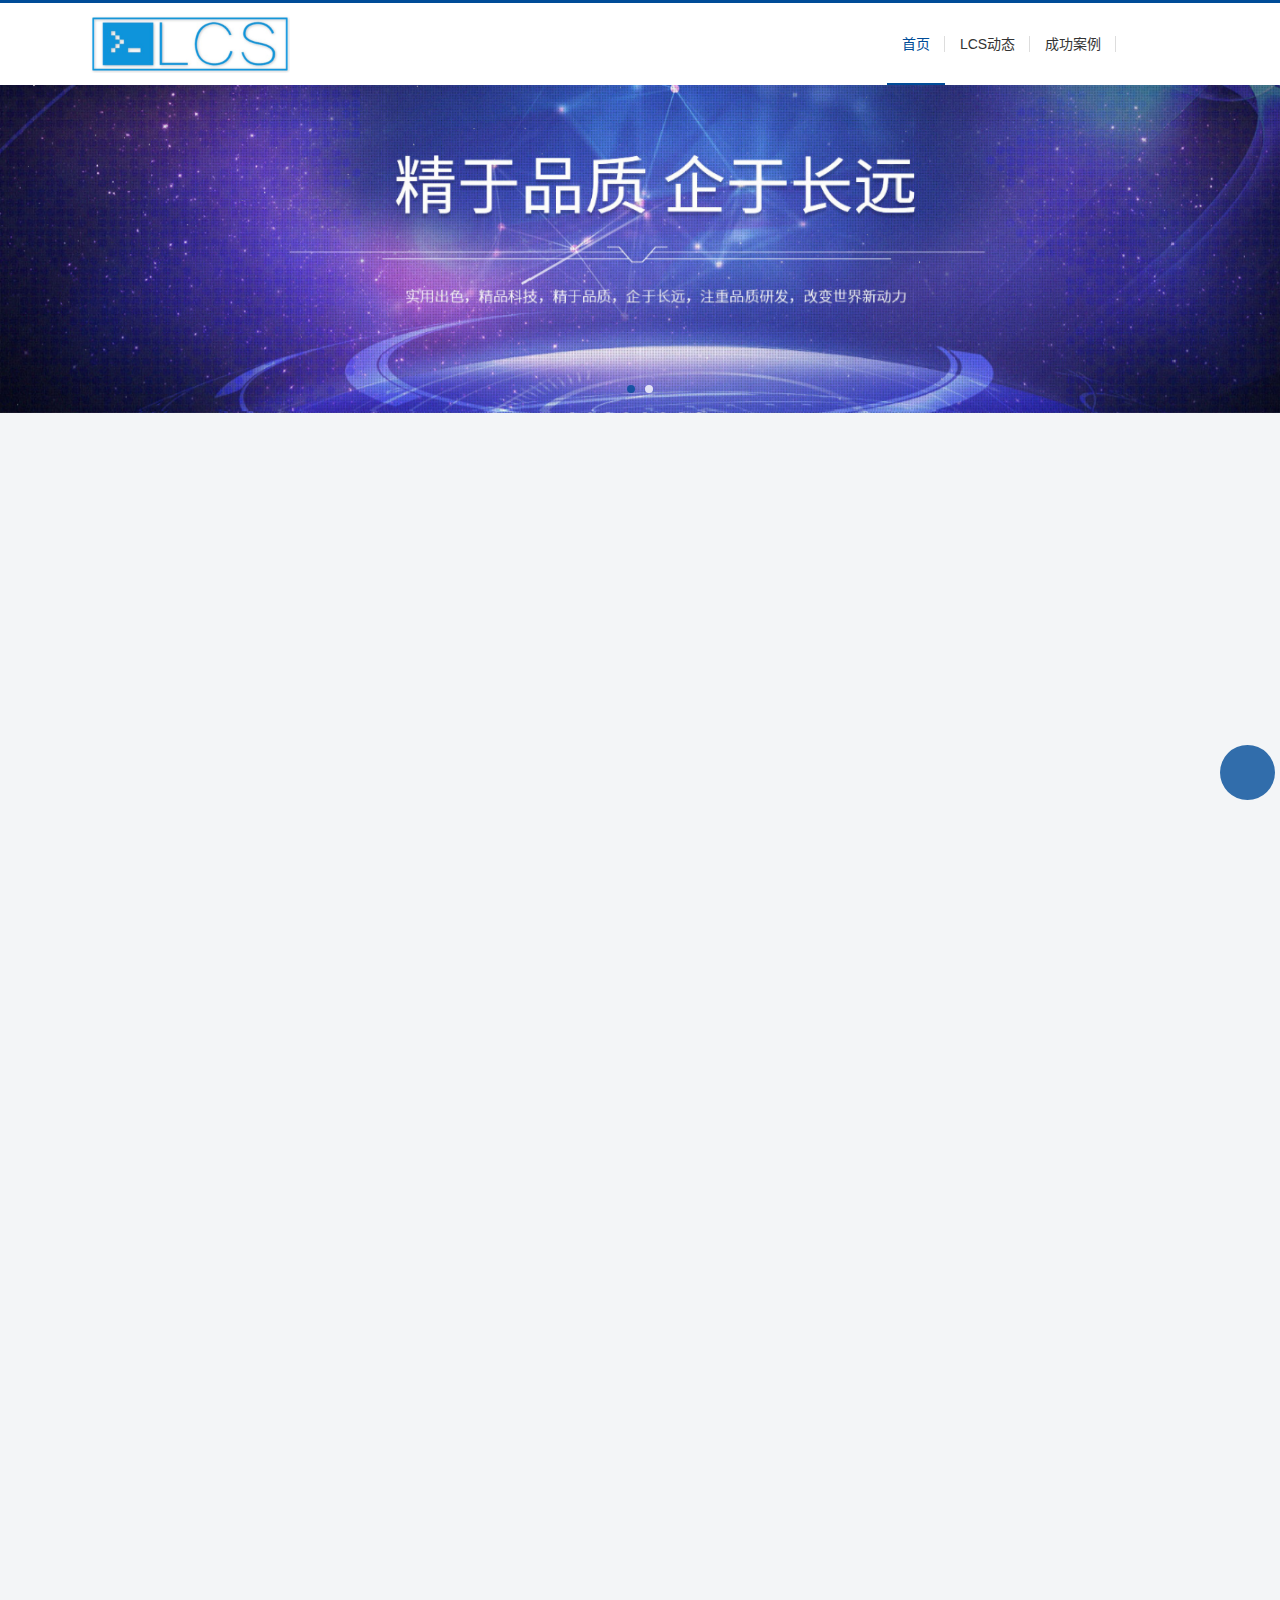
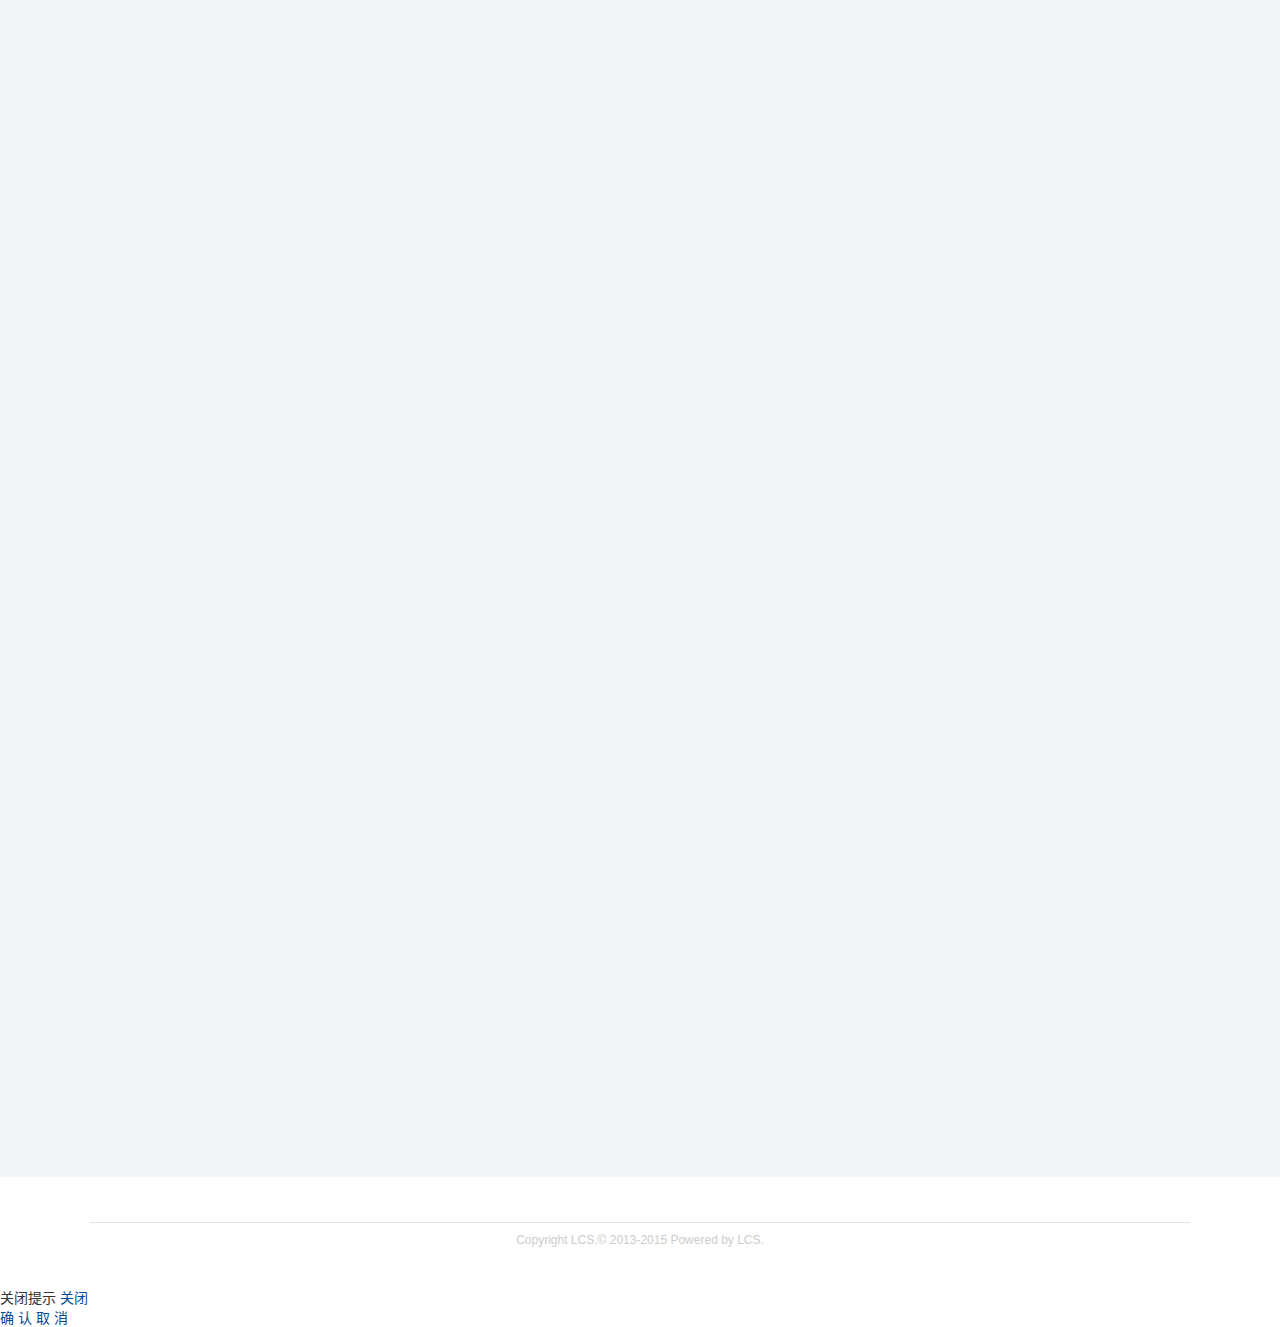
==== commit 328dcce0: "jzy" ====
--- a/src/main/resources/static/index.html
+++ b/src/main/resources/static/index.html
@@ -110,6 +110,60 @@
     </div>
     <div class="main">
         <div class="wrap">
+            <div class="do animate-box fadeInUp animated">
+                <div class="dotitle animate-box fadeInUp animated">
+                    <h3>业务范围</h3>
+                    <p>为企业，个人提供各种软件服务</p>
+                </div>
+                <div class="cancon">
+                    <ul>
+                        <li class="animate-box fadeInUp animated">
+                            <div class="doimg">
+                                <a href="cgal.html" target="_blank"><img src="./index_files/img/gw.png" alt="研究院官网"
+                                                                         style="display: block;"></a>
+                            </div>
+                            <div class="doname"><a href="#" target="_blank">微信公众号/小程序开发</a></div>
+                            <div class="dointro">(丰富的微信平台应用开发经验，参与了绵阳大数据研究院企业服务号等项目的开发
+                            </div>
+                        </li>
+                        <li class="animate-box fadeInUp animated">
+                            <div class="doimg">
+                                <a href="http://weehoursec.com/post/3.html" target="_blank"><img
+                                        src="./index_files/201803221521729975815682.png"
+                                        style="display: block;"></a>
+                            </div>
+                            <div class="doname"><a href="http://weehoursec.com/post/3.html" target="_blank">官网</a></div>
+                            <div class="dointro">(优秀的工作室团地为企业提供完整的解决方案，提供一站式服务，丰富的官网模板可以满足企业各样的需求</div>
+                        </li>
+                        <li class="animate-box fadeInUp animated">
+                            <div class="doimg">
+                                <a href="http://weehoursec.com/post/1.html" target="_blank"><img
+                                        src="./index_files/201803221521729527308755.png" alt="凌瞳 Wi-Fi临场安全检测设备"
+                                        original="http://weehoursec.com/zb_users/upload/2018/03/201803221521729527308755.png"
+                                        style="display: block;"></a>
+                            </div>
+                            <div class="doname"><a href="http://weehoursec.com/post/1.html" target="_blank">CRM,ERP等企业管理系统</a></div>
+                            <div class="dointro">(秉承开放化、模块化、标准化的设计，参与了中国电信CRM，巴中应急系统，空装外场局信息系统，等系统的开发
+                            </div>
+                        </li>
+                        <li class="animate-box fadeInUp animated">
+                            <div class="doimg">
+                                <a href="http://weehoursec.com/post/1.html" target="_blank"><img
+                                        src="./index_files/201803221521729527308755.png" alt="凌瞳 Wi-Fi临场安全检测设备"
+                                        original="http://weehoursec.com/zb_users/upload/2018/03/201803221521729527308755.png"
+                                        style="display: block;"></a>
+                            </div>
+                            <div class="doname"><a href="http://weehoursec.com/post/1.html" target="_blank">大数据解决方案
+                            </a></div>
+                            <div class="dointro">
+                                (团队参与九州物联网云平台的开发，对大数据，分布式，高并发等技术有着深入的研究，可提供解决方案
+                            </div>
+                        </li>
+                    </ul>
+                </div>
+            </div>
+        </div>
+        <div class="wrap">
             <div class="can animate-box fadeInUp animated">
                 <div class="cantitle animate-box fadeInUp animated">
                     <h3>我们的优势</h3>
@@ -157,60 +211,7 @@
                 </div>
             </div>
         </div>
-        <div class="wrap">
-            <div class="do animate-box fadeInUp animated">
-                <div class="dotitle animate-box fadeInUp animated">
-                    <h3>业务范围</h3>
-                    <p>为企业，个人提供各种软件服务</p>
-                </div>
-                <div class="docon">
-                    <ul>
-                        <li class="animate-box fadeInUp animated">
-                            <div class="doimg">
-                                <a href="cgal.html" target="_blank"><img src="./index_files/img/gw.png" alt="研究院官网"
-                                                                         style="display: block;"></a>
-                            </div>
-                            <div class="doname"><a href="#" target="_blank">微信公众号/小程序开发</a></div>
-                            <div class="dointro">(丰富的微信平台应用开发经验，参与了绵阳大数据研究院企业服务号等项目的开发
-                            </div>
-                        </li>
-                        <li class="animate-box fadeInUp animated">
-                            <div class="doimg">
-                                <a href="http://weehoursec.com/post/3.html" target="_blank"><img
-                                        src="./index_files/201803221521729975815682.png"
-                                        style="display: block;"></a>
-                            </div>
-                            <div class="doname"><a href="http://weehoursec.com/post/3.html" target="_blank">官网</a></div>
-                            <div class="dointro">(优秀的工作室团地为企业提供完整的解决方案，提供一站式服务，丰富的官网模板可以满足企业各样的需求</div>
-                        </li>
-                        <li class="animate-box fadeInUp animated">
-                            <div class="doimg">
-                                <a href="http://weehoursec.com/post/1.html" target="_blank"><img
-                                        src="./index_files/201803221521729527308755.png" alt="凌瞳 Wi-Fi临场安全检测设备"
-                                        original="http://weehoursec.com/zb_users/upload/2018/03/201803221521729527308755.png"
-                                        style="display: block;"></a>
-                            </div>
-                            <div class="doname"><a href="http://weehoursec.com/post/1.html" target="_blank">CRM,ERP等企业管理系统</a></div>
-                            <div class="dointro">(秉承开放化、模块化、标准化的设计，参与了中国电信CRM，巴中应急系统，空装外场局信息系统，等系统的开发
-                            </div>
-                        </li>
-                        <li class="animate-box fadeInUp animated">
-                            <div class="doimg">
-                                <a href="http://weehoursec.com/post/1.html" target="_blank"><img
-                                        src="./index_files/201803221521729527308755.png" alt="凌瞳 Wi-Fi临场安全检测设备"
-                                        original="http://weehoursec.com/zb_users/upload/2018/03/201803221521729527308755.png"
-                                        style="display: block;"></a>
-                            </div>
-                            <div class="doname"><a href="http://weehoursec.com/post/1.html" target="_blank">大数据解决方案
-                            </a></div>
-                            <div class="dointro">
-                                (团队参与九州物联网云平台的开发，对大数据，分布式，高并发等技术有着深入的研究，可提供解决方案
-                            </div>
-                        </li>
-                    </ul>
-                </div>
-            </div>
-        </div>
+
         <div class="wrap">
             <div class="world animate-box fadeInUp animated">
                 <div class="worldtitle animate-box fadeInUp animated">
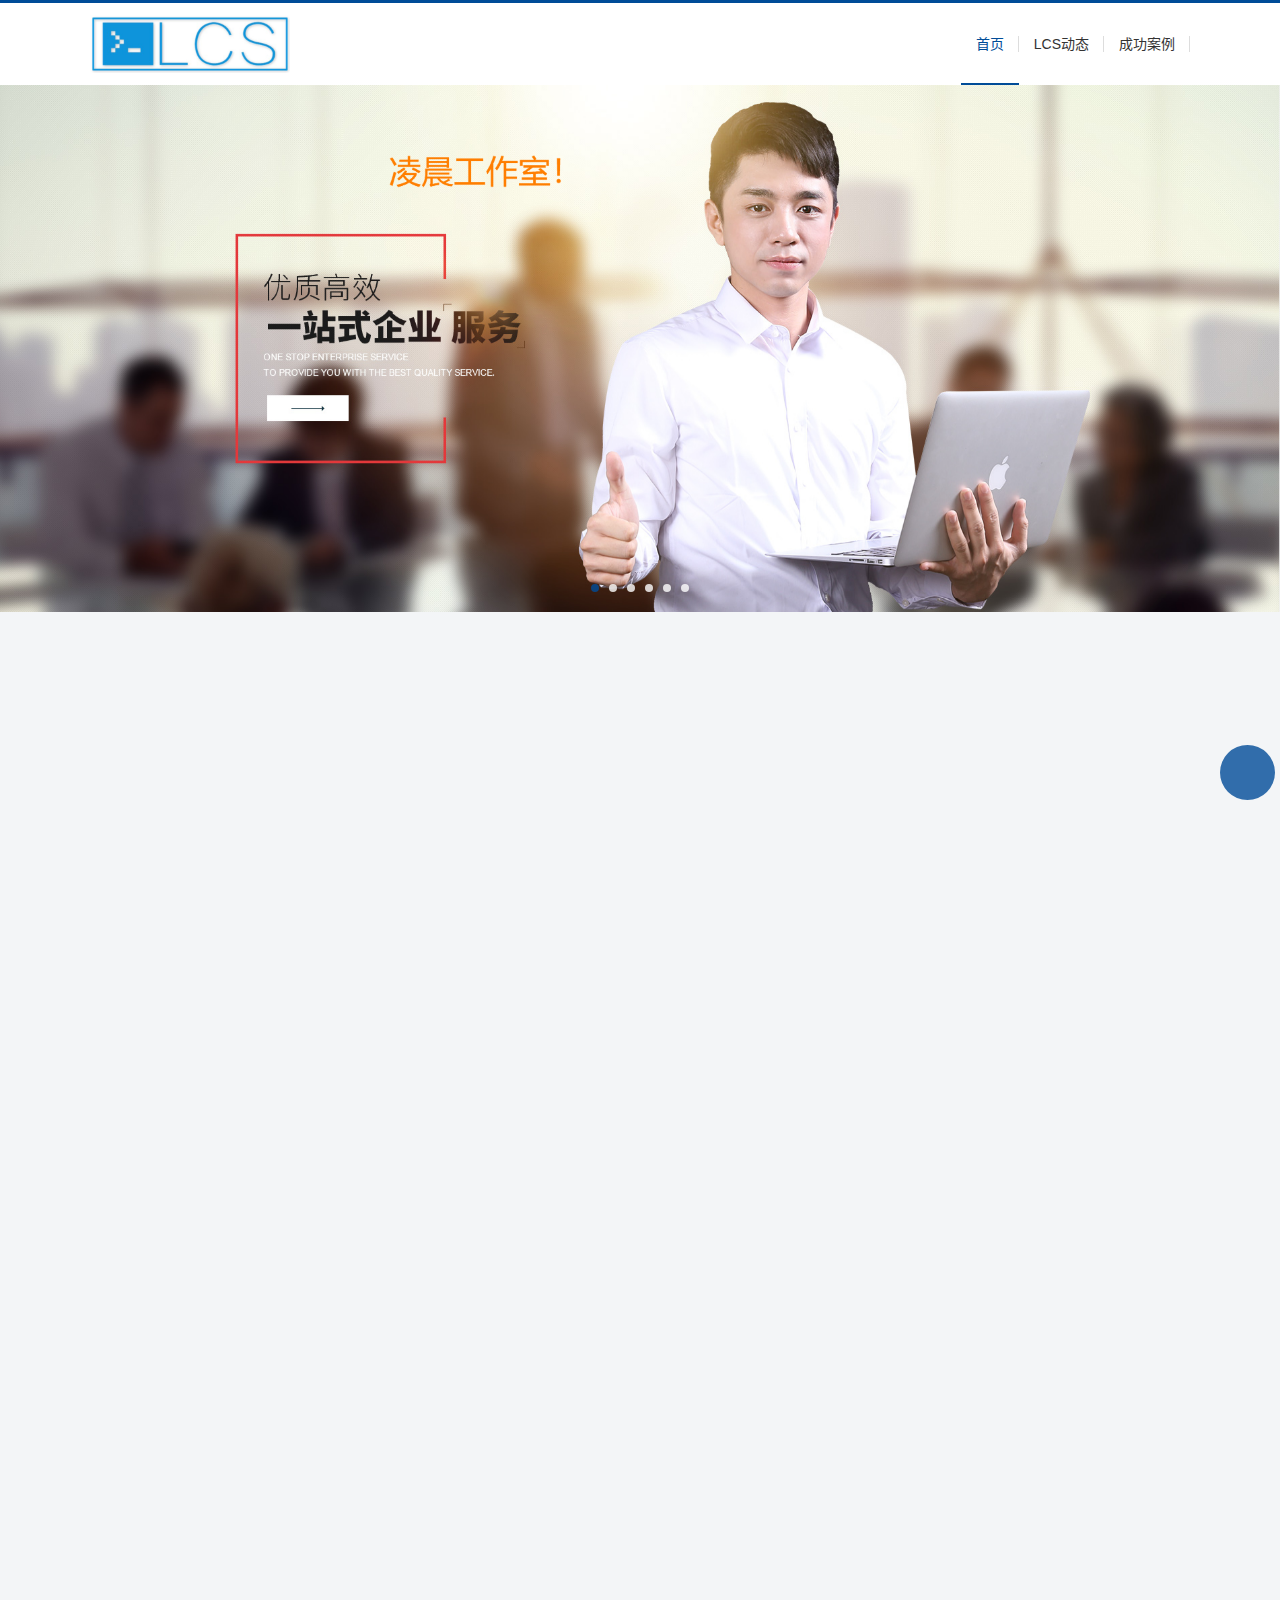
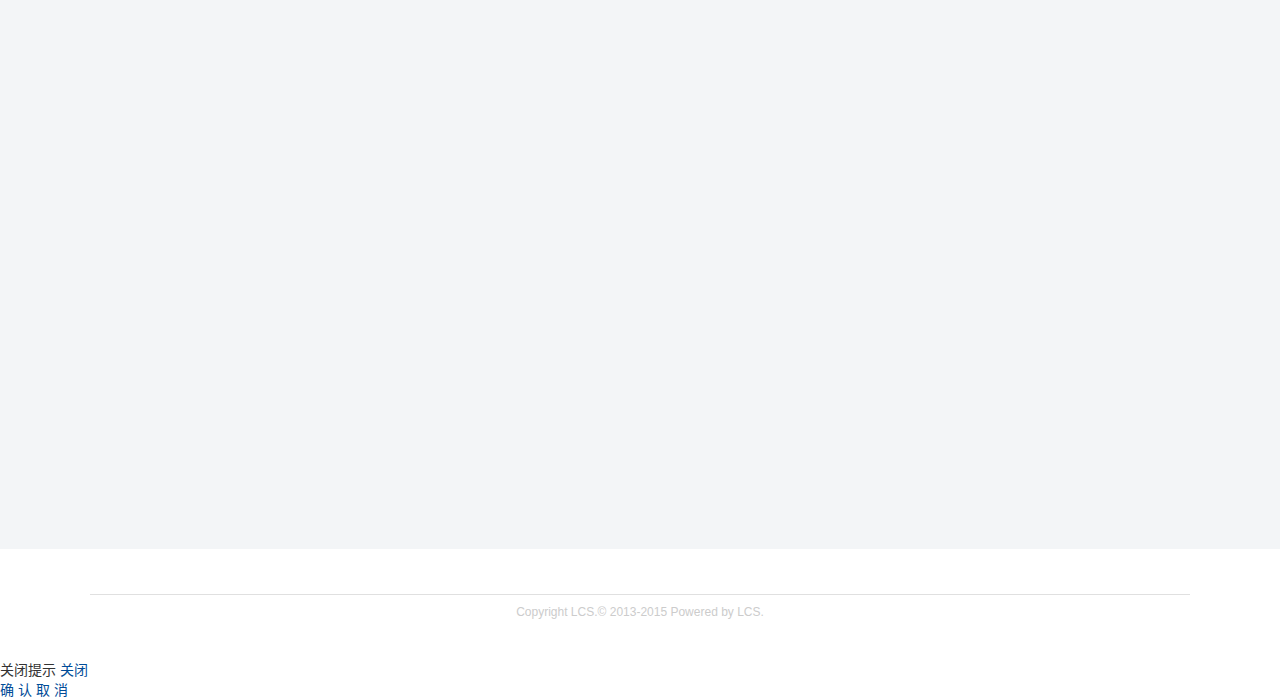
==== commit 397245ec: "1234" ====
--- a/src/main/resources/static/index.html
+++ b/src/main/resources/static/index.html
@@ -62,47 +62,54 @@
                 </div>
                 <div class="menu">
                     <ul>
-                        <li id="nvabar-item-index"><a href="http://weehoursec.com/" class="on">首页</a></li>
-                        <li id="navbar-category-2"><a href="http://weehoursec.com/category-2.html">LCS动态</a></li>
-                        <li id="navbar-category-1"><a href="http://weehoursec.com/category-1.html">成功案例</a></li>
+                        <li id="nvabar-item-index"><a href="./index.html" class="on">首页</a></li>
+                        <li id="navbar-category-2"><a href="./lxwm.html">LCS动态</a></li>
+                        <li id="navbar-category-1"><a href="./cgal.html">成功案例</a></li>
                     </ul>
-                    <div class="search">
-                        <div class="searchico"></div>
-                        <form method="post" name="search" action="http://weehoursec.com/zb_system/cmd.php?act=search"
-                              class="searchform">
-                            <input type="text" name="q" placeholder="全站搜索..." class="schtxt">
-                            <button type="submit" class="schbtn" value=""></button>
-                        </form>
-                    </div>
+                    <!--<div class="search">-->
+                    <!--<div class="searchico"></div>-->
+                    <!--<form method="post" name="search" action="http://weehoursec.com/zb_system/cmd.php?act=search"-->
+                    <!--class="searchform">-->
+                    <!--<input type="text" name="q" placeholder="全站搜索..." class="schtxt">-->
+                    <!--<button type="submit" class="schbtn" value=""></button>-->
+                    <!--</form>-->
+                    <!--</div>-->
                 </div>
             </div>
         </div>
     </div>
     <div class="focus swiper-container swiper-container-horizontal swiper-container-fade">
         <div class="swiper-wrapper" style="transition-duration: 0ms;">
-            <a href="#" target="_blank"
-                 class="swiper-slide swiper-slide-duplicate swiper-slide-duplicate-active"
-                 style="width: 1320px; transform: translate3d(0px, 0px, 0px); opacity: 1; transition-duration: 0ms; background-color: rgb(255, 255, 255);"
-                 data-swiper-slide-index="1">
-            <img src="./index_files/img/banner1.png" alt="LCS专注于安全大数据"
-                 original="http://weehoursec.com/zb_users/upload/2018/03/201803231521737316169673.png"></a>
-            <a href="#" target="_blank" class="swiper-slide swiper-slide-prev swiper-slide-duplicate-next"
-               style="width: 1320px; transform: translate3d(-1320px, 0px, 0px); opacity: 1; transition-duration: 0ms; background-color: rgb(255, 255, 255);"
-               data-swiper-slide-index="0">
-                <img src="./index_files/img/banner2.png" alt="LCS专注于安全大数据"
-                     original="http://weehoursec.com/zb_users/upload/2018/03/201803231521737290119750.png"></a>
-            <a href="#" target="_blank" class="swiper-slide swiper-slide-active"
-               style="width: 1320px; transform: translate3d(-2640px, 0px, 0px); opacity: 1; transition-duration: 0ms; background-color: rgb(255, 255, 255);"
-               data-swiper-slide-index="1">
-                <img src="./index_files/img/banner3.png" alt="LCS专注于安全大数据"
-                                                original="http://weehoursec.com/zb_users/upload/2018/03/201803231521737316169673.png"
-                                                style="display: inline;"></a>
-            <a href="#" target="_blank"
-               class="swiper-slide swiper-slide-duplicate swiper-slide-next swiper-slide-duplicate-prev"
-               style="width: 1320px; transform: translate3d(-3960px, 0px, 0px); opacity: 0; transition-duration: 0ms; background-color: rgb(255, 255, 255);"
-               data-swiper-slide-index="0">
-                <img src="./index_files/img/banner4.png" alt="LCS专注于安全大数据"
-                                                original="http://weehoursec.com/zb_users/upload/2018/03/201803231521737290119750.png"></a>
+            <a href="#" target="_blank" class="swiper-slide swiper-slide-active"
+               style="width: 1320px; transform: translate3d(-2640px, 0px, 0px); opacity: 1; transition-duration: 0ms; background-color: rgb(255, 255, 255);"
+               data-swiper-slide-index="1">
+                <img src="./images/b1.png" alt="LCS专注于安全大数据"></a>
+            <a href="#" target="_blank" class="swiper-slide swiper-slide-active"
+               style="width: 1320px; transform: translate3d(-2640px, 0px, 0px); opacity: 1; transition-duration: 0ms; background-color: rgb(255, 255, 255);"
+               data-swiper-slide-index="1">
+                <img src="./images/b7.png" alt="LCS专注于安全大数据"></a>
+
+            <a href="#" target="_blank" class="swiper-slide swiper-slide-active"
+               style="width: 1320px; transform: translate3d(-2640px, 0px, 0px); opacity: 1; transition-duration: 0ms; background-color: rgb(255, 255, 255);"
+               data-swiper-slide-index="1">
+                <img src="./images/b2.png" alt="LCS专注于安全大数据"></a>
+            <a href="#" target="_blank" class="swiper-slide swiper-slide-active"
+               style="width: 1320px; transform: translate3d(-2640px, 0px, 0px); opacity: 1; transition-duration: 0ms; background-color: rgb(255, 255, 255);"
+               data-swiper-slide-index="1">
+                <img src="./images/b3.png" alt="LCS专注于安全大数据"></a>
+            <a href="#" target="_blank" class="swiper-slide swiper-slide-active"
+               style="width: 1320px; transform: translate3d(-2640px, 0px, 0px); opacity: 1; transition-duration: 0ms; background-color: rgb(255, 255, 255);"
+               data-swiper-slide-index="1">
+                <img src="./images/b6.png" alt="LCS专注于安全大数据"></a>
+            <a href="#" target="_blank" class="swiper-slide swiper-slide-active"
+               style="width: 1320px; transform: translate3d(-2640px, 0px, 0px); opacity: 1; transition-duration: 0ms; background-color: rgb(255, 255, 255);"
+               data-swiper-slide-index="1">
+                <img src="./images/b4.png" alt="LCS专注于安全大数据"></a>
+            <!--<a href="#" target="_blank" class="swiper-slide swiper-slide-active"-->
+            <!--style="width: 1320px; transform: translate3d(-2640px, 0px, 0px); opacity: 1; transition-duration: 0ms; background-color: rgb(255, 255, 255);"-->
+            <!--data-swiper-slide-index="1">-->
+            <!--<img src="./images/b5.png" alt="LCS专注于安全大数据"></a>-->
+
         </div>
         <div class="swiper-pagination swiper-pagination-clickable swiper-pagination-bullets"><span
                 class="swiper-pagination-bullet"></span><span
@@ -119,7 +126,7 @@
                     <ul>
                         <li class="animate-box fadeInUp animated">
                             <div class="doimg">
-                                <a href="cgal.html" target="_blank"><img src="./index_files/img/gw.png" alt="研究院官网"
+                                <a href="cgal.html" target="_blank"><img src="./images/yw1.png" alt="研究院官网"
                                                                          style="display: block;"></a>
                             </div>
                             <div class="doname"><a href="#" target="_blank">微信公众号/小程序开发</a></div>
@@ -129,7 +136,7 @@
                         <li class="animate-box fadeInUp animated">
                             <div class="doimg">
                                 <a href="http://weehoursec.com/post/3.html" target="_blank"><img
-                                        src="./index_files/201803221521729975815682.png"
+                                        src="./images/yw2.png"
                                         style="display: block;"></a>
                             </div>
                             <div class="doname"><a href="http://weehoursec.com/post/3.html" target="_blank">官网</a></div>
@@ -137,21 +144,24 @@
                         </li>
                         <li class="animate-box fadeInUp animated">
                             <div class="doimg">
-                                <a href="http://weehoursec.com/post/1.html" target="_blank"><img
-                                        src="./index_files/201803221521729527308755.png" alt="凌瞳 Wi-Fi临场安全检测设备"
-                                        original="http://weehoursec.com/zb_users/upload/2018/03/201803221521729527308755.png"
-                                        style="display: block;"></a>
-                            </div>
-                            <div class="doname"><a href="http://weehoursec.com/post/1.html" target="_blank">CRM,ERP等企业管理系统</a></div>
+                                <a href="http://weehoursec.com/post/1.html" target="_blank">
+                                    <img
+                                            src="./images/yw3.png" alt="凌瞳 Wi-Fi临场安全检测设备"
+                                            original="http://weehoursec.com/zb_users/upload/2018/03/201803221521729527308755.png"
+                                            style="display: block;"></a>
+                            </div>
+                            <div class="doname"><a href="http://weehoursec.com/post/1.html" target="_blank">CRM,ERP等企业管理系统</a>
+                            </div>
                             <div class="dointro">(秉承开放化、模块化、标准化的设计，参与了中国电信CRM，巴中应急系统，空装外场局信息系统，等系统的开发
                             </div>
                         </li>
                         <li class="animate-box fadeInUp animated">
                             <div class="doimg">
-                                <a href="http://weehoursec.com/post/1.html" target="_blank"><img
-                                        src="./index_files/201803221521729527308755.png" alt="凌瞳 Wi-Fi临场安全检测设备"
-                                        original="http://weehoursec.com/zb_users/upload/2018/03/201803221521729527308755.png"
-                                        style="display: block;"></a>
+                                <a href="http://weehoursec.com/post/1.html" target="_blank">
+                                    <img
+                                            src="./images/yw4.png" alt="凌瞳 Wi-Fi临场安全检测设备"
+                                            original="http://weehoursec.com/zb_users/upload/2018/03/201803221521729527308755.png"
+                                            style="display: block;"></a>
                             </div>
                             <div class="doname"><a href="http://weehoursec.com/post/1.html" target="_blank">大数据解决方案
                             </a></div>
@@ -204,7 +214,7 @@
                                                          original="http://weehoursec.com/zb_users/upload/2018/03/201803231521737228671678.png">
                                 </div>
                                 <div class="canname">精准直接的产品定位</div>
-                                <div class="canintro">专注</div>
+                                <div class="canintro">专注平台建设，致力于每一个客户的结果反馈与满意度提升</div>
                             </a>
                         </li>
                     </ul>
@@ -218,12 +228,53 @@
                     <h3>我们的团队</h3>
                     <p>致力于为企业和个人提供最专业的服务与定制化产品</p>
                 </div>
-                <div class="worldcon animate-box fadeInUp animated">
-                    <a href="http://weehoursec.com/#" target="_blank"><img
-                            src="./index_files/201803231521737247569448.png"
-                            original="http://weehoursec.com/zb_users/upload/2018/03/201803231521737247569448.png"
-                            style="display: inline;"></a>
-                </div>
+                <div class="cancon">
+                    <ul>
+                        <li class="animate-box fadeInUp animated">
+                            <a href="http://weehoursec.com/#" target="_blank">
+                                <div class="canimg"><img src="./index_files/201803231521737204189157.png"
+                                                         original="http://weehoursec.com/zb_users/upload/2018/03/201803231521737204189157.png">
+                                </div>
+                                <div class="canname">后端团队</div>
+                                <div class="canintro">高级后端工程师，曾经参与中国电信，华为，部队等相关业务系统的开发，精通ERP，CRM，微信，大数据相关得开发，现就职于长虹</div>
+                            </a>
+                        </li>
+                        <li class="animate-box fadeInUp animated">
+                            <a href="http://weehoursec.com/#" target="_blank">
+                                <div class="canimg"><img src="./index_files/201803231521737212196377.png"
+                                                         original="http://weehoursec.com/zb_users/upload/2018/03/201803231521737212196377.png">
+                                </div>
+                                <div class="canname">前端团队</div>
+                                <div class="canintro">服务器工程师，精通服务器，大数据，云计算，曾就职于IBM，浪潮等国内外大型服务器公司</div>
+                            </a>
+                        </li>
+                        <li class="animate-box fadeInUp animated">
+                            <a href="http://weehoursec.com/#" target="_blank">
+                                <div class="canimg"><img src="./index_files/201803231521737219177713.png"
+                                                         original="http://weehoursec.com/zb_users/upload/2018/03/201803231521737219177713.png">
+                                </div>
+                                <div class="canname">运维团队</div>
+                                <div class="canintro"></div>
+                            </a>
+                        </li>
+                        <li class="animate-box fadeInUp animated">
+                            <a href="http://weehoursec.com/#" target="_blank">
+                                <div class="canimg"><img src="./index_files/201803231521737228671678.png"
+                                                         original="http://weehoursec.com/zb_users/upload/2018/03/201803231521737228671678.png">
+                                </div>
+                                <div class="canname">服务器团队</div>
+                                <div class="canintro">嵌入式工程师，精通C和C++，参与无人机，稳拍等项目的开发</div>
+                            </a>
+                        </li>
+                    </ul>
+                </div>
+
+                <!--<div class="worldcon animate-box fadeInUp animated">-->
+                    <!--<a href="http://weehoursec.com/#" target="_blank"><img-->
+                            <!--src="./index_files/201803231521737247569448.png"-->
+                            <!--original="http://weehoursec.com/zb_users/upload/2018/03/201803231521737247569448.png"-->
+                            <!--style="display: inline;"></a>-->
+                <!--</div>-->
             </div>
         </div>
     </div>
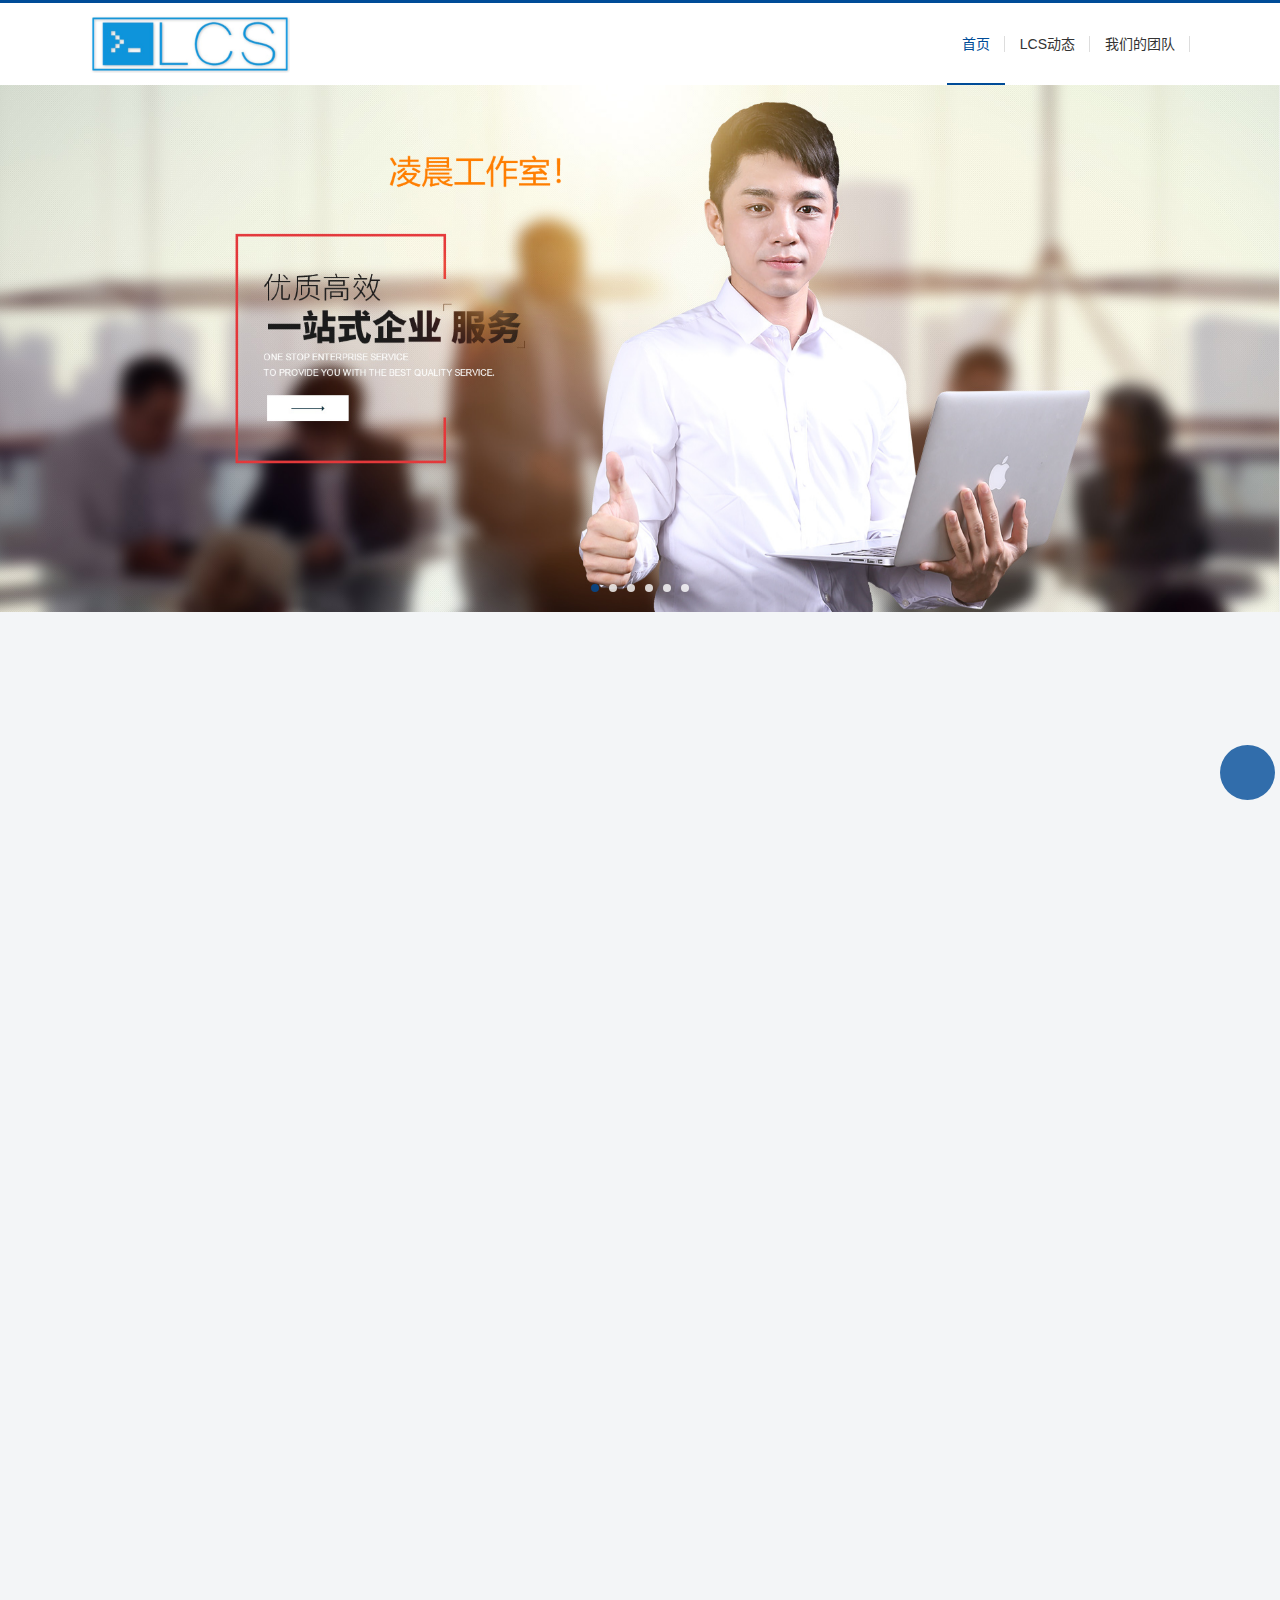
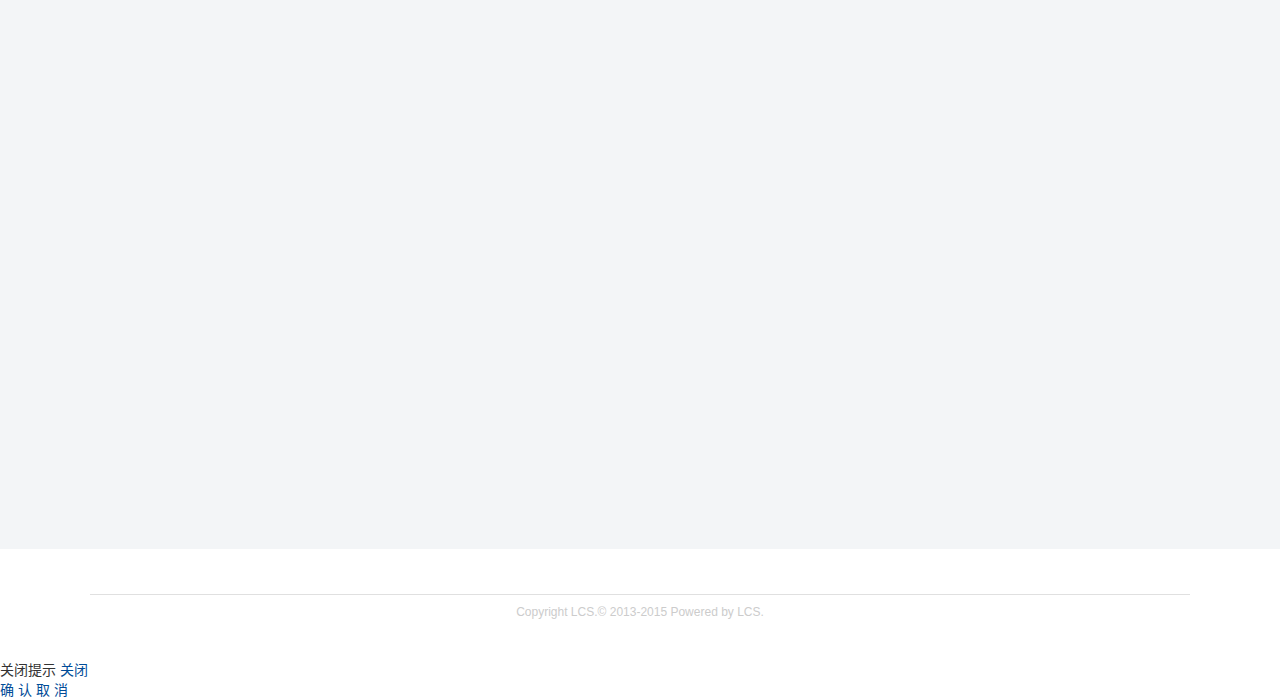
==== commit 37c2def1: "1234" ====
--- a/src/main/resources/static/index.html
+++ b/src/main/resources/static/index.html
@@ -56,7 +56,7 @@
                             original="http://weehoursec.com/zb_users/upload/2018/03/201803131520938561111257.png"></a>
                 </div>
                 <div class="menuico">
-                    <span></span>
+                    <span>凌晨工作室</span>
                     <span></span>
                     <span></span>
                 </div>
@@ -64,7 +64,7 @@
                     <ul>
                         <li id="nvabar-item-index"><a href="./index.html" class="on">首页</a></li>
                         <li id="navbar-category-2"><a href="./lxwm.html">LCS动态</a></li>
-                        <li id="navbar-category-1"><a href="./cgal.html">成功案例</a></li>
+                        <li id="navbar-category-1"><a href="./cgal.html">我们的团队</a></li>
                     </ul>
                     <!--<div class="search">-->
                     <!--<div class="searchico"></div>-->
@@ -226,13 +226,13 @@
             <div class="world animate-box fadeInUp animated">
                 <div class="worldtitle animate-box fadeInUp animated">
                     <h3>我们的团队</h3>
-                    <p>致力于为企业和个人提供最专业的服务与定制化产品</p>
+                    <p>强大的开发运营团队为企业和个人提供最专业的服务与定制化产品</p>
                 </div>
                 <div class="cancon">
                     <ul>
                         <li class="animate-box fadeInUp animated">
-                            <a href="http://weehoursec.com/#" target="_blank">
-                                <div class="canimg"><img src="./index_files/201803231521737204189157.png"
+                            <a href="./cgal.html" target="_blank">
+                                <div class="canimg"><img src="./images/td1.jpg"
                                                          original="http://weehoursec.com/zb_users/upload/2018/03/201803231521737204189157.png">
                                 </div>
                                 <div class="canname">后端团队</div>
@@ -240,8 +240,8 @@
                             </a>
                         </li>
                         <li class="animate-box fadeInUp animated">
-                            <a href="http://weehoursec.com/#" target="_blank">
-                                <div class="canimg"><img src="./index_files/201803231521737212196377.png"
+                            <a href="./cgal.html" target="_blank">
+                                <div class="canimg"><img src="./images/td2.jpg"
                                                          original="http://weehoursec.com/zb_users/upload/2018/03/201803231521737212196377.png">
                                 </div>
                                 <div class="canname">前端团队</div>
@@ -249,8 +249,8 @@
                             </a>
                         </li>
                         <li class="animate-box fadeInUp animated">
-                            <a href="http://weehoursec.com/#" target="_blank">
-                                <div class="canimg"><img src="./index_files/201803231521737219177713.png"
+                            <a href="./cgal.html" target="_blank">
+                                <div class="canimg"><img src="./images/td3.jpg"
                                                          original="http://weehoursec.com/zb_users/upload/2018/03/201803231521737219177713.png">
                                 </div>
                                 <div class="canname">运维团队</div>
@@ -258,8 +258,8 @@
                             </a>
                         </li>
                         <li class="animate-box fadeInUp animated">
-                            <a href="http://weehoursec.com/#" target="_blank">
-                                <div class="canimg"><img src="./index_files/201803231521737228671678.png"
+                            <a href="./cgal.html" target="_blank">
+                                <div class="canimg"><img src="./images/td4.jpg"
                                                          original="http://weehoursec.com/zb_users/upload/2018/03/201803231521737228671678.png">
                                 </div>
                                 <div class="canname">服务器团队</div>
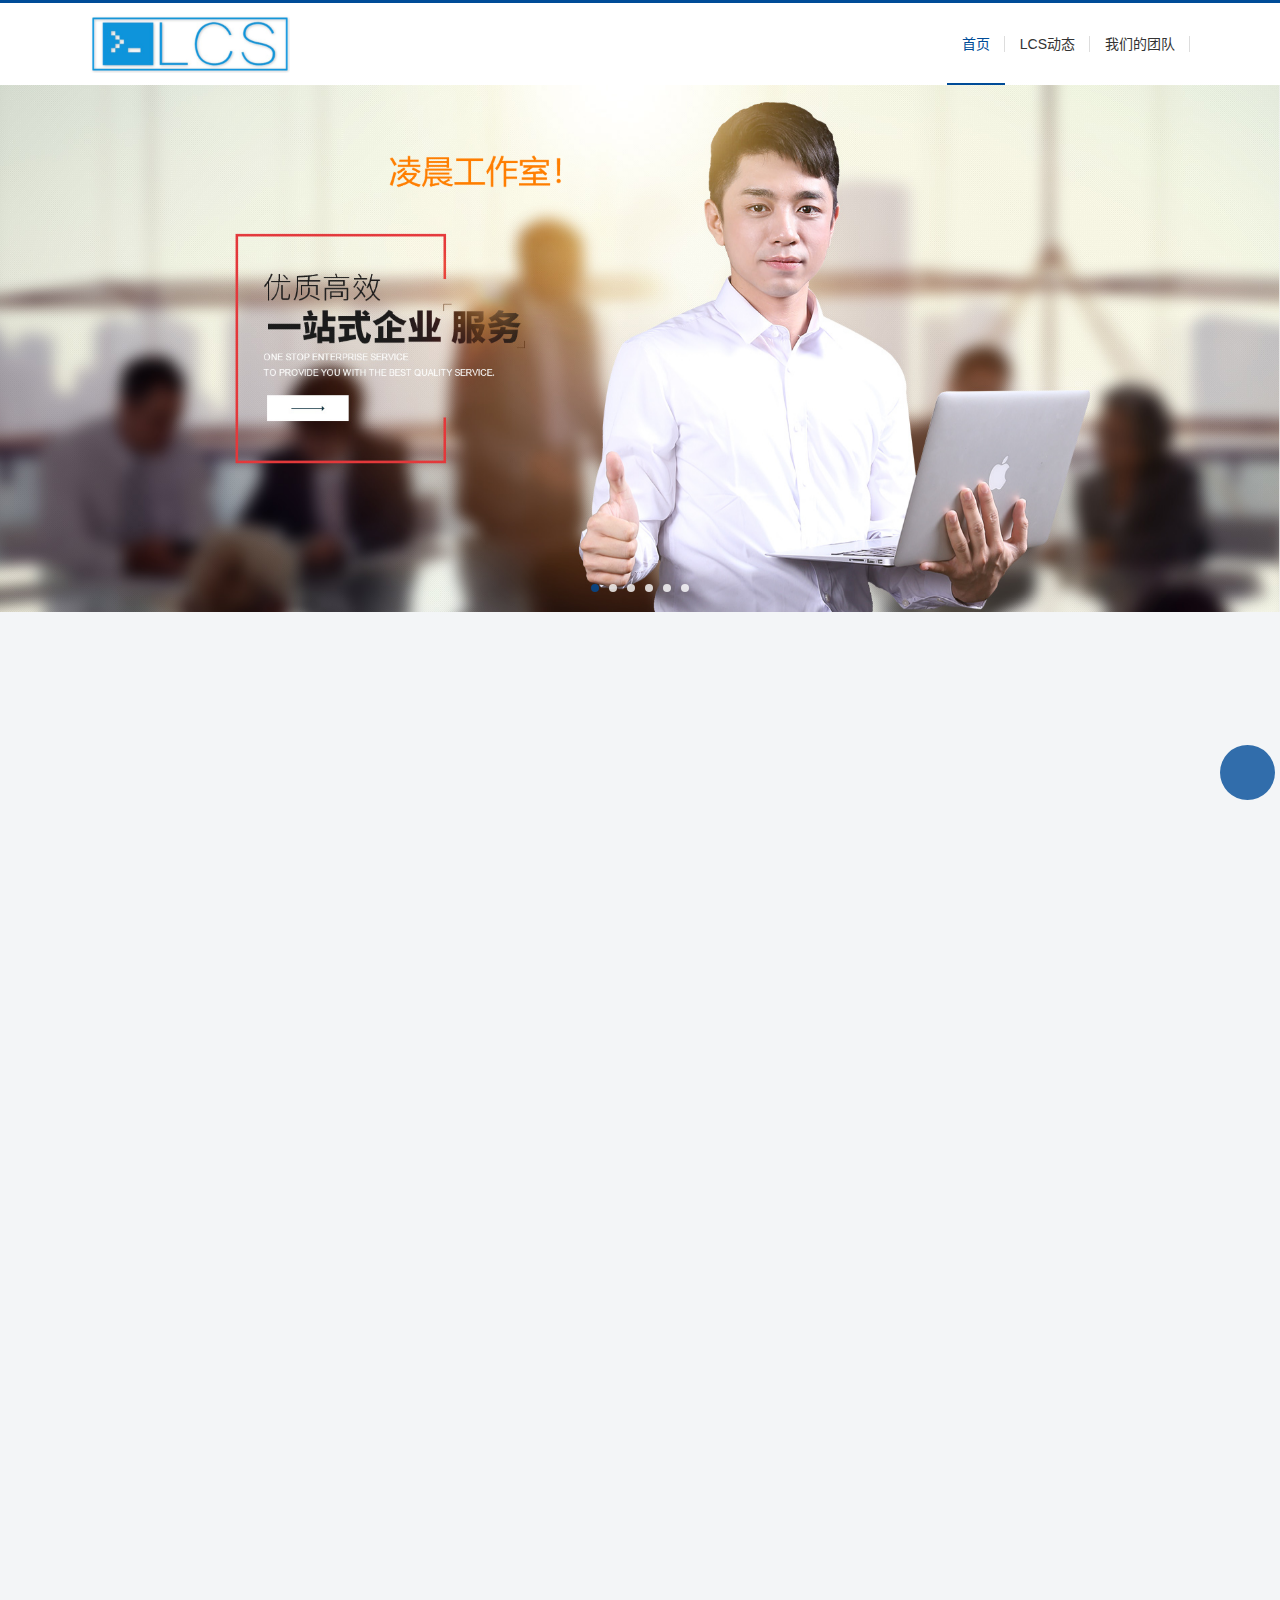
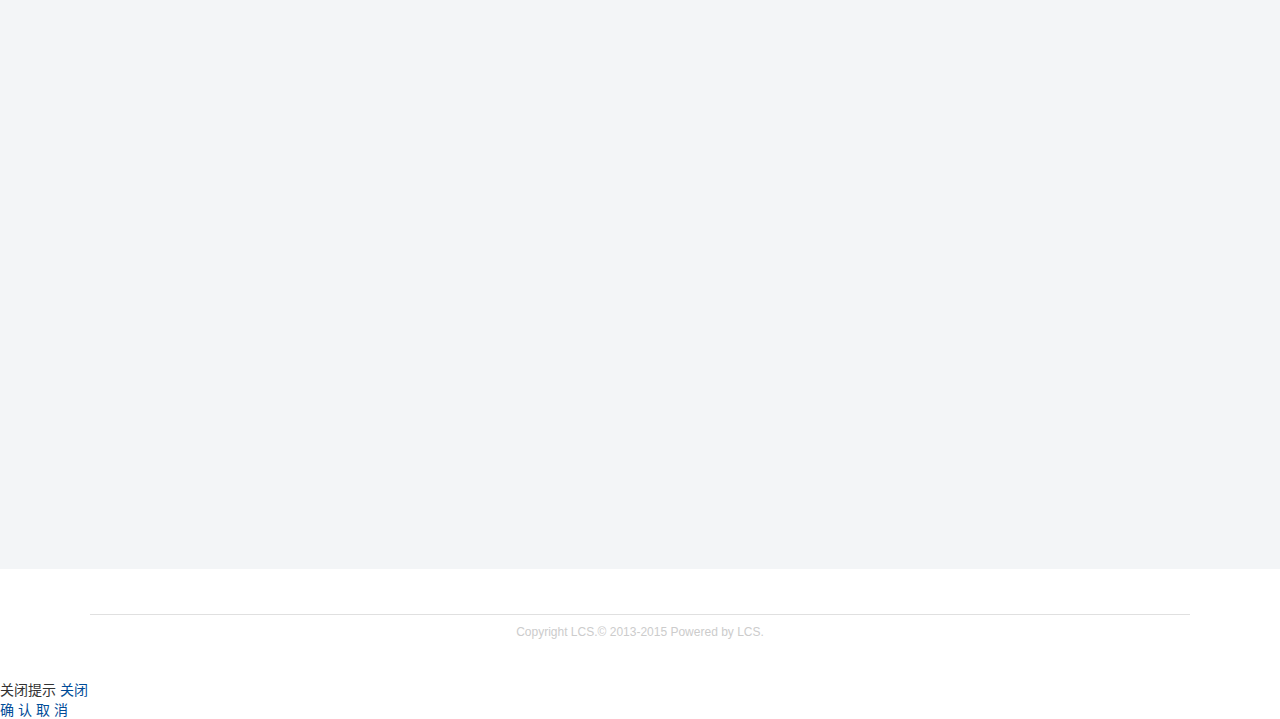
==== commit e4086749: "2222" ====
--- a/src/main/resources/static/index.html
+++ b/src/main/resources/static/index.html
@@ -19,7 +19,6 @@
     <link rel="stylesheet" rev="stylesheet" href="./index_files/style.css" type="text/css" media="all">
     <script src="./index_files/jquery-1.8.3.min.js" type="text/javascript"></script>
     <script src="./index_files/zblogphp.js" type="text/javascript"></script>
-    <script src="./index_files/c_html_js_add.php" type="text/javascript"></script>
     <script src="./index_files/prism.js" type="text/javascript"></script>
     <link rel="stylesheet" type="text/css" href="./index_files/prism.css">
 
@@ -35,11 +34,8 @@
         slideeffect: 'on',
         backtotop: 'on'
     }</script>
-    <link rel="alternate" type="application/rss+xml" href="http://weehoursec.com/feed.php"
-          title="[LCS]广州凌晨网络科技有限公司 - 将数据对接安全，让安全连接一切">
-    <link rel="EditURI" type="application/rsd+xml" title="RSD" href="http://weehoursec.com/zb_system/xml-rpc/?rsd">
-    <link rel="wlwmanifest" type="application/wlwmanifest+xml"
-          href="http://weehoursec.com/zb_system/xml-rpc/wlwmanifest.xml">
+
+
     <!--[if lte IE 6]>
     <script type="text/javascript" src=http://weehoursec.com/zb_users/theme/b2c/script/transparent.js></script>
     <script>DD_belatedPNG.fix("*");</script>
@@ -52,11 +48,18 @@
             <div class="top"></div>
             <div class="head">
                 <div class="logo">
-                    <a><img src="./index_files/201803131520938561111257.png" alt="将数据对接安全，让安全连接一切"
-                            original="http://weehoursec.com/zb_users/upload/2018/03/201803131520938561111257.png"></a>
+                    <span><a><img src="./index_files/201803131520938561111257.png" alt="将数据对接安全，让安全连接一切"
+                            original="http://weehoursec.com/zb_users/upload/2018/03/201803131520938561111257.png">
+                       </a>
+                    </span>
+                    <span>
+                        <a><img src="./index_files/201803131520938561111257.png" alt="将数据对接安全，让安全连接一切"
+                                  original="http://weehoursec.com/zb_users/upload/2018/03/201803131520938561111257.png">
+                       </a>
+                    </span>
                 </div>
                 <div class="menuico">
-                    <span>凌晨工作室</span>
+                    <span></span>
                     <span></span>
                     <span></span>
                 </div>
@@ -236,7 +239,7 @@
                                                          original="http://weehoursec.com/zb_users/upload/2018/03/201803231521737204189157.png">
                                 </div>
                                 <div class="canname">后端团队</div>
-                                <div class="canintro">高级后端工程师，曾经参与中国电信，华为，部队等相关业务系统的开发，精通ERP，CRM，微信，大数据相关得开发，现就职于长虹</div>
+                                <div class="canintro">都是来自各个公司的骨干力量，每个成员都能在自己的岗位上独挡一面，精通ERP，CRM，微信，大数据，分布式，高并发相关技术的开发</div>
                             </a>
                         </li>
                         <li class="animate-box fadeInUp animated">
@@ -245,7 +248,7 @@
                                                          original="http://weehoursec.com/zb_users/upload/2018/03/201803231521737212196377.png">
                                 </div>
                                 <div class="canname">前端团队</div>
-                                <div class="canintro">服务器工程师，精通服务器，大数据，云计算，曾就职于IBM，浪潮等国内外大型服务器公司</div>
+                                <div class="canintro">前端工程有的来自知名企业，有的名校出身，都是行业中的佼佼者</div>
                             </a>
                         </li>
                         <li class="animate-box fadeInUp animated">
@@ -254,7 +257,7 @@
                                                          original="http://weehoursec.com/zb_users/upload/2018/03/201803231521737219177713.png">
                                 </div>
                                 <div class="canname">运维团队</div>
-                                <div class="canintro"></div>
+                                <div class="canintro">完善的运维团队，未客户提供了很好的后续服务，未系统顺利上线提供保障</div>
                             </a>
                         </li>
                         <li class="animate-box fadeInUp animated">
@@ -263,7 +266,7 @@
                                                          original="http://weehoursec.com/zb_users/upload/2018/03/201803231521737228671678.png">
                                 </div>
                                 <div class="canname">服务器团队</div>
-                                <div class="canintro">嵌入式工程师，精通C和C++，参与无人机，稳拍等项目的开发</div>
+                                <div class="canintro">精通C和C++，参与无人机，稳拍等项目的开发</div>
                             </a>
                         </li>
                     </ul>
--- a/src/main/resources/static/index_files/style.css
+++ b/src/main/resources/static/index_files/style.css
@@ -106,13 +106,13 @@
     outline: 0
 }
 
-@font-face {
-    font-family: 'icomoon';
-    src: url('fonts/icomoon.eot?9kcc5g');
-    src: url('fonts/icomoon.eot?9kcc5g#iefix') format('embedded-opentype'), url('fonts/icomoon.ttf?9kcc5g') format('truetype'), url('fonts/icomoon.woff?9kcc5g') format('woff'), url('fonts/icomoon.svg?9kcc5g#icomoon') format('svg');
-    font-weight: normal;
-    font-style: normal
-}
+/*@font-face {*/
+    /*font-family: 'icomoon';*/
+    /*src: url('fonts/icomoon.eot?9kcc5g');*/
+    /*src: url('fonts/icomoon.eot?9kcc5g#iefix') format('embedded-opentype'), url('fonts/icomoon.ttf?9kcc5g') format('truetype'), url('fonts/icomoon.woff?9kcc5g') format('woff'), url('fonts/icomoon.svg?9kcc5g#icomoon') format('svg');*/
+    /*font-weight: normal;*/
+    /*font-style: normal*/
+/*}*/
 
 .wrap {
     width: 1100px;
